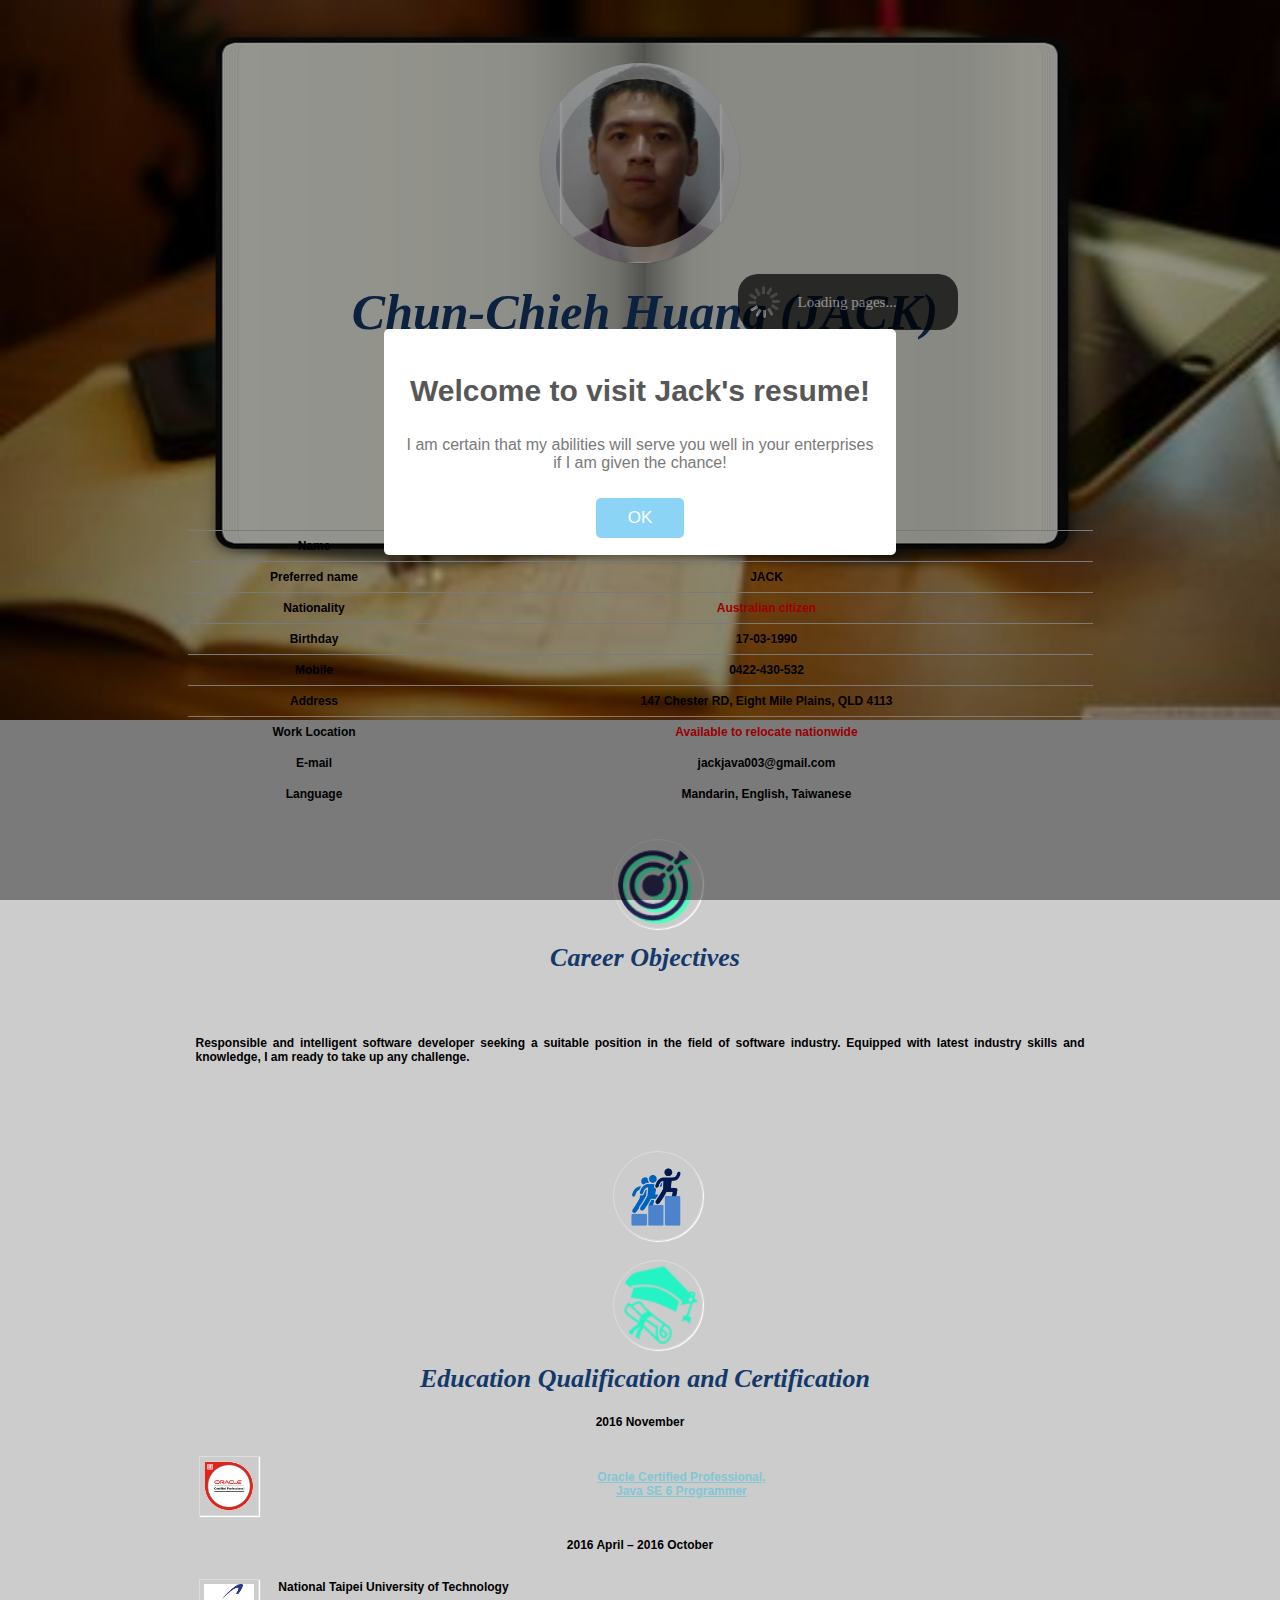
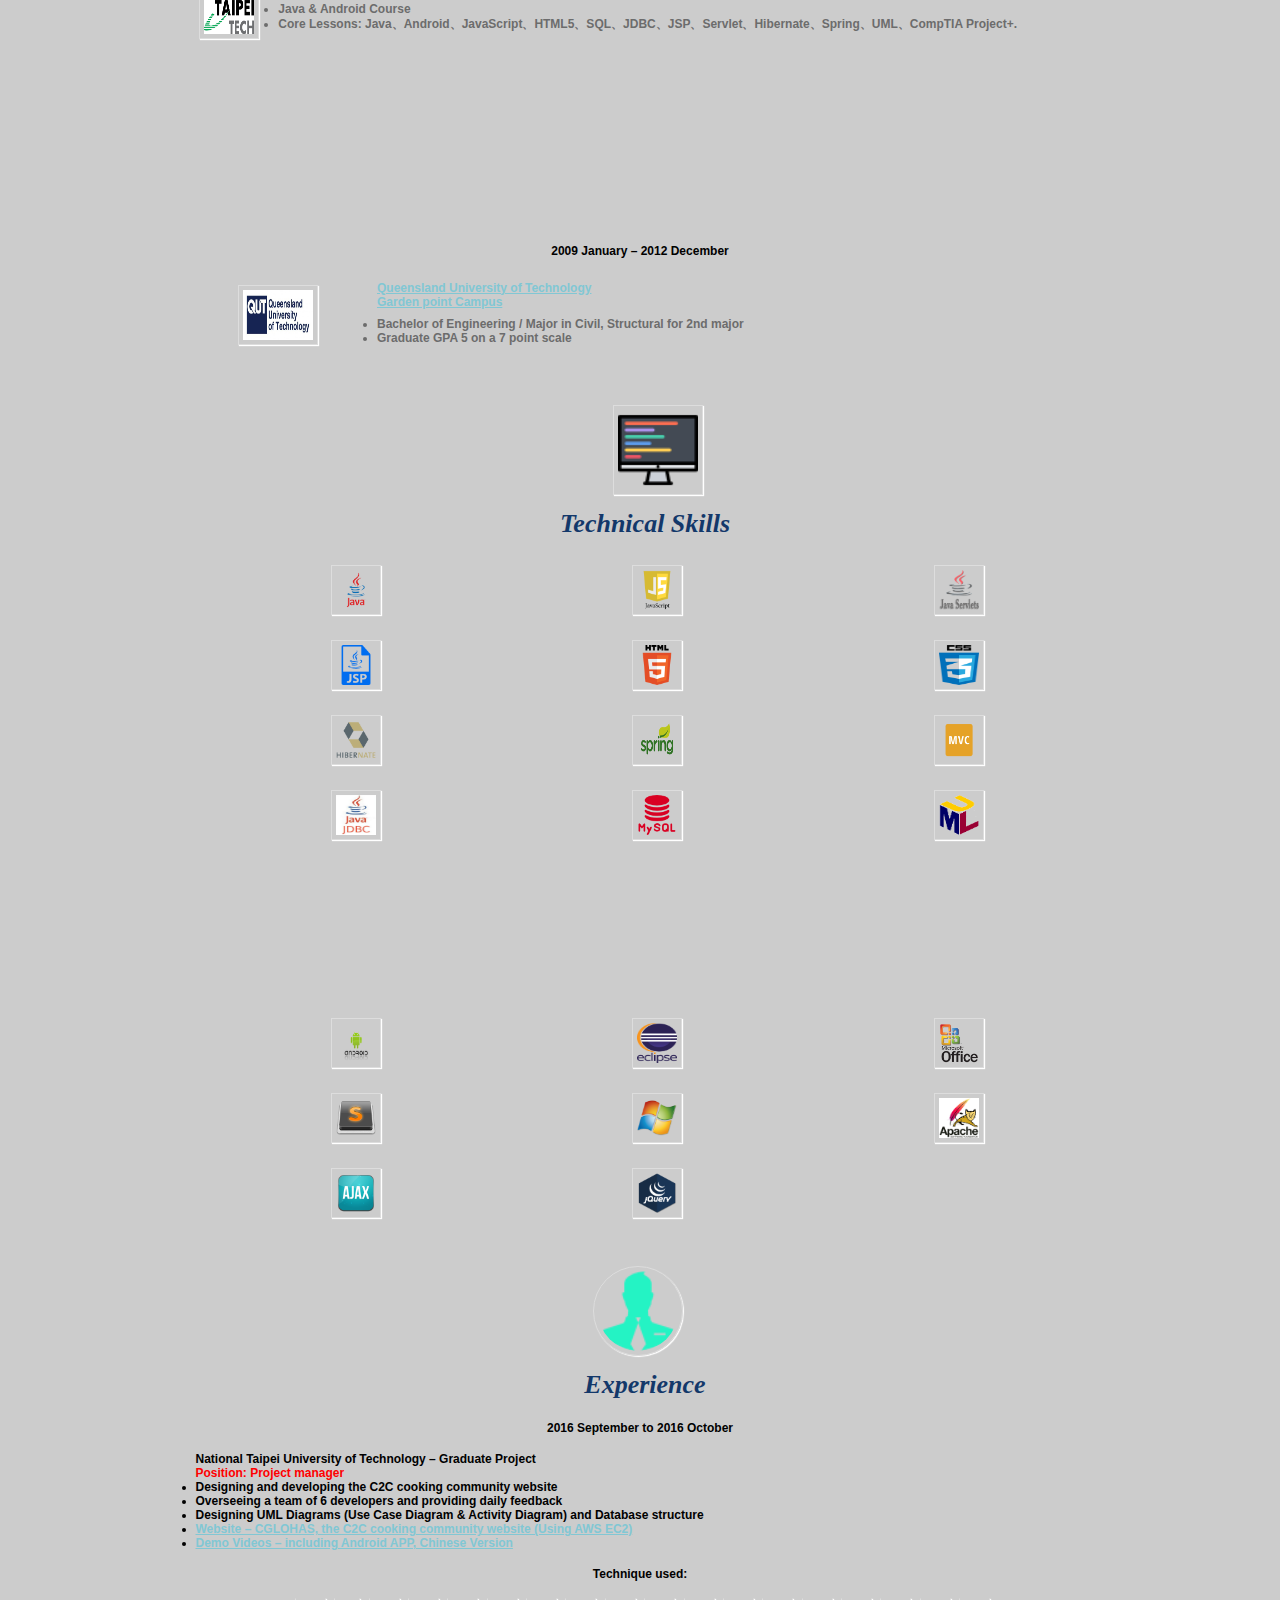
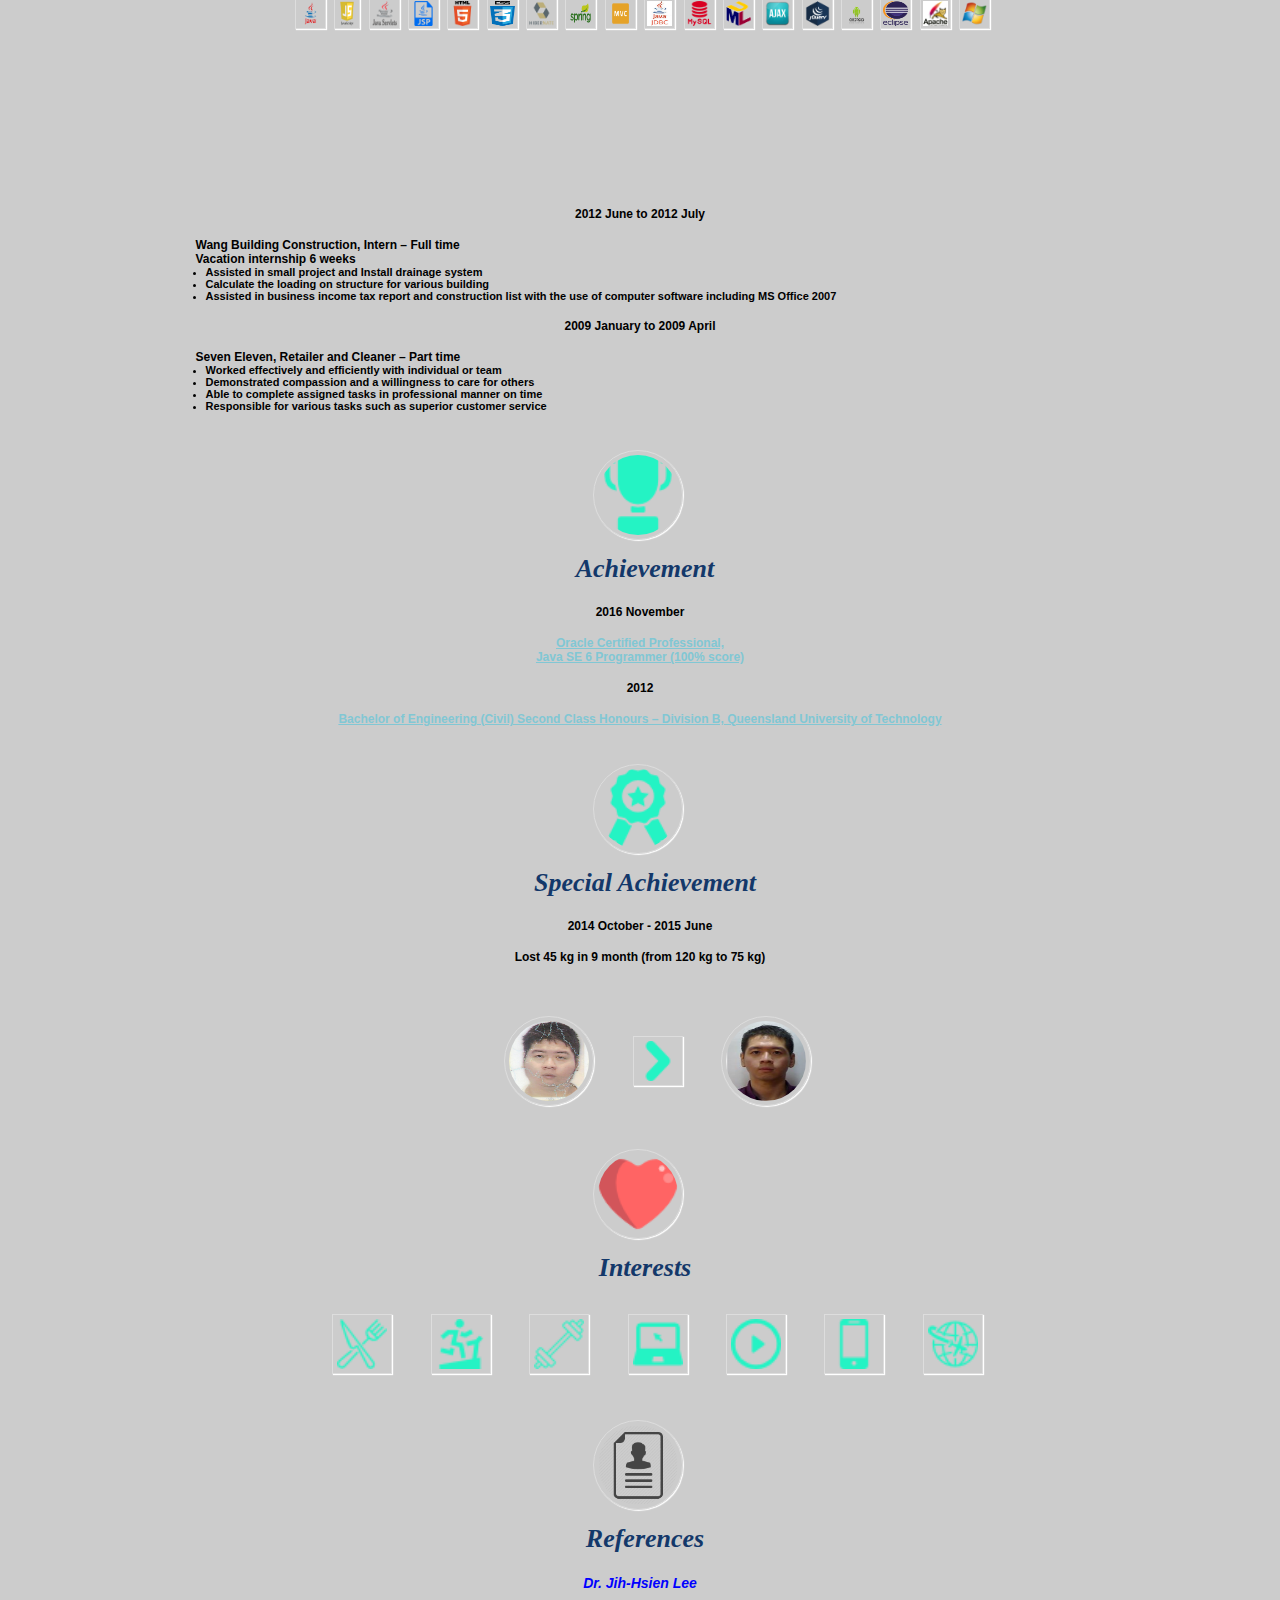
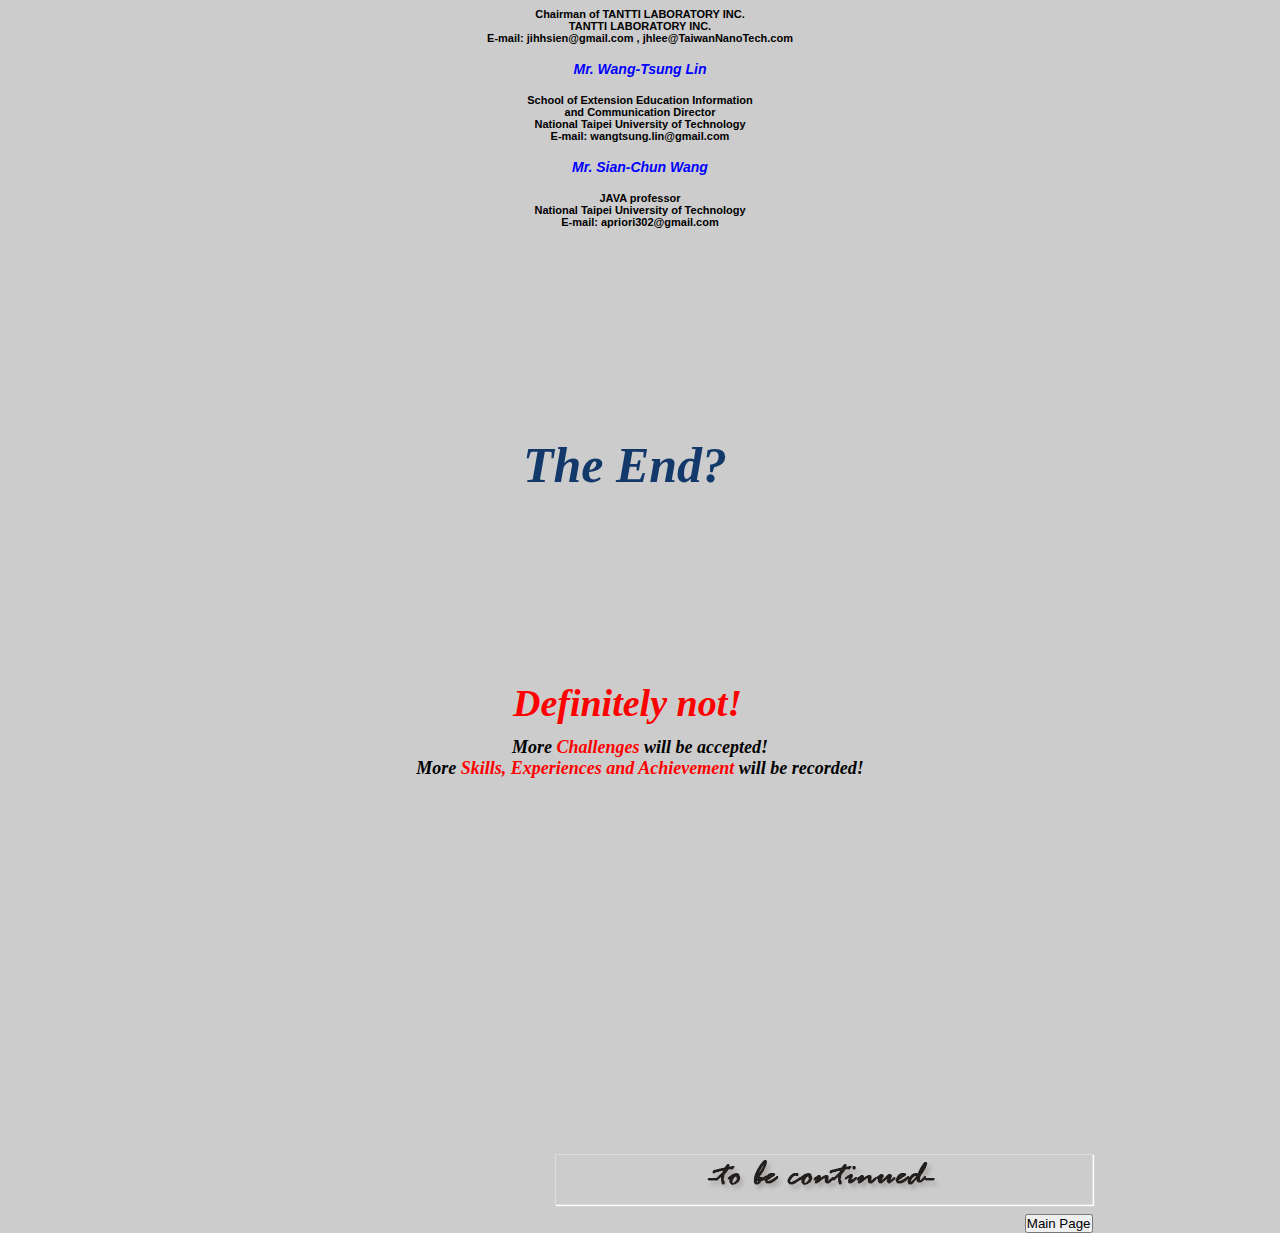
==== index.html @ 5b8d5ecf "https" ====
<!DOCTYPE html PUBLIC "-//W3C//DTD XHTML 1.0 Strict//EN" "https://www.w3.org/TR/xhtml1/DTD/xhtml1-strict.dtd">
<html>
    <head>
        <title>JACK's Resume</title>
        <meta http-equiv="Content-Type" content="text/html; charset=UTF-8"/>
        <meta name="description" content="Moleskine Notebook with jQuery Booklet" />
        <meta name="keywords" content="jquery, book, flip, pages, moleskine, booklet, plugin, css3 "/>
		<!-- <link rel="shortcut icon" href="../favicon.ico" type="image/x-icon"/> -->

		<script type="text/javascript" src="https://code.jquery.com/jquery-1.4.4.min.js"></script>
		<script src="booklet/jquery.easing.1.3.js" type="text/javascript"></script>
		<script src="booklet/jquery.booklet.1.1.0.min.js" type="text/javascript"></script>
		<link href="booklet/jquery.booklet.1.1.0.css" type="text/css" rel="stylesheet" media="screen" />
		<link rel="stylesheet" href="css/style.css" type="text/css" media="screen"/>
		<!-- <link rel="stylesheet" href="css/bootstrap.min.css"> -->
		<script src="cufon/cufon-yui.js" type="text/javascript"></script>
		<script src="js/sweetalert.min.js"></script>
		<link rel="stylesheet" type="text/css" href="css/sweetalert.css">
		<script src="js/resume.js" type="text/javascript"></script>
		<script type="text/javascript">
			Cufon.replace('h1,p,.b-counter');
			Cufon.replace('.book_wrapper a', {hover:true});
			Cufon.replace('.title', {textShadow: '1px 1px #C59471', fontFamily:'ChunkFive'});
			Cufon.replace('.reference a', {textShadow: '1px 1px #C59471', fontFamily:'ChunkFive'});
			Cufon.replace('.loading', {textShadow: '1px 1px #000', fontFamily:'ChunkFive'});
		</script>
    </head>
    <body>
		<h1 class="title"></h1>
		<div class="book_wrapper" id="top">
			<a id="next_page_button"></a>
			<a id="prev_page_button"></a>
			<div id="loading" class="loading">Loading pages...</div>
			<div id="mybook">
				<div class="b-load">
					<div>
						<!-- <img src="images/1.png" alt=""/> -->
						<div class="img1"></div>
						<h1 style="font-size:50px; font-style:italic;text-align:center; margin-top:20px;">Chun-Chieh Huang (JACK)</h1>
						<h2 style="font-style:italic; text-align:center;">Programmer. Designer. Developer.</h2>
					</div>
					<div>
						<div style="text-align: center">
							<img src="images/profile.png" height="80" width="80" style="border-radius: 50%;"/>
						</div>
						<h1 style="font-style:italic;text-align:center;"><strong>Personal Detail</strong></h1>
						<div>
                            <table class="table table-hover">
                                <tr>
                                    <td>Name</td>
                                    <td>Chun-Chieh Huang</td>
                                </tr>
                                <tr>
                                    <td>Preferred name</td>
                                    <td>JACK</td>
                                </tr>
								<tr>
                                    <td>Nationality</td>
                                    <td style="color:red;">Australian citizen</td>
                                </tr>
                                <tr>
                                    <td>Birthday</td>
                                    <td>17-03-1990</td>
                                </tr>
                                <tr>
                                    <td>Mobile</td>
                                    <td>0422-430-532</td>
                                </tr>
                                <tr>
                                    <td>Address</td>
                                    <td>147 Chester RD, Eight Mile Plains, QLD 4113</td>
                                </tr>
								<tr>
                                    <td>Work Location</td>
                                    <td style="color:red;">Available to relocate nationwide</td>
                                </tr>
                                <tr>
                                    <td>E-mail</td>
                                    <td>jackjava003@gmail.com</td>
                                </tr>
								<tr>
                                    <td>Language</td>
                                    <td>Mandarin, English, Taiwanese</td>
                                </tr>
								
                            </table>
                        </div>
						
					</div>
					<div>
						<div style="text-align: center">
							<img src="images/objective.png" height="80" width="80" style="border-radius: 50%;"/>
						</div>
						<h1 style="font-style:italic;text-align:center;"><strong>Career Objectives</strong></h1>
						<table class="table table-hover">
                            <tr>
								<td style="text-align:justify; padding-top:50px;padding-bottom:50px;">Responsible and intelligent software developer seeking a suitable position in the field of software industry. Equipped with latest industry skills and knowledge, I am ready to take up any challenge.</td>
							</tr>
							<tr>
								<td>
								</td>
							</tr>
						</table>
						<div style="text-align: center">
							<img src="images/Challenge.png" height="80" width="80" style="margin-top:0px; border-radius: 50%;"/>
						</div>
						
						
					</div>
					<div>
						<div style="text-align: center">
							<img src="images/education.png" height="80" width="80" style="border-radius: 50%;"/>
						</div>
						<h1 style="font-style:italic;text-align:center;"><strong>Education Qualification and Certification</strong></h1>
						<div>
                            <table class="table table-hover">
                                <tr>
                                    <td colspan="2">2016 November </td> 
								</tr>
								<tr>
									<td> <img src="images/oracle.png" height="50" width="50" style="vertical-align:middle; margin-left:0px;"></td>
									<td><a href="#" style="color: #81C7D4;text-align:left; " id="certificate">Oracle Certified Professional,<br> Java SE 6 Programmer</a>
									</td>
								</tr>
								<tr>
                                    <td colspan="2">2016 April – 2016 October </td> 
								</tr>
								<tr>
									<td> <img src="images/NTUT.jpg" height="50" width="50" style="vertical-align:middle; margin-left:0px;"></td>
									<td style="text-align:left;"> National Taipei University of Technology
										<ul style="margin-top:8px; color:#6C6C6C;">
											<li>Java & Android Course</li>
											<li>Core Lessons: Java、Android、JavaScript、HTML5、SQL、JDBC、JSP、Servlet、Hibernate、Spring、UML、CompTIA Project+.</li>
										</ul>
									</td>
								</tr>
                            </table>
                        </div>
					</div>
					<div>
						<div>
							<table class="table" style="margin-top:183px;">
								<tr>
                                    <td colspan="2">2009 January – 2012 December </td> 
								</tr>
								<tr>
									<td> <img src="images/qut.jpg" height="50" width="70" style="vertical-align:middle; margin-left:0px;"></td>
                                    <td style="text-align:left;"><a href="#" style="color: #81C7D4;" id="qutCerti" >Queensland University of Technology<br> Garden point Campus</a>
										<ul style="margin-top:8px;color:#6C6C6C;">
											<li>Bachelor of Engineering / Major in Civil, Structural for 2nd major</li>
											<li>Graduate GPA 5 on a 7 point scale</li>
										</ul>
									</td>
                                </tr>
								<tr>
									<td colspan="2"></td>
								</tr>
							</table>
                        </div>
					</div>
					<div>
						<div style="text-align: center">
							<img src="images/programming.png" height="80" width="80" />
						</div>
						<h1 style="font-style:italic;text-align:center;"><strong>Technical Skills</strong></h1>
						<div>
                            <table class="table table2">
                                <tr>
                                    <td><img src="images/JAVA.png" height="40" width="40" alt="JAVA"/></td>
                                    <td><img src="images/Javascript.png" height="40" width="40" alt="Javascript"/></td>
									<td><img src="images/javaservlet.png" height="40" width="40" alt="Java-Servlet"/></td>
									
                                </tr>
                                <tr>
                                    <td><img src="images/jsp.png" height="40" width="40" alt="JSP"/></td>
                                    <td><img src="images/HTML5.png" height="40" width="40" alt="HTML5"/></td>
									<td><img src="images/css3.png" height="40" width="40" alt="CSS3"/></td>
                                </tr>
								<tr>
                                    <td><img src="images/hibernate.png" height="40" width="40" alt="Hibernate"/></td>
                                    <td><img src="images/spring.png" height="40" width="40" alt="Spring"/></td>
									<td><img src="images/mvcIcon.png" height="40" width="40" alt="MVC"/></td>
                                </tr>
                                <tr>
                                    <td><img src="images/jdbc.png" height="40" width="40" alt="JDBC"/></td>
                                    <td><img src="images/mysql.png" height="40" width="40" alt="MySQL"/></td>
									<td><img src="images/UML.png" height="40" width="40" alt="UML"/></td>
                                </tr>

                            </table>
                        </div>
					</div>
					<div>
						<div>
							<table class="table table2" style="margin-top:153px;">
								<tr>
                                    <td><img src="images/android.png" height="40" width="40" alt="Android"/></td>
                                    <td><img src="images/eclipse.png" height="40" width="40" alt="Eclipse"/></td>
									<td><img src="images/msoffice.png" height="40" width="40" alt="Microsoft Suite (Word, Excel, PowerPoint)"/></td>
                                </tr>
								<tr>
                                    <td><img src="images/Sublime_Text.png" height="40" width="40" alt="Sublime_Text"/></td>
                                    <td><img src="images/Windows.png" height="40" width="40" alt="Windows"/></td>
									<td><img src="images/apache-tomcat.png" height="40" width="40" alt="Apache Tomcat 9.0"/></td>
                                </tr>
								<tr>
                                    <td><img src="images/ajax.png" height="40" width="40" alt="AJAX"/></td>
                                    <td><img src="images/JQuery.png" height="40" width="40" alt="JQuery"/></td>
									<td></td>
                                </tr>
								<tr>
                                    <td></td>
                                    <td></td>
									<td></td>
                                </tr>
							</table>
                        </div>
					</div>
					<div>
						<div style="text-align: center; margin-left:-40px;">
							<img src="images/Employment.png" height="80" width="80" style="border-radius: 50%;"/>
						</div>
						<h1 style="font-style:italic;text-align:center;"><strong>Experience</strong></h1>
						<div>
                            <table class="table table-hover">
                                <TR>
                                    <TD>2016 September to 2016 October</TD>
                                </TR>
								<TR>
									<td style="text-align:left;">National Taipei University of Technology – Graduate Project <BR>
									<strong style="color:red;">Position: Project manager</strong> <BR>
											<ul>
												<li>Designing and developing the C2C cooking community website</li>
												<li>Overseeing a team of 6 developers and providing daily feedback</li>
												<li>Designing UML Diagrams (Use Case Diagram & Activity Diagram) and Database structure</li>
												<li><a style="color: #81C7D4;" target="_blank" href="https://goo.gl/zmqkke"><strong>Website – CGLOHAS, the C2C cooking community website (Using AWS EC2)</strong></a></li>
												<li><a style="color: #81C7D4;" target="_blank" href="https://www.youtube.com/playlist?list=PLeGbKMJRiLI8YthlobsdcpwyipCuA5Ilg"><strong>Demo Videos – including Android APP, Chinese Version</strong></a></li>
											</ul>
									</td>
								</TR>
								<TR>
									<TD>Technique used:</TD>
								</TR>
								<tr>
									<td class="smallImg"><img src="images/JAVA.png" height="25" width="25" alt="JAVA"/>
                                    <img src="images/Javascript.png" height="25" width="20" alt="Javascript"/>
									<img src="images/javaservlet.png" height="25" width="25" alt="Java-Servlet"/>
									<img src="images/jsp.png" height="25" width="25" alt="JSP"/>
                                    <img src="images/HTML5.png" height="25" width="25" alt="HTML5"/>
									<img src="images/css3.png" height="25" width="25" alt="CSS3"/>
									<img src="images/hibernate.png" height="25" width="25" alt="Hibernate"/>
									<img src="images/spring.png" height="25" width="25" alt="Spring"/>
									<img src="images/mvcIcon.png" height="25" width="25" alt="MVC"/>
									<img src="images/jdbc.png" height="25" width="25" alt="JDBC"/>
									<img src="images/mysql.png" height="25" width="25" alt="MySQL"/>
									<img src="images/UML.png" height="25" width="25" alt="UML"/>
									<img src="images/ajax.png" height="25" width="25" alt="AJAX"/>
									<img src="images/JQuery.png" height="25" width="25" alt="JQuery"/>
									<img src="images/android.png" height="25" width="25" alt="Android"/>
									<img src="images/eclipse.png" height="25" width="25" alt="Eclipse"/>
									<img src="images/apache-tomcat.png" height="25" width="25" alt="Apache Tomcat 9.0"/>
									<img src="images/Windows.png" height="25" width="25" alt="Windows"/>
									</td>
								</tr>	 								
                            </table>
                        </div>
					</div>
					<div>
						<div>
							<table class="table" style="margin-top:153px;">
								<tr>
									<td>2012 June to 2012 July</td>
								</tr>
								<tr>
                                    <td style="text-align:left;">Wang Building Construction, Intern – Full time <br>
									Vacation internship 6 weeks<br>
										<ul style="margin-left:10px; font-size:11px; text-align:justify;">
											<li> Assisted in small project and Install drainage system</li>
											<li> Calculate the loading on structure for various building</li>
											<li> Assisted in business income tax report and construction list with the use of computer software including MS Office 2007</li>
										</ul>
									</td>
                                </tr>
								<tr>
									<td>2009 January to 2009 April</td>
                                </tr>
								<tr>
                                    <td style="text-align:left;">Seven Eleven, Retailer and Cleaner – Part time<br>
										<ul style="margin-left:10px; font-size:11px; text-align:justify;">
											<li> Worked effectively and efficiently with individual or team</li>
											<li> Demonstrated compassion and a willingness to care for others </li>
											<li> Able to complete assigned tasks in professional manner on time</li>
											<li> Responsible for various tasks such as superior customer service</li>
												
										</ul>
									</td>
                                </tr>
							</table>
                        </div>
					</div>
					<div>
						<div style="text-align: center; margin-left:-40px;">
							<img src="images/trophy.png" height="80" width="80" style="border-radius: 50%;"/>
						</div>
						<h1 style="font-style:italic;text-align:center;"><strong>Achievement</strong></h1>
						<div>
							<table class="table">
								<tr>
									<td>2016 November</td>
								</tr>
								<tr>
									<td><a href="#" style="color: #81C7D4;" id="ScroeReport">Oracle Certified Professional,<br> Java SE 6 Programmer (100% score)</a></td>
								</tr>
								<tr>
                                   <td>2012</td>
                                </tr>
								<tr>
									<td><a href="#" style="color: #81C7D4;" id="qutHonours">Bachelor of Engineering (Civil) Second Class Honours – Division B, Queensland University of Technology</a></td>
								</tr>
							</table>
                        </div>
					</div>
					<div>
						<div style="text-align: center; margin-left:-40px;">
							<img src="images/icon.png" height="80" width="80" style="border-radius: 50%;"/>
						</div>
						<h1 style="font-style:italic;text-align:center;"><strong>Special Achievement</strong></h1>
						<div>
							<table class="table">
								<tr>
									<td>2014 October - 2015 June</td>
								</tr>
								<tr>
									<td style="text-align:center;">Lost 45 kg in 9 month (from 120 kg to 75 kg)<br><br><br><br>
										<img src="images/before.png" height="80" width="80" style="border-radius: 50%; vertical-align:middle;">
										<img src="images/next.png" height="40" width="40" style="vertical-align:middle;">
										<img src="images/1.png" height="80" width="80" style="border-radius: 50%; vertical-align:middle;">
									
									</td>
								</tr>
							</table>
                        </div>
					</div>
					<div>
						<div style="text-align: center; margin-left:-40px;">
							<img src="images/lover.png" height="80" width="80" style="border-radius: 50%;"/>
						</div>
						<h1 style="font-style:italic;text-align:center;"><strong>Interests</strong></h1>
						<table class="table">
							<tr>
								<td>
									<div>
										<img src="images/food.png" height="50" width="50" />
										<img src="images/gym.png" height="50" width="50"/>
										<img src="images/gym-dumbbell.png" height="50" width="50"/>
										<img src="images/notebook-and-mouse-cursor.png" height="50" width="50"/>
										<img src="images/play-button.png" height="50" width="50"/>
										<img src="images/smartphone.png" height="50" width="50"/>
										<img src="images/transport.png" height="50" width="50"/>
									</div>
								</td>
							</tr>
						</table>
					</div>
					<div>
						<div style="text-align: center; margin-left:-40px;">
							<img src="images/ref.png" height="80" width="80" style="border-radius: 50%;"/>
						</div>
						<h1 style="font-style:italic;text-align:center;"><strong>References</strong></h1>
						<div>
							<table class="table">
								<tr>
									<td><strong style="text-align:center; font-size:14px; color:blue; font-style:italic;">Dr. Jih-Hsien Lee</strong></td>
								</tr>
								<tr>
									<td style="text-align:center; font-size:11px;">
										Chairman of TANTTI LABORATORY INC.<br>
										TANTTI LABORATORY INC. <br>
										E-mail: jihhsien@gmail.com , jhlee@TaiwanNanoTech.com 

									</td>
								</tr>
								<tr>
									<td><strong style="text-align:center; font-size:14px; color:blue; font-style:italic;">Mr. Wang-Tsung Lin</strong></td>
								</tr>
								<tr>
									<td style="text-align:center; font-size:11px;">
										School of Extension Education Information <br> and Communication Director<br>
										National Taipei University of Technology <br>
										E-mail: wangtsung.lin@gmail.com  

									</td>
								</tr>
								<tr>
									<td><strong style="text-align:center; font-size:14px;color:blue; font-style:italic;">Mr. Sian-Chun Wang</strong></td>
								</tr>
								<tr>
									<td style="text-align:center; font-size:11px;">
										JAVA professor<br>
										National Taipei University of Technology <br>
										E-mail: apriori302@gmail.com 

									</td>
								</tr>
							</table>
                        </div>
					</div>
					<div>
						<div style="text-align: center; margin-left:-40px;margin-top:200px;">
							<h1 style="font-style:italic;text-align:center;font-size:50px;">The End?</h1>
						</div>
					</div>	
					<div>
						<h1 style="font-style:italic;text-align:center; font-size:38px; color:red; margin-left:-20px;margin-top:180px;">Definitely not!</h1>
						<h2 style="font-style:italic;text-align:center;">More <strong style="color:red;">Challenges</strong> will be accepted!</h2>
						<h2 style="font-style:italic;text-align:center;">More <strong style="color:red;">Skills, Experiences and Achievement</strong> will be recorded!</h2>
					</div>
					<div>
						<div style="text-align: right; margin-left:-40px;margin-top:365px;">
							<img src="images/to-be-continued.png"/><br>
							<input type="button" onclick="location.href='';" value="Main Page" />
						</div>
					</div>
				</div>
			</div>
		</div>
        <!-- The JavaScript -->

        <script type="text/javascript">
			$(function() {
				var $mybook 		= $('#mybook');
				var $bttn_next		= $('#next_page_button');
				var $bttn_prev		= $('#prev_page_button');
				var $loading		= $('#loading');
				var $mybook_images	= $mybook.find('img');
				var cnt_images		= $mybook_images.length;
				var loaded			= 0;
				//preload all the images in the book,
				//and then call the booklet plugin

				$mybook_images.each(function(){
					var $img 	= $(this);
					var source	= $img.attr('src');
					$('<img/>').load(function(){
						++loaded;
						if(loaded == cnt_images){
							$loading.hide();
							$bttn_next.show();
							$bttn_prev.show();
							$mybook.show().booklet({
								name:               null,                            // name of the booklet to display in the document title bar
								width:              800,                             // container width
								height:             500,                             // container height
								speed:              600,                             // speed of the transition between pages
								direction:          'LTR',                           // direction of the overall content organization, default LTR, left to right, can be RTL for languages which read right to left
								startingPage:       0,                               // index of the first page to be displayed
								easing:             'easeInOutQuad',                 // easing method for complete transition
								easeIn:             'easeInQuad',                    // easing method for first half of transition
								easeOut:            'easeOutQuad',                   // easing method for second half of transition

								closed:             true,                           // start with the book "closed", will add empty pages to beginning and end of book
								closedFrontTitle:   null,                            // used with "closed", "menu" and "pageSelector", determines title of blank starting page
								closedFrontChapter: null,                            // used with "closed", "menu" and "chapterSelector", determines chapter name of blank starting page
								closedBackTitle:    null,                            // used with "closed", "menu" and "pageSelector", determines chapter name of blank ending page
								closedBackChapter:  null,                            // used with "closed", "menu" and "chapterSelector", determines chapter name of blank ending page
								covers:             false,                           // used with  "closed", makes first and last pages into covers, without page numbers (if enabled)

								pagePadding:        10,                              // padding for each page wrapper
								pageNumbers:        true,                            // display page numbers on each page

								hovers:             false,                            // enables preview pageturn hover animation, shows a small preview of previous or next page on hover
								overlays:           false,                            // enables navigation using a page sized overlay, when enabled links inside the content will not be clickable
								tabs:               false,                           // adds tabs along the top of the pages
								tabWidth:           60,                              // set the width of the tabs
								tabHeight:          20,                              // set the height of the tabs
								arrows:             false,                           // adds arrows overlayed over the book edges
								cursor:             'pointer',                       // cursor css setting for side bar areas

								hash:               false,                           // enables navigation using a hash string, ex: #/page/1 for page 1, will affect all booklets with 'hash' enabled
								keyboard:           true,                            // enables navigation with arrow keys (left: previous, right: next)
								next:               $bttn_next,          			// selector for element to use as click trigger for next page
								prev:               $bttn_prev,          			// selector for element to use as click trigger for previous page

								menu:               null,                            // selector for element to use as the menu area, required for 'pageSelector'
								pageSelector:       false,                           // enables navigation with a dropdown menu of pages, requires 'menu'
								chapterSelector:    false,                           // enables navigation with a dropdown menu of chapters, determined by the "rel" attribute, requires 'menu'

								shadows:            true,                            // display shadows on page animations
								shadowTopFwdWidth:  166,                             // shadow width for top forward anim
								shadowTopBackWidth: 166,                             // shadow width for top back anim
								shadowBtmWidth:     50,                              // shadow width for bottom shadow

								before:             function(){},                    // callback invoked before each page turn animation
								after:              function(){}                     // callback invoked after each page turn animation
							});
							Cufon.refresh();
						}
					}).attr('src',source);
				});
				
			});
        </script>
		<div  id="myModal" class="modal">
			<span class="close" onclick="document.getElementById('myModal').style.display='none'">&times;</span>
			<!-- Modal Content (The Image) -->
			<img class="modal-content" id="img01" src="" >
		</div>
		<div style="text-align:center;"><script type="text/javascript" src="https://services.webestools.com/cpt_visits/14888-8-5.js"></script></div>
    </body>
</html>
---- css/style.css ----
*{
	margin:0;
	padding:0;
}
body{
	background:#ccc url(../images/bg3.jpg);
	 background-repeat: no-repeat;
	 background-size: cover;
	/* font-family: Arial, Helvetica, sans-serif; */
	color:#444;
	font-size:12px;
	color: #000;
}
h1{
	color:#2F1B0C;
	font-size:40px;
	margin:20px 0px 0px 20px;
}
span.reference{
	/* font-family:Arial; */
	display:block;
	font-size:12px;
	text-align:center;
	margin-bottom:10px;
}
span.reference a{
	color:#000;
	text-transform:uppercase;
	text-decoration:none;
	margin:0px 20px;
}
span.reference a:hover{
	color:#ddd;
}
/* Booklet jQuery Plugin Style*/
.booklet{
	-moz-box-shadow:0px 0px 1px #fff;
	-webkit-box-shadow:0px 0px 1px #fff;
	box-shadow:0px 0px 1px #fff;
	-moz-border-radius:10px;
	-webkit-border-radius:10px;
	border-radius:10px;
}
.booklet .b-wrap-left  {
	background:#fff url(../images/left_bg.jpg) no-repeat top left;
	-webkit-border-top-left-radius: 10px;
	-webkit-border-bottom-left-radius: 10px;
	-moz-border-radius-topleft:10px;
	-moz-border-radius-bottomleft: 10px;
	border-top-left-radius: 10px;
	border-bottom-left-radius: 10px;
}
.booklet .b-wrap-right {
	background:#efefef url(../images/right_bg.jpg) no-repeat top left;
	-webkit-border-top-right-radius: 10px;
	-webkit-border-bottom-right-radius: 10px;
	-moz-border-radius-topright: 10px;
	-moz-border-radius-bottomright: 10px;
	border-top-right-radius: 10px;
	border-bottom-right-radius: 10px;
}
.booklet .b-counter {
	bottom:10px;
	position:absolute;
	display:block;
	width:90%;
	height:20px;
	border-top:1px solid #ddd;
	color:#222;
	text-align:center;
	font-size:12px;
	padding:5px 0 0;
	background:transparent;
	-moz-box-shadow:0px -1px 1px #fff;
	-webkit-box-shadow:0px -1px 1px #fff;
	box-shadow:0px -1px 1px #fff;
	opacity:0.8;
}
.book_wrapper{
	margin:0 auto;
	padding-top:23px;
	width:905px;
	height:540px;
	position:relative;
	background:transparent url(../images/bg.png) no-repeat 9px 0px;
}
.book_wrapper h1{
	color:#13386a;
	margin:5px 5px 5px 15px;
	font-size:26px;
	/* background:transparent url(../images/h1.png) no-repeat bottom left; */
	padding-bottom:7px;
}
.book_wrapper p{
	font-size:16px;
	margin:5px 5px 5px 15px;
}
.book_wrapper a.article,
.book_wrapper a.demo{
	background:transparent url(../images/circle.png) no-repeat 50% 0px;
	display:block;
	width:95px;
	height:41px;
	text-decoration:none;
	outline:none;
	font-size:16px;
	color:#555;
	float:left;
	line-height:41px;
	padding-left:47px;
}
.book_wrapper a.demo{
	margin-left:50px;
}
.book_wrapper a.article:hover,
.book_wrapper a.demo:hover{
	background-position:50% -41px;
	color:#13386a;
}
.book_wrapper img{
	margin:10px 0px 5px 35px;
	/* width:300px; */
	padding:4px;
	border:1px solid #ddd;
	-moz-box-shadow:1px 1px 1px #fff;
	-webkit-box-shadow:1px 1px 1px #fff;
	box-shadow:1px 1px 1px #fff;
}
.booklet .b-wrap-right img{
	border:1px solid #E6E3C2;
}
a#next_page_button,
a#prev_page_button{
	display:none;
	position:absolute;
	width:41px;
	height:40px;
	cursor:pointer;
	margin-top:-20px;
	top:50%;
	background:transparent url(../images/buttons.png) no-repeat 0px -40px;
}
a#prev_page_button{
	left:-30px;
}
a#next_page_button{
	right:-30px;
	background-position:-41px -40px;
}
a#next_page_button:hover{
	background-position:-41px 0px;
}
a#prev_page_button:hover{
	background-position:0px 0px;
}
.loading{
	width:160px;
	height:56px;
	position: absolute;
	top:50%;
	margin-top:-28px;
	right:135px;
	line-height:56px;
	color:#fff;
	padding-left:60px;
	font-size:15px;
	background: #000 url(../images/ajax-loader.gif) no-repeat 10px 50%;
	opacity: 0.7;
	z-index:9999;
	-moz-border-radius:20px;
	-webkit-border-radius:20px;
	border-radius:20px;
	filter:progid:DXImageTransform.Microsoft.Alpha(opacity=70);
}

.img1 {
    box-shadow: inset 0 0 0 0 rgba(200, 95, 66, 0.4), inset 0 0 0 16px rgba(255, 255, 255, 0.6), 0 1px 2px rgba(0, 0, 0, 0.1);
    background-image: url(../images/1.png);
    background-size: 80%;
    background-position:bottom;
	border-radius: 50%;

    margin: auto auto;
	margin-top:20px;
    height: 200px;
    width: 200px;
    /* transition: 3s all infinite; */
    /* animation: animatedBackground 1s linear infinite alternate; */
}

table {
    border-spacing: 0;
}
.table>tbody>tr>td{
	padding: 8px;
	text-align: center;
	border-top: 1px solid #CCC;
	font-weight: bold;
	font-family: 'Montserrat', sans-serif, Arial;
}
.table {
	width: 100%;
    max-width: 100%;
    margin-bottom: 20px;
	background-color: transparent;
	border-collapse: collapse;
	box-sizing: border-box;
	border-color: black;
}

.modal {
    display: none; /* Hidden by default */
    position: fixed; /* Stay in place */
    z-index: 1; /* Sit on top */
    top: 0;
    width: 100%; /* Full width */
    height: 100%; /* Full height */
    overflow: hidden; /* Enable scroll if needed */
    background-color: rgb(0,0,0); /* Fallback color */
    background-color: rgba(0,0,0,0.9); /* Black w/ opacity */
}

/* Modal Content (Image) */
.modal-content {
    margin: auto;
    display: block;
	height: 100%;
    max-width: 700px;
}

/* Add Animation - Zoom in the Modal */
.modal-content, #caption { 
    -webkit-animation-name: zoom;
    -webkit-animation-duration: 0.6s;
    animation-name: zoom;
    animation-duration: 0.6s;
}

@-webkit-keyframes zoom {
    from {-webkit-transform:scale(0)} 
    to {-webkit-transform:scale(1)}
}

@keyframes zoom {
    from {transform:scale(0)} 
    to {transform:scale(1)}
}

/* The Close Button */
.close {
	margin-right:170px;
    position: absolute;
    right: 35px;
    color: #f1f1f1;
    font-size: 40px;
    font-weight: bold;
    transition: 0.3s;
}

.close:hover,
.close:focus {
    color: #bbb;
    text-decoration: none;
    cursor: pointer;
}

/* 100% Image Width on Smaller Screens */
@media only screen and (max-width: 700px){
    .modal-content {
        width: 100%;
    }
}
.table2>tbody>tr>td{
	padding: 3px;
	text-align: center;
	border-top: 1px solid #CCC;
	font-weight: bold;
	font-family: 'Montserrat', sans-serif, Arial;
}
.smallImg img{
	padding: 2px;
	margin:0px 0px 5px 5px;
	/* text-align: center; */
	border-top: 1px solid #CCC;
	font-weight: bold;
	font-family: 'Montserrat', sans-serif, Arial;
}
---- css/sweetalert.css ----
body.stop-scrolling {
  height: 100%;
  overflow: hidden; }

.sweet-overlay {
  background-color: black;
  /* IE8 */
  -ms-filter: "progid:DXImageTransform.Microsoft.Alpha(Opacity=40)";
  /* IE8 */
  background-color: rgba(0, 0, 0, 0.4);
  position: fixed;
  left: 0;
  right: 0;
  top: 0;
  bottom: 0;
  display: none;
  z-index: 10000; }

.sweet-alert {
  background-color: white;
  font-family: 'Open Sans', 'Helvetica Neue', Helvetica, Arial, sans-serif;
  width: 478px;
  padding: 17px;
  border-radius: 5px;
  text-align: center;
  position: fixed;
  left: 50%;
  top: 50%;
  margin-left: -256px;
  margin-top: -200px;
  overflow: hidden;
  display: none;
  z-index: 99999; }
  @media all and (max-width: 540px) {
    .sweet-alert {
      width: auto;
      margin-left: 0;
      margin-right: 0;
      left: 15px;
      right: 15px; } }
  .sweet-alert h2 {
    color: #575757;
    font-size: 30px;
    text-align: center;
    font-weight: 600;
    text-transform: none;
    position: relative;
    margin: 25px 0;
    padding: 0;
    line-height: 40px;
    display: block; }
  .sweet-alert p {
    color: #797979;
    font-size: 16px;
    text-align: center;
    font-weight: 300;
    position: relative;
    text-align: inherit;
    float: none;
    margin: 0;
    padding: 0;
    line-height: normal; }
  .sweet-alert fieldset {
    border: none;
    position: relative; }
  .sweet-alert .sa-error-container {
    background-color: #f1f1f1;
    margin-left: -17px;
    margin-right: -17px;
    overflow: hidden;
    padding: 0 10px;
    max-height: 0;
    webkit-transition: padding 0.15s, max-height 0.15s;
    transition: padding 0.15s, max-height 0.15s; }
    .sweet-alert .sa-error-container.show {
      padding: 10px 0;
      max-height: 100px;
      webkit-transition: padding 0.2s, max-height 0.2s;
      transition: padding 0.25s, max-height 0.25s; }
    .sweet-alert .sa-error-container .icon {
      display: inline-block;
      width: 24px;
      height: 24px;
      border-radius: 50%;
      background-color: #ea7d7d;
      color: white;
      line-height: 24px;
      text-align: center;
      margin-right: 3px; }
    .sweet-alert .sa-error-container p {
      display: inline-block; }
  .sweet-alert .sa-input-error {
    position: absolute;
    top: 29px;
    right: 26px;
    width: 20px;
    height: 20px;
    opacity: 0;
    -webkit-transform: scale(0.5);
    transform: scale(0.5);
    -webkit-transform-origin: 50% 50%;
    transform-origin: 50% 50%;
    -webkit-transition: all 0.1s;
    transition: all 0.1s; }
    .sweet-alert .sa-input-error::before, .sweet-alert .sa-input-error::after {
      content: "";
      width: 20px;
      height: 6px;
      background-color: #f06e57;
      border-radius: 3px;
      position: absolute;
      top: 50%;
      margin-top: -4px;
      left: 50%;
      margin-left: -9px; }
    .sweet-alert .sa-input-error::before {
      -webkit-transform: rotate(-45deg);
      transform: rotate(-45deg); }
    .sweet-alert .sa-input-error::after {
      -webkit-transform: rotate(45deg);
      transform: rotate(45deg); }
    .sweet-alert .sa-input-error.show {
      opacity: 1;
      -webkit-transform: scale(1);
      transform: scale(1); }
  .sweet-alert input {
    width: 100%;
    box-sizing: border-box;
    border-radius: 3px;
    border: 1px solid #d7d7d7;
    height: 43px;
    margin-top: 10px;
    margin-bottom: 17px;
    font-size: 18px;
    box-shadow: inset 0px 1px 1px rgba(0, 0, 0, 0.06);
    padding: 0 12px;
    display: none;
    -webkit-transition: all 0.3s;
    transition: all 0.3s; }
    .sweet-alert input:focus {
      outline: none;
      box-shadow: 0px 0px 3px #c4e6f5;
      border: 1px solid #b4dbed; }
      .sweet-alert input:focus::-moz-placeholder {
        transition: opacity 0.3s 0.03s ease;
        opacity: 0.5; }
      .sweet-alert input:focus:-ms-input-placeholder {
        transition: opacity 0.3s 0.03s ease;
        opacity: 0.5; }
      .sweet-alert input:focus::-webkit-input-placeholder {
        transition: opacity 0.3s 0.03s ease;
        opacity: 0.5; }
    .sweet-alert input::-moz-placeholder {
      color: #bdbdbd; }
    .sweet-alert input:-ms-input-placeholder {
      color: #bdbdbd; }
    .sweet-alert input::-webkit-input-placeholder {
      color: #bdbdbd; }
  .sweet-alert.show-input input {
    display: block; }
  .sweet-alert .sa-confirm-button-container {
    display: inline-block;
    position: relative; }
  .sweet-alert .la-ball-fall {
    position: absolute;
    left: 50%;
    top: 50%;
    margin-left: -27px;
    margin-top: 4px;
    opacity: 0;
    visibility: hidden; }
  .sweet-alert button {
    background-color: #8CD4F5;
    color: white;
    border: none;
    box-shadow: none;
    font-size: 17px;
    font-weight: 500;
    -webkit-border-radius: 4px;
    border-radius: 5px;
    padding: 10px 32px;
    margin: 26px 5px 0 5px;
    cursor: pointer; }
    .sweet-alert button:focus {
      outline: none;
      box-shadow: 0 0 2px rgba(128, 179, 235, 0.5), inset 0 0 0 1px rgba(0, 0, 0, 0.05); }
    .sweet-alert button:hover {
      background-color: #7ecff4; }
    .sweet-alert button:active {
      background-color: #5dc2f1; }
    .sweet-alert button.cancel {
      background-color: #C1C1C1; }
      .sweet-alert button.cancel:hover {
        background-color: #b9b9b9; }
      .sweet-alert button.cancel:active {
        background-color: #a8a8a8; }
      .sweet-alert button.cancel:focus {
        box-shadow: rgba(197, 205, 211, 0.8) 0px 0px 2px, rgba(0, 0, 0, 0.0470588) 0px 0px 0px 1px inset !important; }
    .sweet-alert button[disabled] {
      opacity: .6;
      cursor: default; }
    .sweet-alert button.confirm[disabled] {
      color: transparent; }
      .sweet-alert button.confirm[disabled] ~ .la-ball-fall {
        opacity: 1;
        visibility: visible;
        transition-delay: 0s; }
    .sweet-alert button::-moz-focus-inner {
      border: 0; }
  .sweet-alert[data-has-cancel-button=false] button {
    box-shadow: none !important; }
  .sweet-alert[data-has-confirm-button=false][data-has-cancel-button=false] {
    padding-bottom: 40px; }
  .sweet-alert .sa-icon {
    width: 80px;
    height: 80px;
    border: 4px solid gray;
    -webkit-border-radius: 40px;
    border-radius: 40px;
    border-radius: 50%;
    margin: 20px auto;
    padding: 0;
    position: relative;
    box-sizing: content-box; }
    .sweet-alert .sa-icon.sa-error {
      border-color: #F27474; }
      .sweet-alert .sa-icon.sa-error .sa-x-mark {
        position: relative;
        display: block; }
      .sweet-alert .sa-icon.sa-error .sa-line {
        position: absolute;
        height: 5px;
        width: 47px;
        background-color: #F27474;
        display: block;
        top: 37px;
        border-radius: 2px; }
        .sweet-alert .sa-icon.sa-error .sa-line.sa-left {
          -webkit-transform: rotate(45deg);
          transform: rotate(45deg);
          left: 17px; }
        .sweet-alert .sa-icon.sa-error .sa-line.sa-right {
          -webkit-transform: rotate(-45deg);
          transform: rotate(-45deg);
          right: 16px; }
    .sweet-alert .sa-icon.sa-warning {
      border-color: #F8BB86; }
      .sweet-alert .sa-icon.sa-warning .sa-body {
        position: absolute;
        width: 5px;
        height: 47px;
        left: 50%;
        top: 10px;
        -webkit-border-radius: 2px;
        border-radius: 2px;
        margin-left: -2px;
        background-color: #F8BB86; }
      .sweet-alert .sa-icon.sa-warning .sa-dot {
        position: absolute;
        width: 7px;
        height: 7px;
        -webkit-border-radius: 50%;
        border-radius: 50%;
        margin-left: -3px;
        left: 50%;
        bottom: 10px;
        background-color: #F8BB86; }
    .sweet-alert .sa-icon.sa-info {
      border-color: #C9DAE1; }
      .sweet-alert .sa-icon.sa-info::before {
        content: "";
        position: absolute;
        width: 5px;
        height: 29px;
        left: 50%;
        bottom: 17px;
        border-radius: 2px;
        margin-left: -2px;
        background-color: #C9DAE1; }
      .sweet-alert .sa-icon.sa-info::after {
        content: "";
        position: absolute;
        width: 7px;
        height: 7px;
        border-radius: 50%;
        margin-left: -3px;
        top: 19px;
        background-color: #C9DAE1;
        left: 50%; }
    .sweet-alert .sa-icon.sa-success {
      border-color: #A5DC86; }
      .sweet-alert .sa-icon.sa-success::before, .sweet-alert .sa-icon.sa-success::after {
        content: '';
        -webkit-border-radius: 40px;
        border-radius: 40px;
        border-radius: 50%;
        position: absolute;
        width: 60px;
        height: 120px;
        background: white;
        -webkit-transform: rotate(45deg);
        transform: rotate(45deg); }
      .sweet-alert .sa-icon.sa-success::before {
        -webkit-border-radius: 120px 0 0 120px;
        border-radius: 120px 0 0 120px;
        top: -7px;
        left: -33px;
        -webkit-transform: rotate(-45deg);
        transform: rotate(-45deg);
        -webkit-transform-origin: 60px 60px;
        transform-origin: 60px 60px; }
      .sweet-alert .sa-icon.sa-success::after {
        -webkit-border-radius: 0 120px 120px 0;
        border-radius: 0 120px 120px 0;
        top: -11px;
        left: 30px;
        -webkit-transform: rotate(-45deg);
        transform: rotate(-45deg);
        -webkit-transform-origin: 0px 60px;
        transform-origin: 0px 60px; }
      .sweet-alert .sa-icon.sa-success .sa-placeholder {
        width: 80px;
        height: 80px;
        border: 4px solid rgba(165, 220, 134, 0.2);
        -webkit-border-radius: 40px;
        border-radius: 40px;
        border-radius: 50%;
        box-sizing: content-box;
        position: absolute;
        left: -4px;
        top: -4px;
        z-index: 2; }
      .sweet-alert .sa-icon.sa-success .sa-fix {
        width: 5px;
        height: 90px;
        background-color: white;
        position: absolute;
        left: 28px;
        top: 8px;
        z-index: 1;
        -webkit-transform: rotate(-45deg);
        transform: rotate(-45deg); }
      .sweet-alert .sa-icon.sa-success .sa-line {
        height: 5px;
        background-color: #A5DC86;
        display: block;
        border-radius: 2px;
        position: absolute;
        z-index: 2; }
        .sweet-alert .sa-icon.sa-success .sa-line.sa-tip {
          width: 25px;
          left: 14px;
          top: 46px;
          -webkit-transform: rotate(45deg);
          transform: rotate(45deg); }
        .sweet-alert .sa-icon.sa-success .sa-line.sa-long {
          width: 47px;
          right: 8px;
          top: 38px;
          -webkit-transform: rotate(-45deg);
          transform: rotate(-45deg); }
    .sweet-alert .sa-icon.sa-custom {
      background-size: contain;
      border-radius: 0;
      border: none;
      background-position: center center;
      background-repeat: no-repeat; }

/*
 * Animations
 */
@-webkit-keyframes showSweetAlert {
  0% {
    transform: scale(0.7);
    -webkit-transform: scale(0.7); }
  45% {
    transform: scale(1.05);
    -webkit-transform: scale(1.05); }
  80% {
    transform: scale(0.95);
    -webkit-transform: scale(0.95); }
  100% {
    transform: scale(1);
    -webkit-transform: scale(1); } }

@keyframes showSweetAlert {
  0% {
    transform: scale(0.7);
    -webkit-transform: scale(0.7); }
  45% {
    transform: scale(1.05);
    -webkit-transform: scale(1.05); }
  80% {
    transform: scale(0.95);
    -webkit-transform: scale(0.95); }
  100% {
    transform: scale(1);
    -webkit-transform: scale(1); } }

@-webkit-keyframes hideSweetAlert {
  0% {
    transform: scale(1);
    -webkit-transform: scale(1); }
  100% {
    transform: scale(0.5);
    -webkit-transform: scale(0.5); } }

@keyframes hideSweetAlert {
  0% {
    transform: scale(1);
    -webkit-transform: scale(1); }
  100% {
    transform: scale(0.5);
    -webkit-transform: scale(0.5); } }

@-webkit-keyframes slideFromTop {
  0% {
    top: 0%; }
  100% {
    top: 50%; } }

@keyframes slideFromTop {
  0% {
    top: 0%; }
  100% {
    top: 50%; } }

@-webkit-keyframes slideToTop {
  0% {
    top: 50%; }
  100% {
    top: 0%; } }

@keyframes slideToTop {
  0% {
    top: 50%; }
  100% {
    top: 0%; } }

@-webkit-keyframes slideFromBottom {
  0% {
    top: 70%; }
  100% {
    top: 50%; } }

@keyframes slideFromBottom {
  0% {
    top: 70%; }
  100% {
    top: 50%; } }

@-webkit-keyframes slideToBottom {
  0% {
    top: 50%; }
  100% {
    top: 70%; } }

@keyframes slideToBottom {
  0% {
    top: 50%; }
  100% {
    top: 70%; } }

.showSweetAlert[data-animation=pop] {
  -webkit-animation: showSweetAlert 0.3s;
  animation: showSweetAlert 0.3s; }

.showSweetAlert[data-animation=none] {
  -webkit-animation: none;
  animation: none; }

.showSweetAlert[data-animation=slide-from-top] {
  -webkit-animation: slideFromTop 0.3s;
  animation: slideFromTop 0.3s; }

.showSweetAlert[data-animation=slide-from-bottom] {
  -webkit-animation: slideFromBottom 0.3s;
  animation: slideFromBottom 0.3s; }

.hideSweetAlert[data-animation=pop] {
  -webkit-animation: hideSweetAlert 0.2s;
  animation: hideSweetAlert 0.2s; }

.hideSweetAlert[data-animation=none] {
  -webkit-animation: none;
  animation: none; }

.hideSweetAlert[data-animation=slide-from-top] {
  -webkit-animation: slideToTop 0.4s;
  animation: slideToTop 0.4s; }

.hideSweetAlert[data-animation=slide-from-bottom] {
  -webkit-animation: slideToBottom 0.3s;
  animation: slideToBottom 0.3s; }

@-webkit-keyframes animateSuccessTip {
  0% {
    width: 0;
    left: 1px;
    top: 19px; }
  54% {
    width: 0;
    left: 1px;
    top: 19px; }
  70% {
    width: 50px;
    left: -8px;
    top: 37px; }
  84% {
    width: 17px;
    left: 21px;
    top: 48px; }
  100% {
    width: 25px;
    left: 14px;
    top: 45px; } }

@keyframes animateSuccessTip {
  0% {
    width: 0;
    left: 1px;
    top: 19px; }
  54% {
    width: 0;
    left: 1px;
    top: 19px; }
  70% {
    width: 50px;
    left: -8px;
    top: 37px; }
  84% {
    width: 17px;
    left: 21px;
    top: 48px; }
  100% {
    width: 25px;
    left: 14px;
    top: 45px; } }

@-webkit-keyframes animateSuccessLong {
  0% {
    width: 0;
    right: 46px;
    top: 54px; }
  65% {
    width: 0;
    right: 46px;
    top: 54px; }
  84% {
    width: 55px;
    right: 0px;
    top: 35px; }
  100% {
    width: 47px;
    right: 8px;
    top: 38px; } }

@keyframes animateSuccessLong {
  0% {
    width: 0;
    right: 46px;
    top: 54px; }
  65% {
    width: 0;
    right: 46px;
    top: 54px; }
  84% {
    width: 55px;
    right: 0px;
    top: 35px; }
  100% {
    width: 47px;
    right: 8px;
    top: 38px; } }

@-webkit-keyframes rotatePlaceholder {
  0% {
    transform: rotate(-45deg);
    -webkit-transform: rotate(-45deg); }
  5% {
    transform: rotate(-45deg);
    -webkit-transform: rotate(-45deg); }
  12% {
    transform: rotate(-405deg);
    -webkit-transform: rotate(-405deg); }
  100% {
    transform: rotate(-405deg);
    -webkit-transform: rotate(-405deg); } }

@keyframes rotatePlaceholder {
  0% {
    transform: rotate(-45deg);
    -webkit-transform: rotate(-45deg); }
  5% {
    transform: rotate(-45deg);
    -webkit-transform: rotate(-45deg); }
  12% {
    transform: rotate(-405deg);
    -webkit-transform: rotate(-405deg); }
  100% {
    transform: rotate(-405deg);
    -webkit-transform: rotate(-405deg); } }

.animateSuccessTip {
  -webkit-animation: animateSuccessTip 0.75s;
  animation: animateSuccessTip 0.75s; }

.animateSuccessLong {
  -webkit-animation: animateSuccessLong 0.75s;
  animation: animateSuccessLong 0.75s; }

.sa-icon.sa-success.animate::after {
  -webkit-animation: rotatePlaceholder 4.25s ease-in;
  animation: rotatePlaceholder 4.25s ease-in; }

@-webkit-keyframes animateErrorIcon {
  0% {
    transform: rotateX(100deg);
    -webkit-transform: rotateX(100deg);
    opacity: 0; }
  100% {
    transform: rotateX(0deg);
    -webkit-transform: rotateX(0deg);
    opacity: 1; } }

@keyframes animateErrorIcon {
  0% {
    transform: rotateX(100deg);
    -webkit-transform: rotateX(100deg);
    opacity: 0; }
  100% {
    transform: rotateX(0deg);
    -webkit-transform: rotateX(0deg);
    opacity: 1; } }

.animateErrorIcon {
  -webkit-animation: animateErrorIcon 0.5s;
  animation: animateErrorIcon 0.5s; }

@-webkit-keyframes animateXMark {
  0% {
    transform: scale(0.4);
    -webkit-transform: scale(0.4);
    margin-top: 26px;
    opacity: 0; }
  50% {
    transform: scale(0.4);
    -webkit-transform: scale(0.4);
    margin-top: 26px;
    opacity: 0; }
  80% {
    transform: scale(1.15);
    -webkit-transform: scale(1.15);
    margin-top: -6px; }
  100% {
    transform: scale(1);
    -webkit-transform: scale(1);
    margin-top: 0;
    opacity: 1; } }

@keyframes animateXMark {
  0% {
    transform: scale(0.4);
    -webkit-transform: scale(0.4);
    margin-top: 26px;
    opacity: 0; }
  50% {
    transform: scale(0.4);
    -webkit-transform: scale(0.4);
    margin-top: 26px;
    opacity: 0; }
  80% {
    transform: scale(1.15);
    -webkit-transform: scale(1.15);
    margin-top: -6px; }
  100% {
    transform: scale(1);
    -webkit-transform: scale(1);
    margin-top: 0;
    opacity: 1; } }

.animateXMark {
  -webkit-animation: animateXMark 0.5s;
  animation: animateXMark 0.5s; }

@-webkit-keyframes pulseWarning {
  0% {
    border-color: #F8D486; }
  100% {
    border-color: #F8BB86; } }

@keyframes pulseWarning {
  0% {
    border-color: #F8D486; }
  100% {
    border-color: #F8BB86; } }

.pulseWarning {
  -webkit-animation: pulseWarning 0.75s infinite alternate;
  animation: pulseWarning 0.75s infinite alternate; }

@-webkit-keyframes pulseWarningIns {
  0% {
    background-color: #F8D486; }
  100% {
    background-color: #F8BB86; } }

@keyframes pulseWarningIns {
  0% {
    background-color: #F8D486; }
  100% {
    background-color: #F8BB86; } }

.pulseWarningIns {
  -webkit-animation: pulseWarningIns 0.75s infinite alternate;
  animation: pulseWarningIns 0.75s infinite alternate; }

@-webkit-keyframes rotate-loading {
  0% {
    transform: rotate(0deg); }
  100% {
    transform: rotate(360deg); } }

@keyframes rotate-loading {
  0% {
    transform: rotate(0deg); }
  100% {
    transform: rotate(360deg); } }

/* Internet Explorer 9 has some special quirks that are fixed here */
/* The icons are not animated. */
/* This file is automatically merged into sweet-alert.min.js through Gulp */
/* Error icon */
.sweet-alert .sa-icon.sa-error .sa-line.sa-left {
  -ms-transform: rotate(45deg) \9; }

.sweet-alert .sa-icon.sa-error .sa-line.sa-right {
  -ms-transform: rotate(-45deg) \9; }

/* Success icon */
.sweet-alert .sa-icon.sa-success {
  border-color: transparent\9; }

.sweet-alert .sa-icon.sa-success .sa-line.sa-tip {
  -ms-transform: rotate(45deg) \9; }

.sweet-alert .sa-icon.sa-success .sa-line.sa-long {
  -ms-transform: rotate(-45deg) \9; }

/*!
 * Load Awesome v1.1.0 (http://github.danielcardoso.net/load-awesome/)
 * Copyright 2015 Daniel Cardoso <@DanielCardoso>
 * Licensed under MIT
 */
.la-ball-fall,
.la-ball-fall > div {
  position: relative;
  -webkit-box-sizing: border-box;
  -moz-box-sizing: border-box;
  box-sizing: border-box; }

.la-ball-fall {
  display: block;
  font-size: 0;
  color: #fff; }

.la-ball-fall.la-dark {
  color: #333; }

.la-ball-fall > div {
  display: inline-block;
  float: none;
  background-color: currentColor;
  border: 0 solid currentColor; }

.la-ball-fall {
  width: 54px;
  height: 18px; }

.la-ball-fall > div {
  width: 10px;
  height: 10px;
  margin: 4px;
  border-radius: 100%;
  opacity: 0;
  -webkit-animation: ball-fall 1s ease-in-out infinite;
  -moz-animation: ball-fall 1s ease-in-out infinite;
  -o-animation: ball-fall 1s ease-in-out infinite;
  animation: ball-fall 1s ease-in-out infinite; }

.la-ball-fall > div:nth-child(1) {
  -webkit-animation-delay: -200ms;
  -moz-animation-delay: -200ms;
  -o-animation-delay: -200ms;
  animation-delay: -200ms; }

.la-ball-fall > div:nth-child(2) {
  -webkit-animation-delay: -100ms;
  -moz-animation-delay: -100ms;
  -o-animation-delay: -100ms;
  animation-delay: -100ms; }

.la-ball-fall > div:nth-child(3) {
  -webkit-animation-delay: 0ms;
  -moz-animation-delay: 0ms;
  -o-animation-delay: 0ms;
  animation-delay: 0ms; }

.la-ball-fall.la-sm {
  width: 26px;
  height: 8px; }

.la-ball-fall.la-sm > div {
  width: 4px;
  height: 4px;
  margin: 2px; }

.la-ball-fall.la-2x {
  width: 108px;
  height: 36px; }

.la-ball-fall.la-2x > div {
  width: 20px;
  height: 20px;
  margin: 8px; }

.la-ball-fall.la-3x {
  width: 162px;
  height: 54px; }

.la-ball-fall.la-3x > div {
  width: 30px;
  height: 30px;
  margin: 12px; }

/*
 * Animation
 */
@-webkit-keyframes ball-fall {
  0% {
    opacity: 0;
    -webkit-transform: translateY(-145%);
    transform: translateY(-145%); }
  10% {
    opacity: .5; }
  20% {
    opacity: 1;
    -webkit-transform: translateY(0);
    transform: translateY(0); }
  80% {
    opacity: 1;
    -webkit-transform: translateY(0);
    transform: translateY(0); }
  90% {
    opacity: .5; }
  100% {
    opacity: 0;
    -webkit-transform: translateY(145%);
    transform: translateY(145%); } }

@-moz-keyframes ball-fall {
  0% {
    opacity: 0;
    -moz-transform: translateY(-145%);
    transform: translateY(-145%); }
  10% {
    opacity: .5; }
  20% {
    opacity: 1;
    -moz-transform: translateY(0);
    transform: translateY(0); }
  80% {
    opacity: 1;
    -moz-transform: translateY(0);
    transform: translateY(0); }
  90% {
    opacity: .5; }
  100% {
    opacity: 0;
    -moz-transform: translateY(145%);
    transform: translateY(145%); } }

@-o-keyframes ball-fall {
  0% {
    opacity: 0;
    -o-transform: translateY(-145%);
    transform: translateY(-145%); }
  10% {
    opacity: .5; }
  20% {
    opacity: 1;
    -o-transform: translateY(0);
    transform: translateY(0); }
  80% {
    opacity: 1;
    -o-transform: translateY(0);
    transform: translateY(0); }
  90% {
    opacity: .5; }
  100% {
    opacity: 0;
    -o-transform: translateY(145%);
    transform: translateY(145%); } }

@keyframes ball-fall {
  0% {
    opacity: 0;
    -webkit-transform: translateY(-145%);
    -moz-transform: translateY(-145%);
    -o-transform: translateY(-145%);
    transform: translateY(-145%); }
  10% {
    opacity: .5; }
  20% {
    opacity: 1;
    -webkit-transform: translateY(0);
    -moz-transform: translateY(0);
    -o-transform: translateY(0);
    transform: translateY(0); }
  80% {
    opacity: 1;
    -webkit-transform: translateY(0);
    -moz-transform: translateY(0);
    -o-transform: translateY(0);
    transform: translateY(0); }
  90% {
    opacity: .5; }
  100% {
    opacity: 0;
    -webkit-transform: translateY(145%);
    -moz-transform: translateY(145%);
    -o-transform: translateY(145%);
    transform: translateY(145%); } }
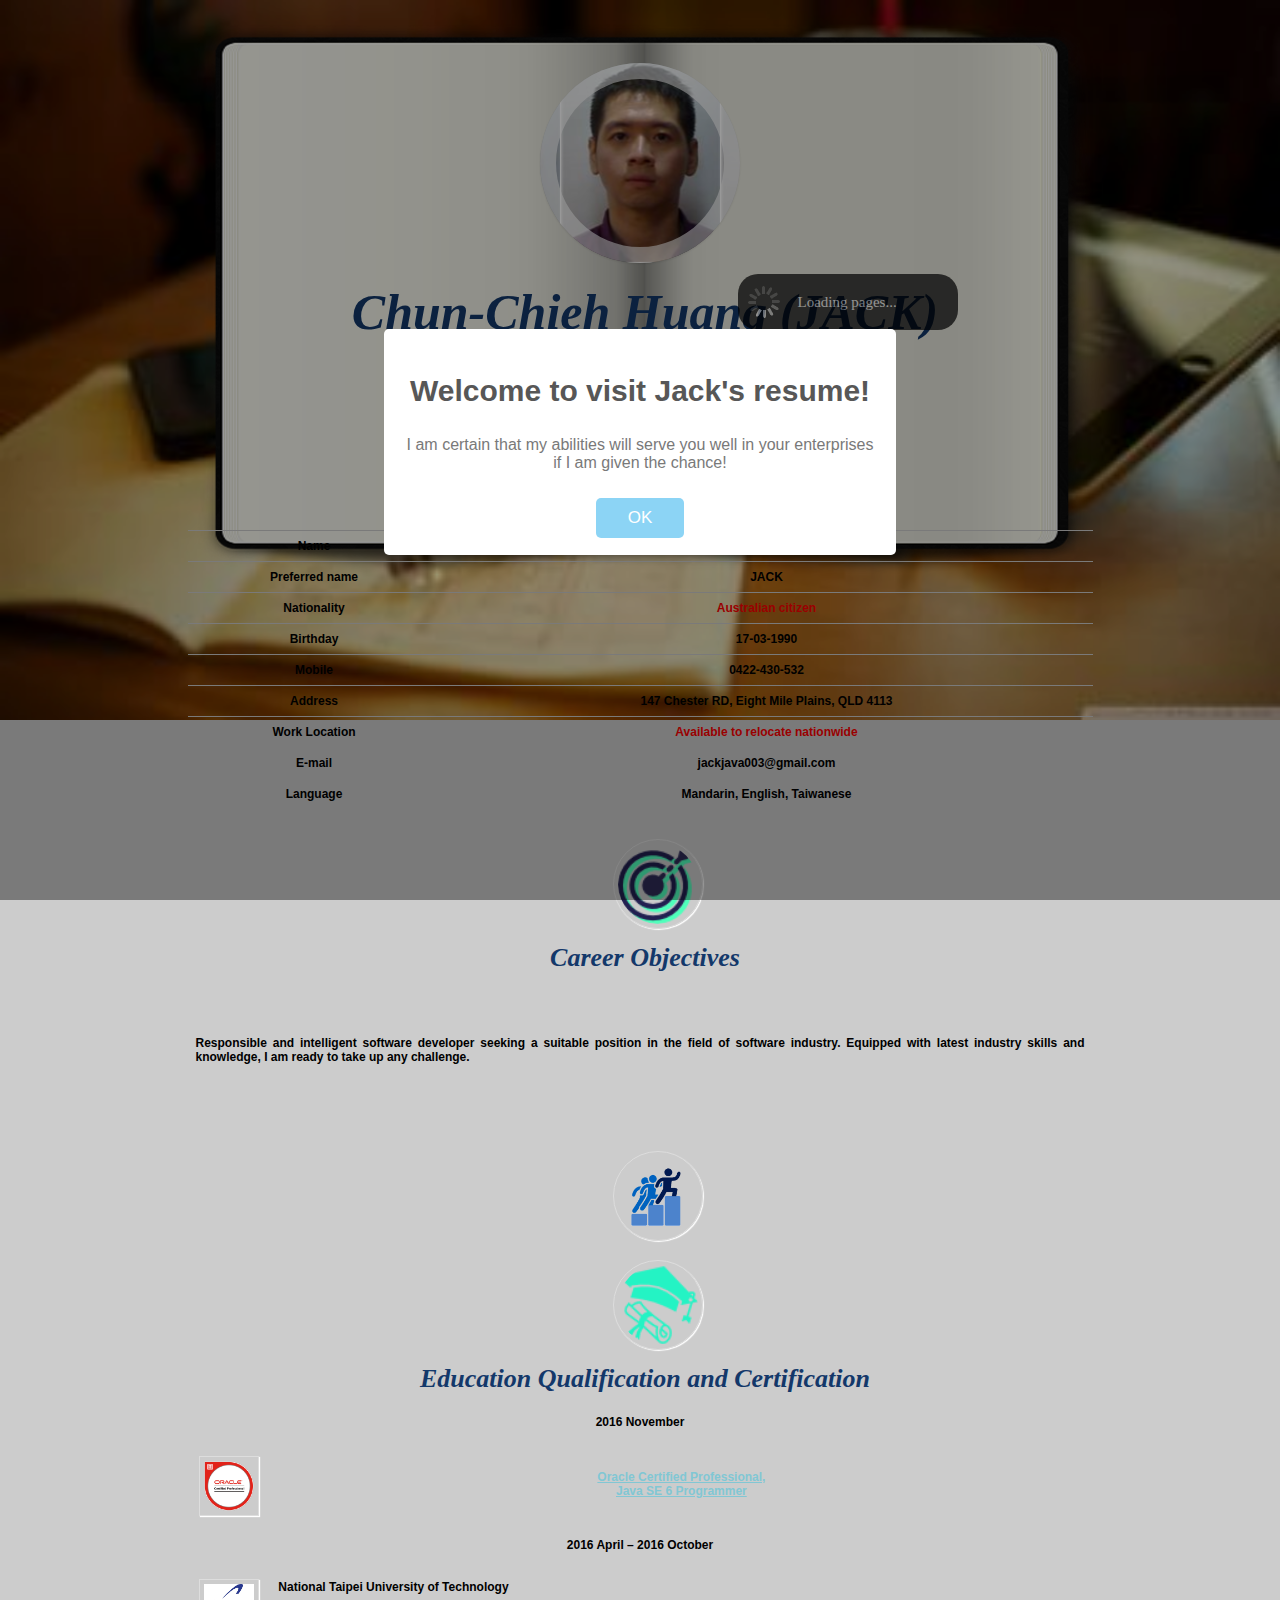
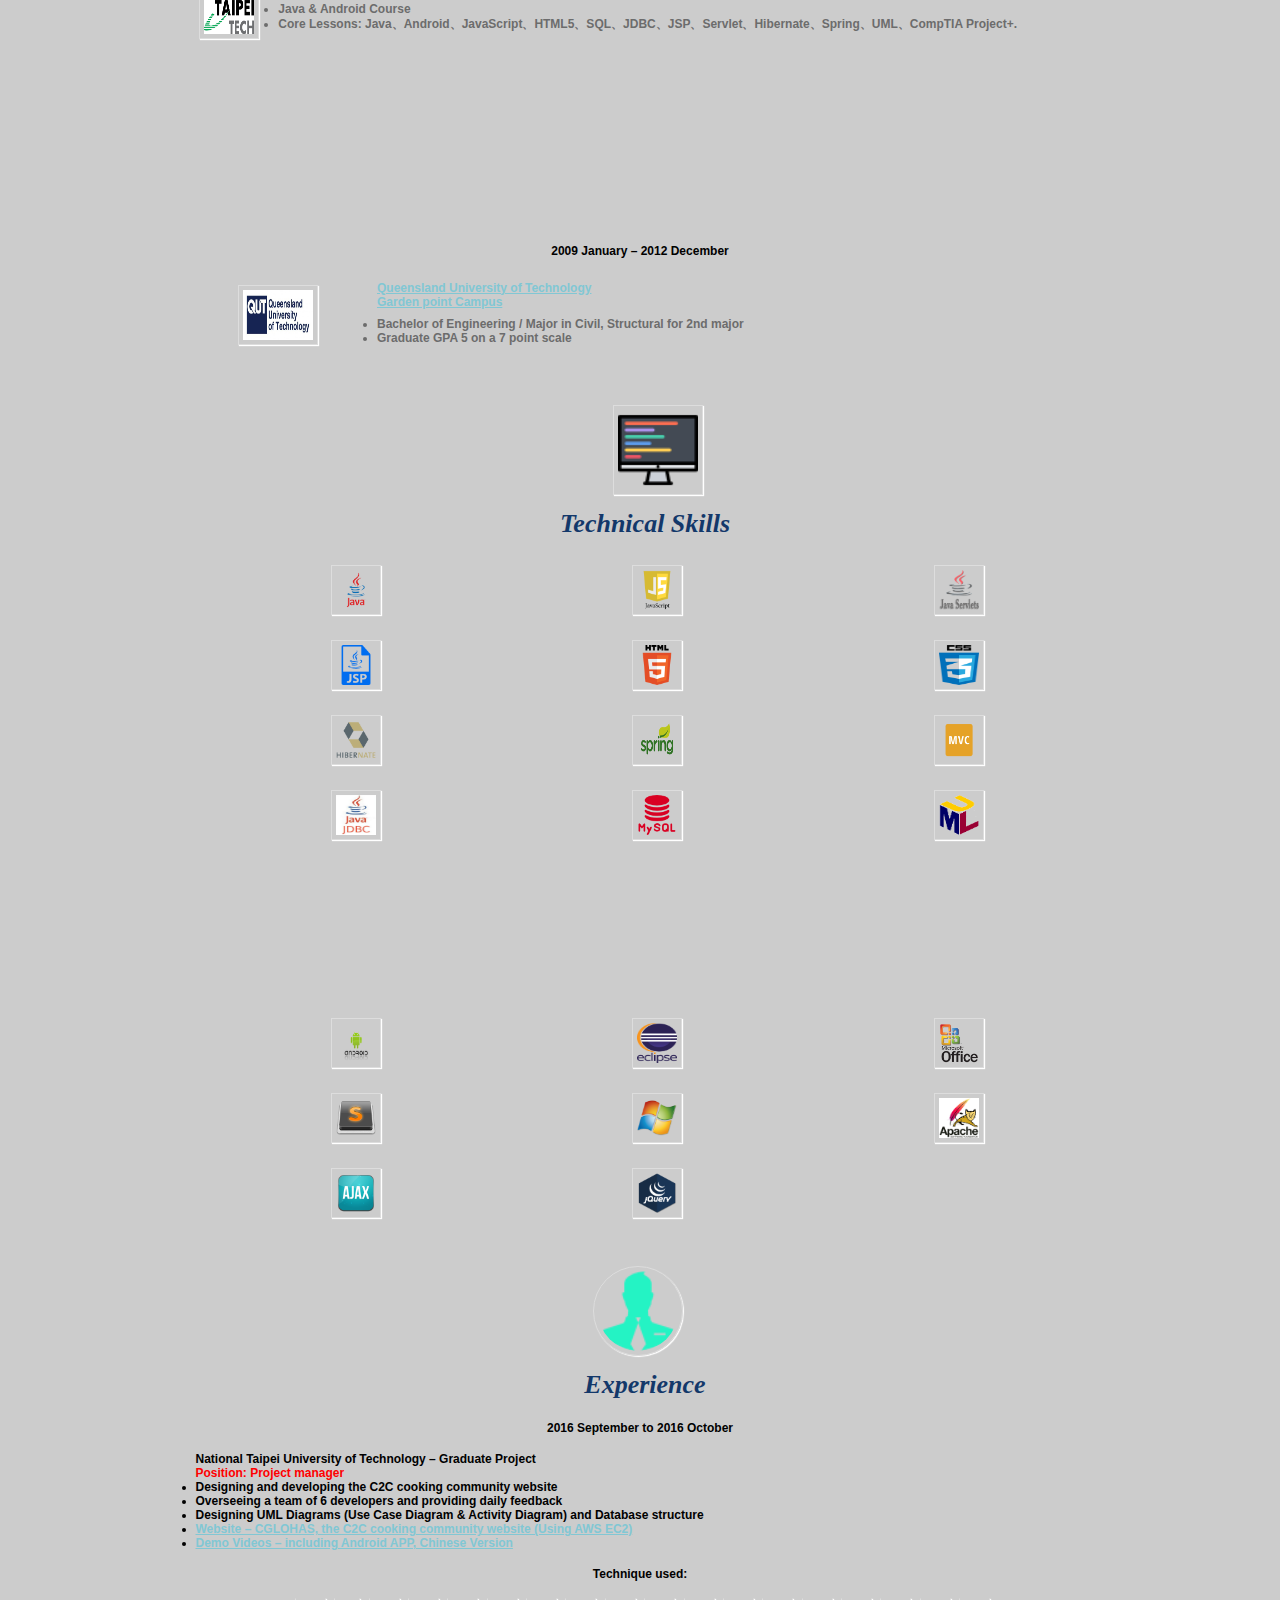
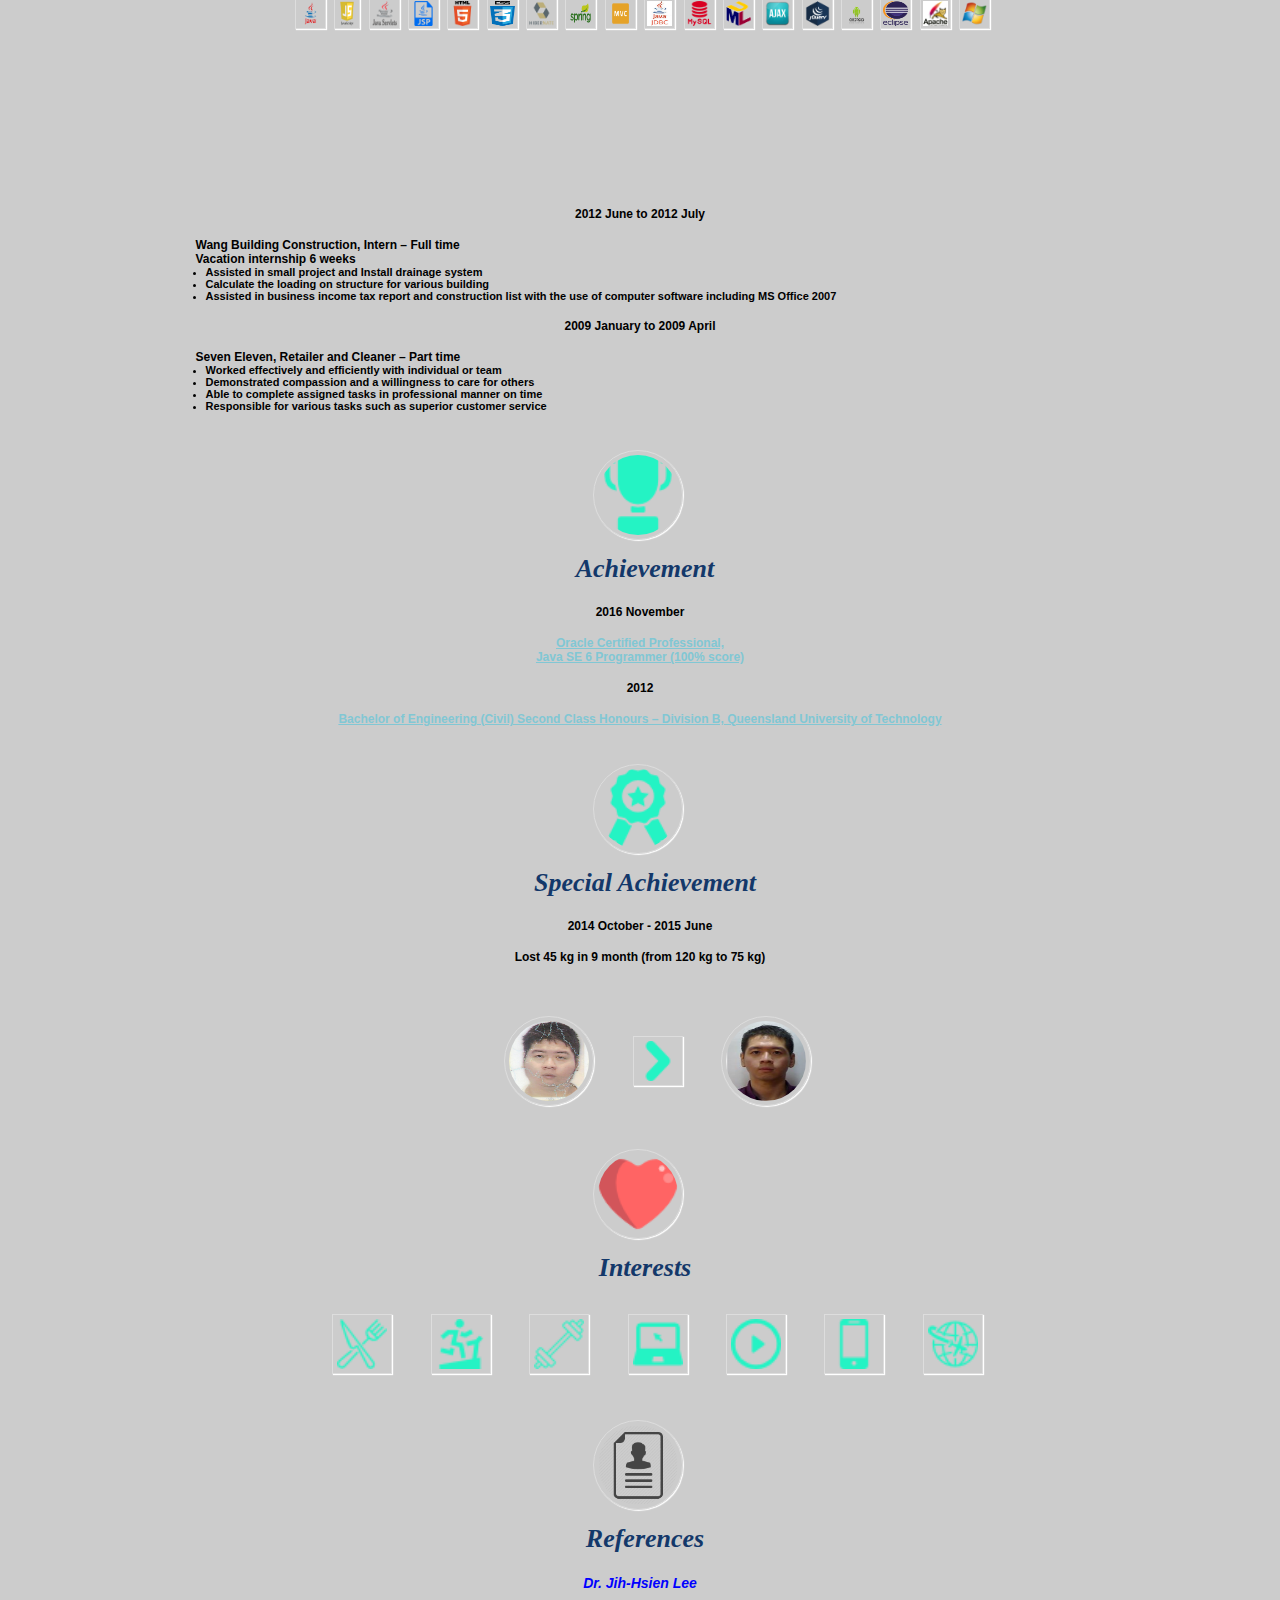
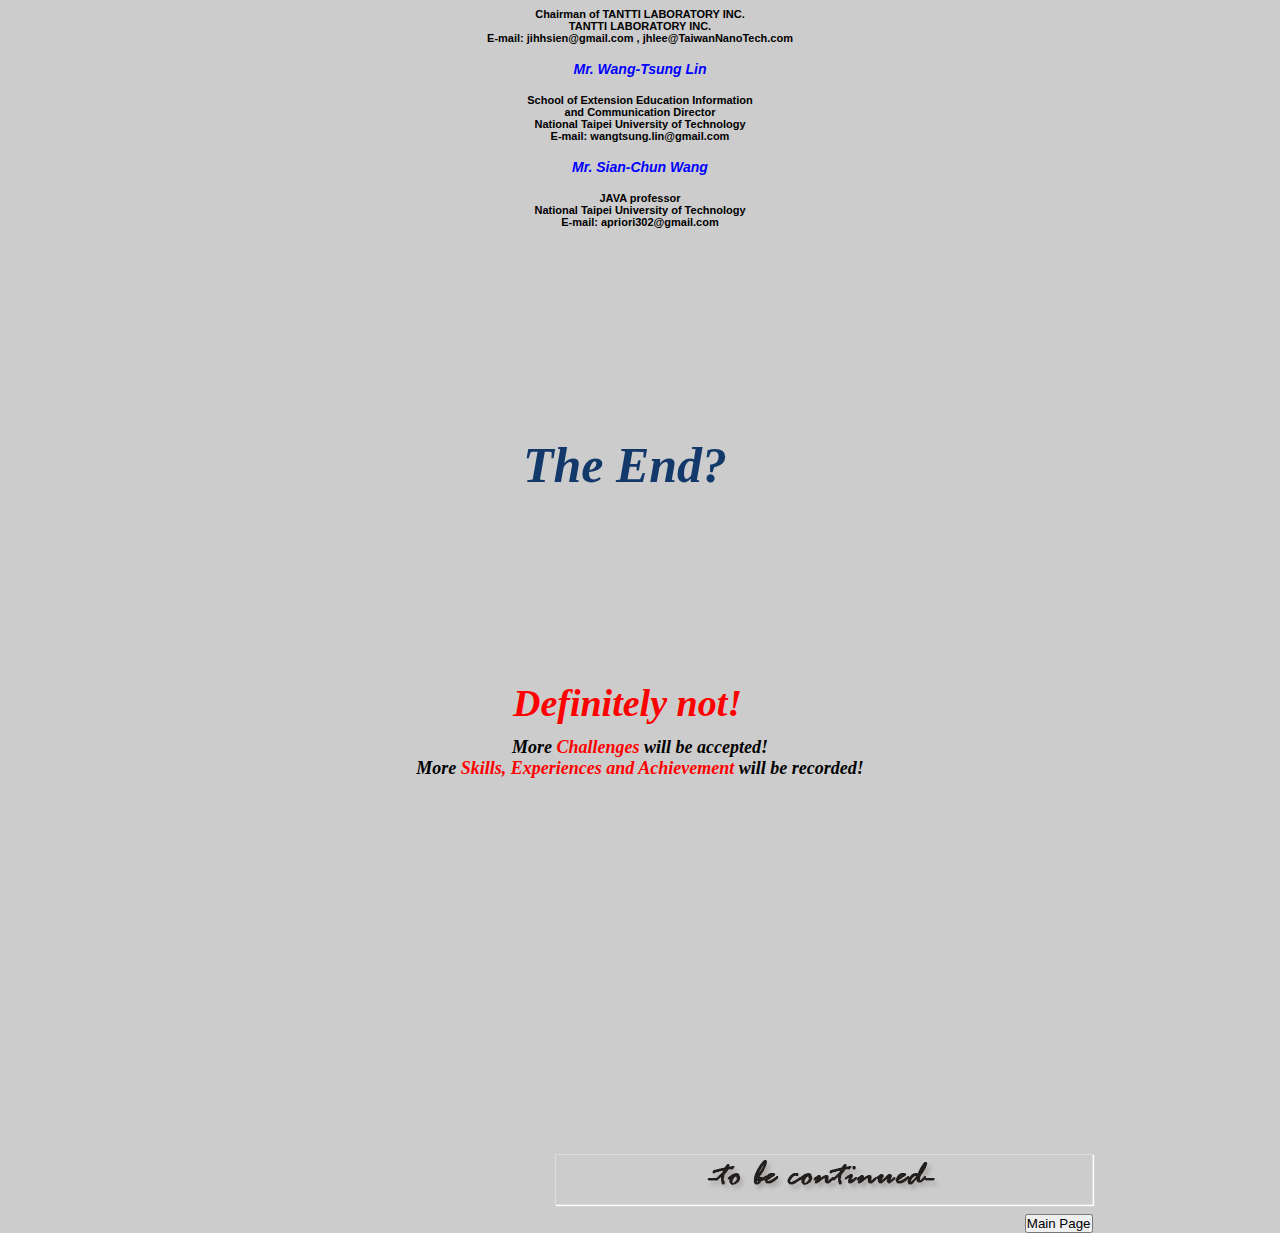
==== commit 8a629dcf: "https new" ====
--- a/index.html
+++ b/index.html
@@ -505,6 +505,6 @@
 			<!-- Modal Content (The Image) -->
 			<img class="modal-content" id="img01" src="" >
 		</div>
-		<div style="text-align:center;"><script type="text/javascript" src="https://services.webestools.com/cpt_visits/14888-8-5.js"></script></div>
+		<div align='center'><img src='https://www.hit-counts.com/counter.php?t=MTQwMDk5MA==' border='0' alt=''></div>
     </body>
 </html>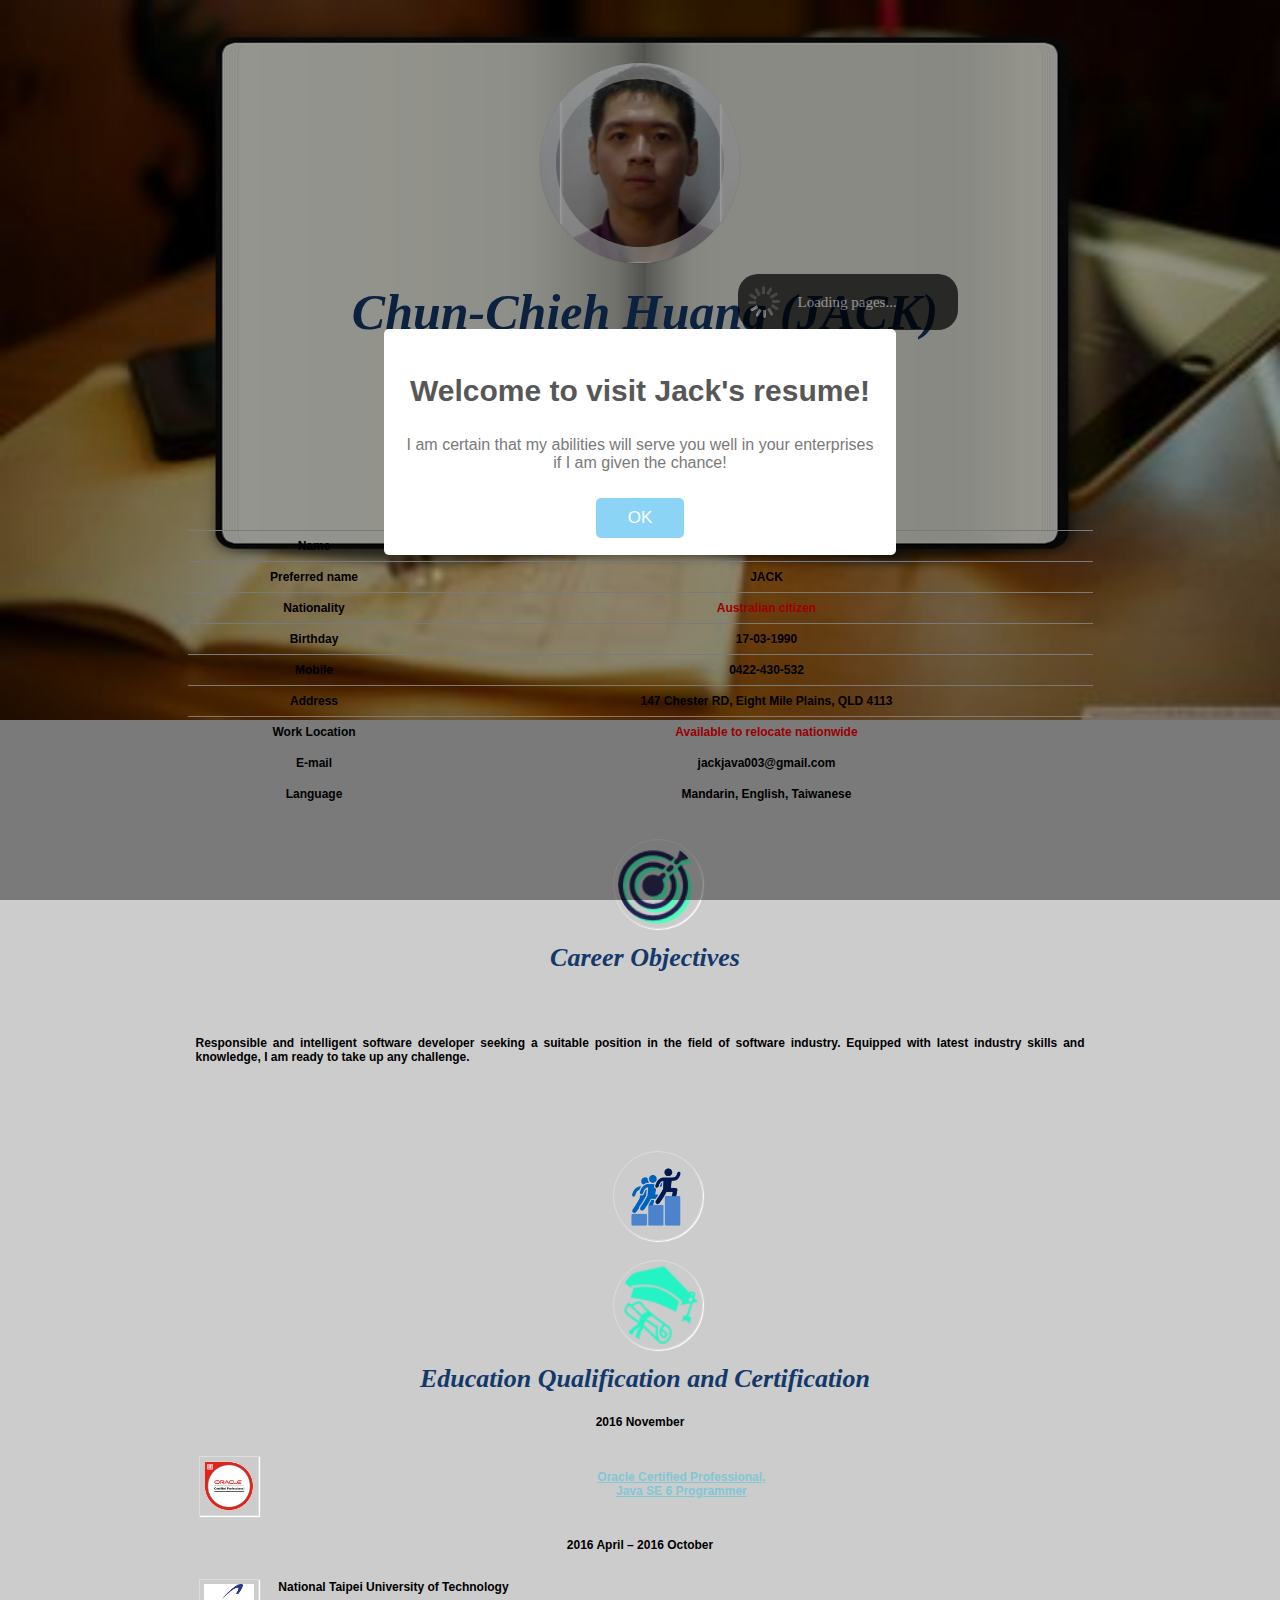
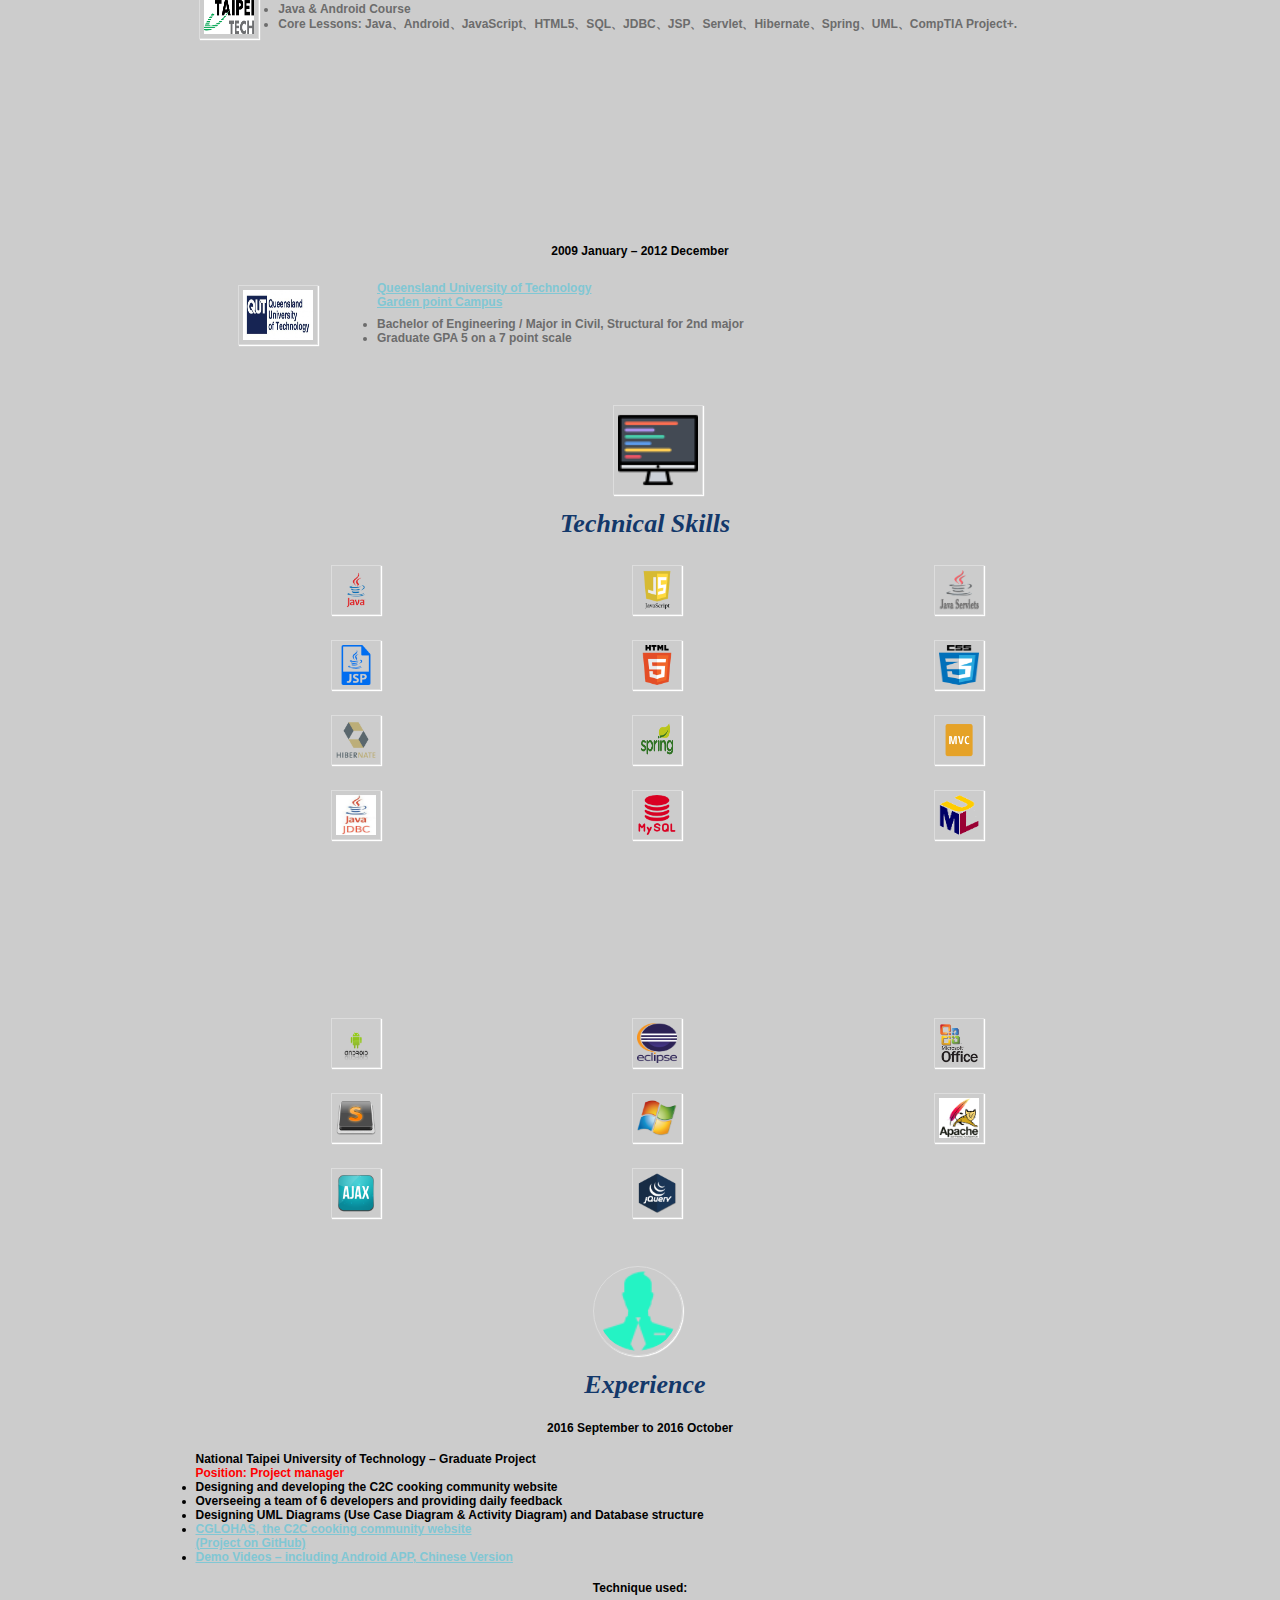
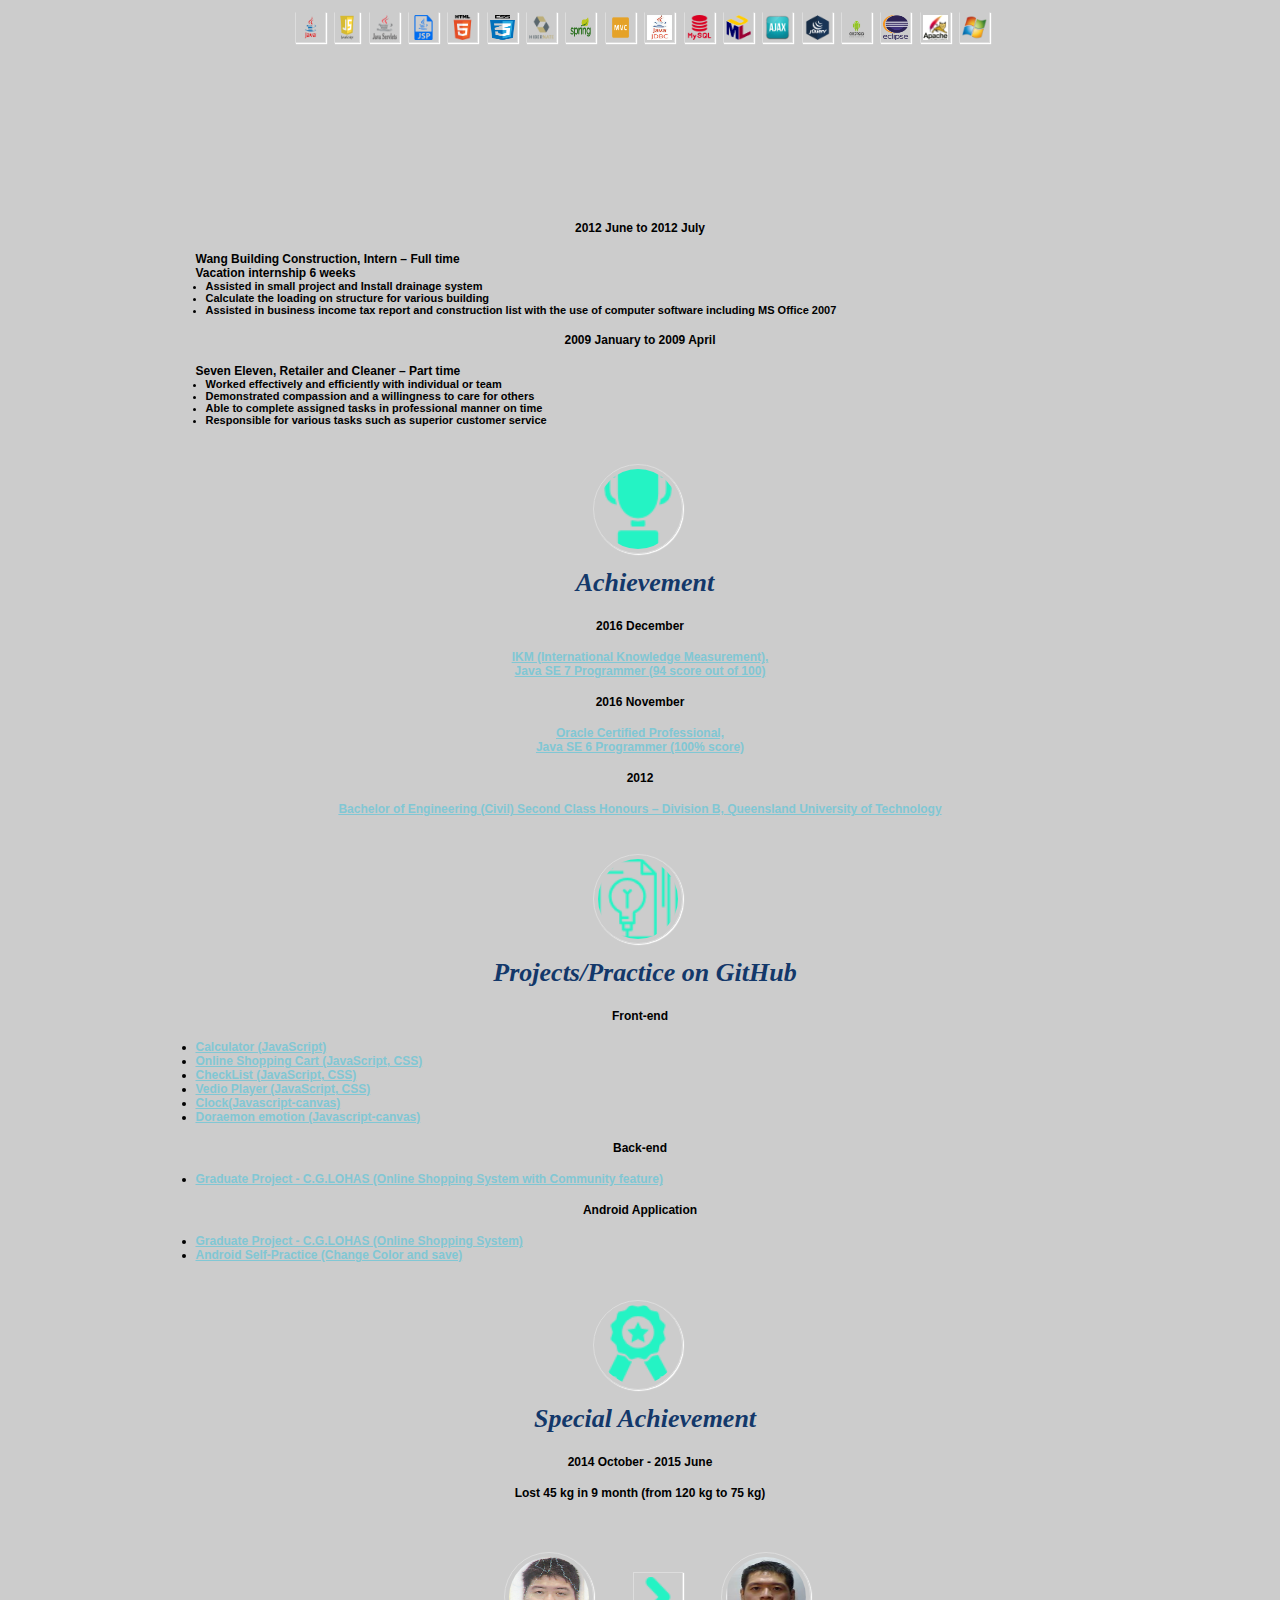
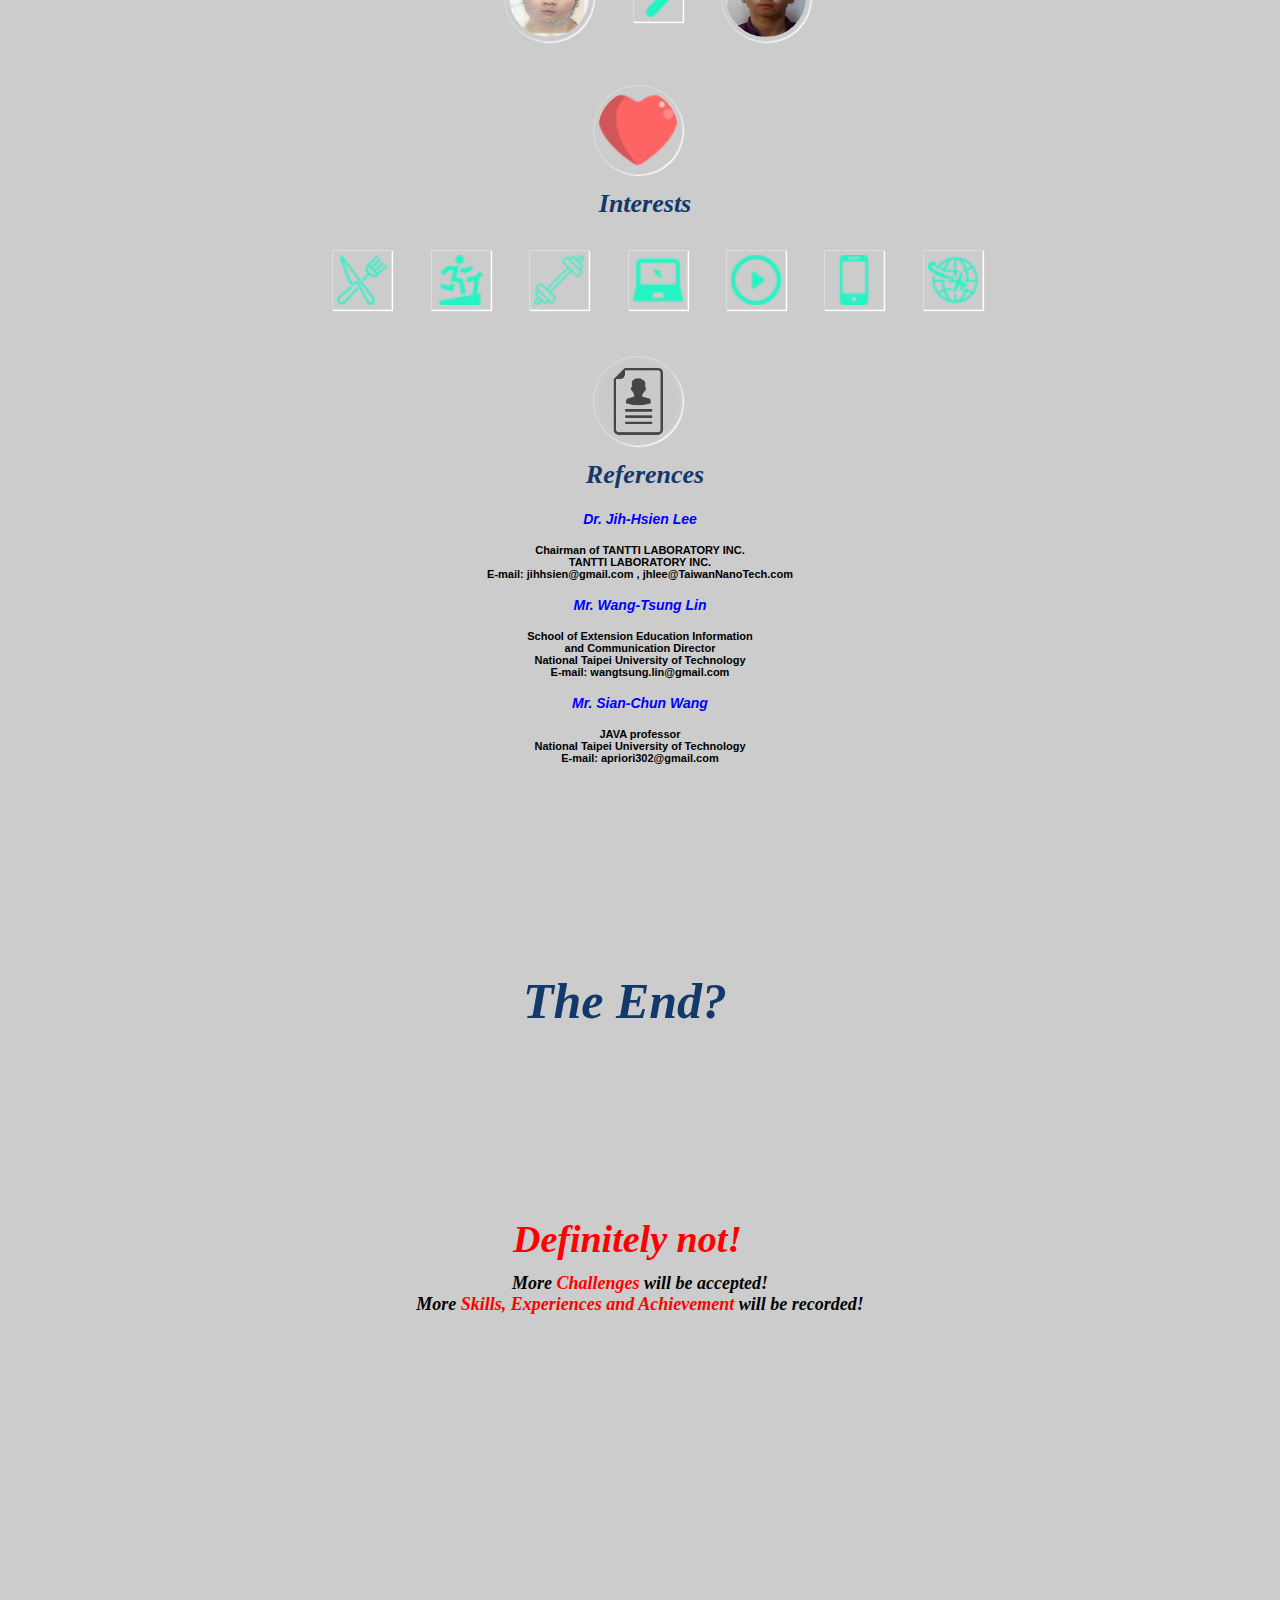
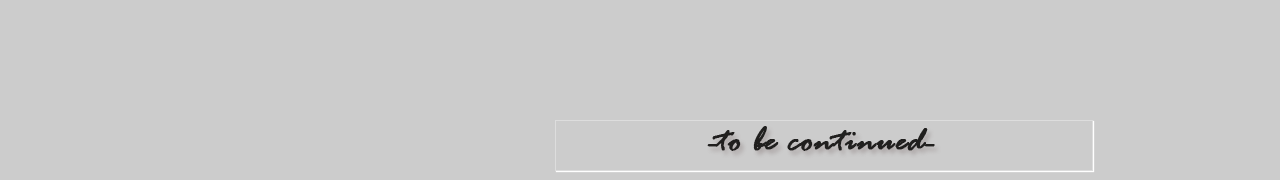
==== commit d5daad87: "project include" ====
--- a/index.html
+++ b/index.html
@@ -233,7 +233,7 @@
 												<li>Designing and developing the C2C cooking community website</li>
 												<li>Overseeing a team of 6 developers and providing daily feedback</li>
 												<li>Designing UML Diagrams (Use Case Diagram & Activity Diagram) and Database structure</li>
-												<li><a style="color: #81C7D4;" target="_blank" href="https://goo.gl/zmqkke"><strong>Website – CGLOHAS, the C2C cooking community website (Using AWS EC2)</strong></a></li>
+												<li><a style="color: #81C7D4;" target="_blank" href="https://github.com/jackjava003/CGLOHAS"><strong>CGLOHAS, the C2C cooking community website <br> (Project on GitHub)</strong></a></li>
 												<li><a style="color: #81C7D4;" target="_blank" href="https://www.youtube.com/playlist?list=PLeGbKMJRiLI8YthlobsdcpwyipCuA5Ilg"><strong>Demo Videos – including Android APP, Chinese Version</strong></a></li>
 											</ul>
 									</td>
@@ -306,6 +306,12 @@
 						<div>
 							<table class="table">
 								<tr>
+									<td>2016 December</td>
+								</tr>
+								<tr>
+									<td><a href="#" style="color: #81C7D4;" id="IKM">IKM (International Knowledge Measurement),<br> Java SE 7 Programmer (94 score out of 100)</a></td>
+								</tr>
+								<tr>
 									<td>2016 November</td>
 								</tr>
 								<tr>
@@ -319,6 +325,54 @@
 								</tr>
 							</table>
                         </div>
+					</div>
+					<div>
+						<div style="text-align: center; margin-left:-40px;">
+							<img src="images/project.png" height="80" width="80" style="border-radius: 50%;"/>
+						</div>
+						<h1 style="font-style:italic;text-align:center;"><strong>Projects/Practice on GitHub</strong></h1>
+						<div>
+							<table class="table table-hover">
+                                <TR>
+                                    <TD>Front-end</TD>
+                                </TR>
+								<TR>
+									<td style="text-align:left;">
+										<ul>
+											<li><a style="color: #81C7D4;" target="_blank" href="JavaScriptPractice/calculator/calculator.html">Calculator (JavaScript)</a></li>
+											<li><a style="color: #81C7D4;" target="_blank" href="shoppingCart/8_shoppingCart.html">Online Shopping Cart (JavaScript, CSS)</a></li>
+											<li><a style="color: #81C7D4;" target="_blank" href="checkList/tasks.html">CheckList (JavaScript, CSS)</a></li>
+											<li><a style="color: #81C7D4;" target="_blank" href="video/customize.html">Vedio Player (JavaScript, CSS)</a></li>
+											<li><a style="color: #81C7D4;" target="_blank" href="clock/clock.html">Clock(Javascript-canvas)</a></li>
+											<li><a style="color: #81C7D4;" target="_blank" href="face/face.html">Doraemon emotion (Javascript-canvas)</a></li>
+										</ul>
+									</td>
+								</TR>
+								<TR>
+                                    <TD>Back-end</TD>
+                                </TR>
+								<TR>
+									<td style="text-align:left;">
+										<ul>
+											<li><a style="color: #81C7D4;" target="_blank" href="https://github.com/jackjava003/CGLOHAS"> Graduate Project - C.G.LOHAS (Online Shopping System with Community feature)</a></li>
+										</ul>
+									</td>
+								</TR>
+								<TR>
+                                    <TD>Android Application</TD>
+                                </TR>
+								<TR>
+									<td style="text-align:left;">
+										<ul>
+											<li><a style="color: #81C7D4;" target="_blank" href="https://github.com/jackjava003/CGLOHAS_Android"> Graduate Project - C.G.LOHAS (Online Shopping System)</a></li>
+										</ul>
+										<ul>
+											<li><a style="color: #81C7D4;" target="_blank" href="https://github.com/jackjava003/Android_Change_and_Save_Color"> Android Self-Practice (Change Color and save)</a></li>
+										</ul>
+									</td>
+								</TR>
+							</table>
+						</div>
 					</div>
 					<div>
 						<div style="text-align: center; margin-left:-40px;">
@@ -415,10 +469,11 @@
 						<h2 style="font-style:italic;text-align:center;">More <strong style="color:red;">Challenges</strong> will be accepted!</h2>
 						<h2 style="font-style:italic;text-align:center;">More <strong style="color:red;">Skills, Experiences and Achievement</strong> will be recorded!</h2>
 					</div>
-					<div>
-						<div style="text-align: right; margin-left:-40px;margin-top:365px;">
+					
+					<div>
+						<div style="text-align: right; margin-left:-40px;margin-top:395px;">
 							<img src="images/to-be-continued.png"/><br>
-							<input type="button" onclick="location.href='';" value="Main Page" />
+							
 						</div>
 					</div>
 				</div>
@@ -505,6 +560,6 @@
 			<!-- Modal Content (The Image) -->
 			<img class="modal-content" id="img01" src="" >
 		</div>
-		<div align='center'><img src='https://www.hit-counts.com/counter.php?t=MTQwMDk5MA==' border='0' alt=''></div>
+		<!-- <div align='center'><img src='https://www.hit-counts.com/counter.php?t=MTQwMDk5MA==' border='0' alt=''></div> -->
     </body>
 </html>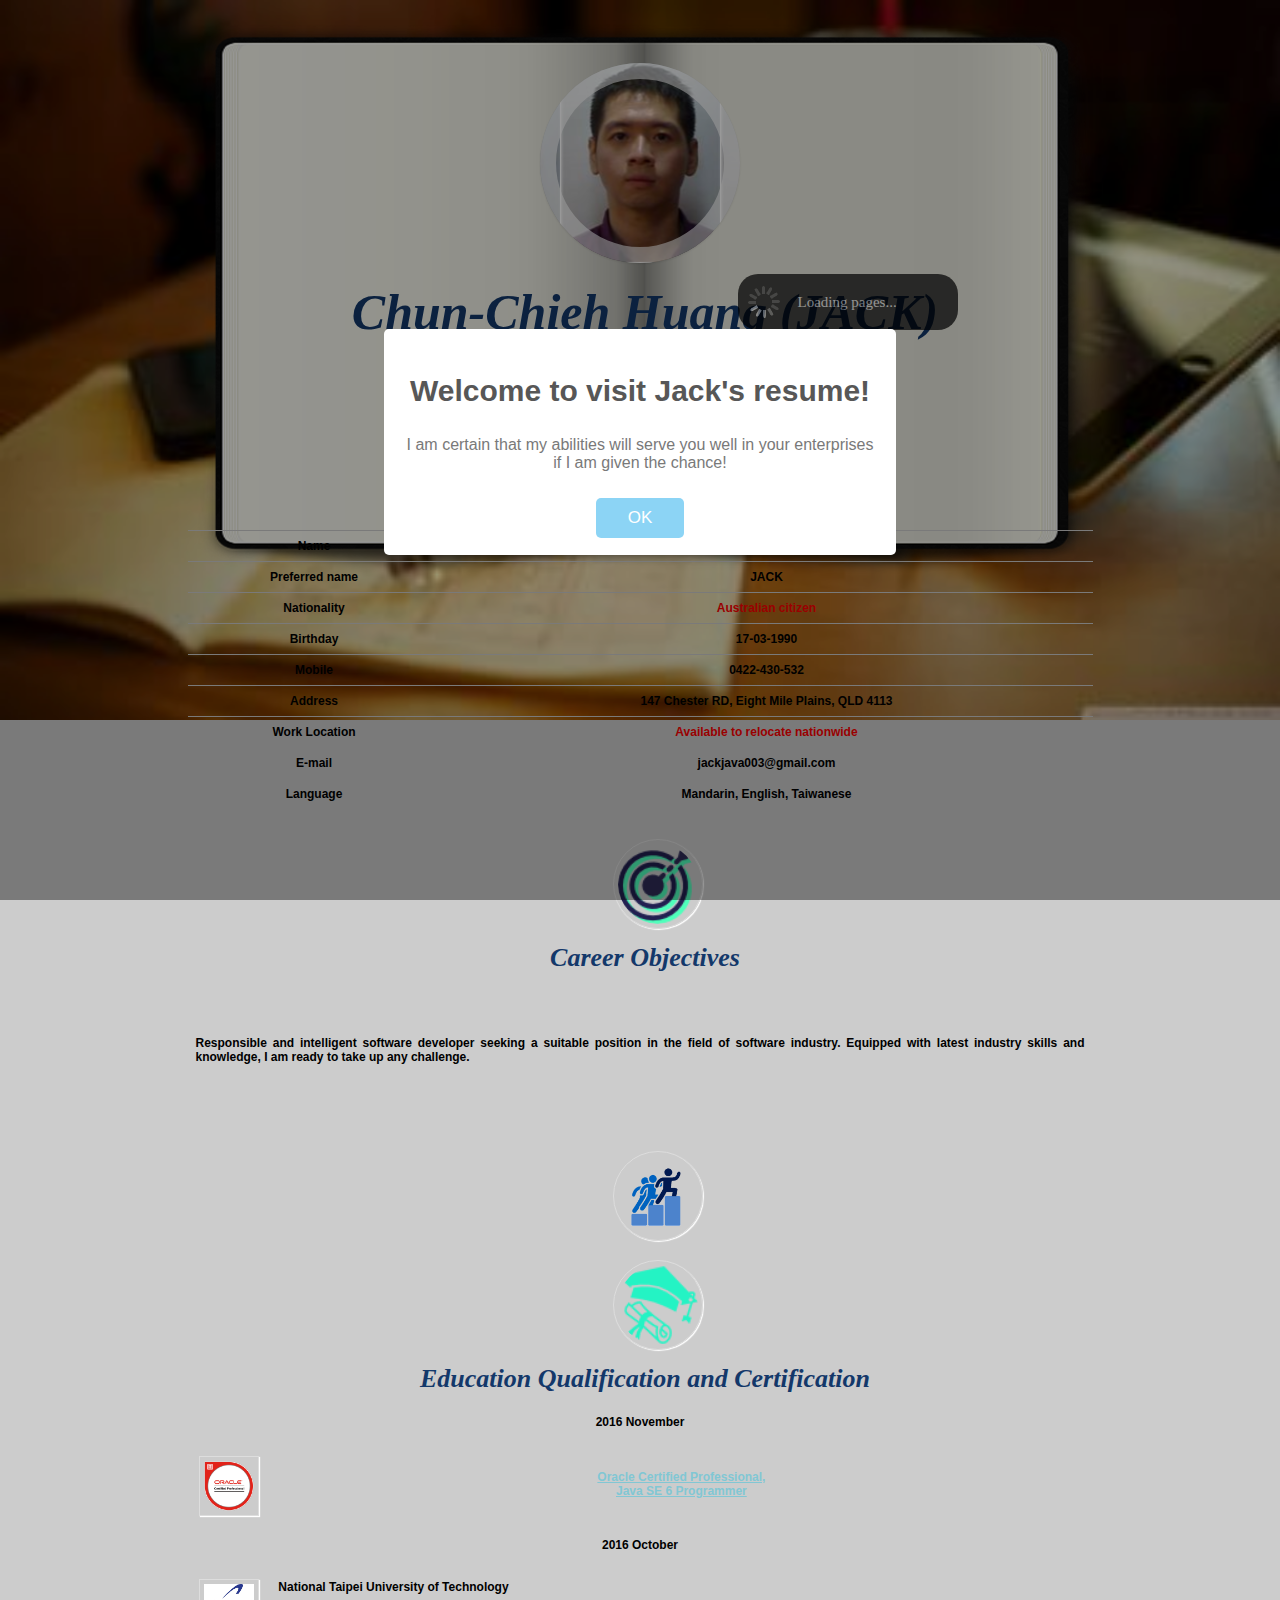
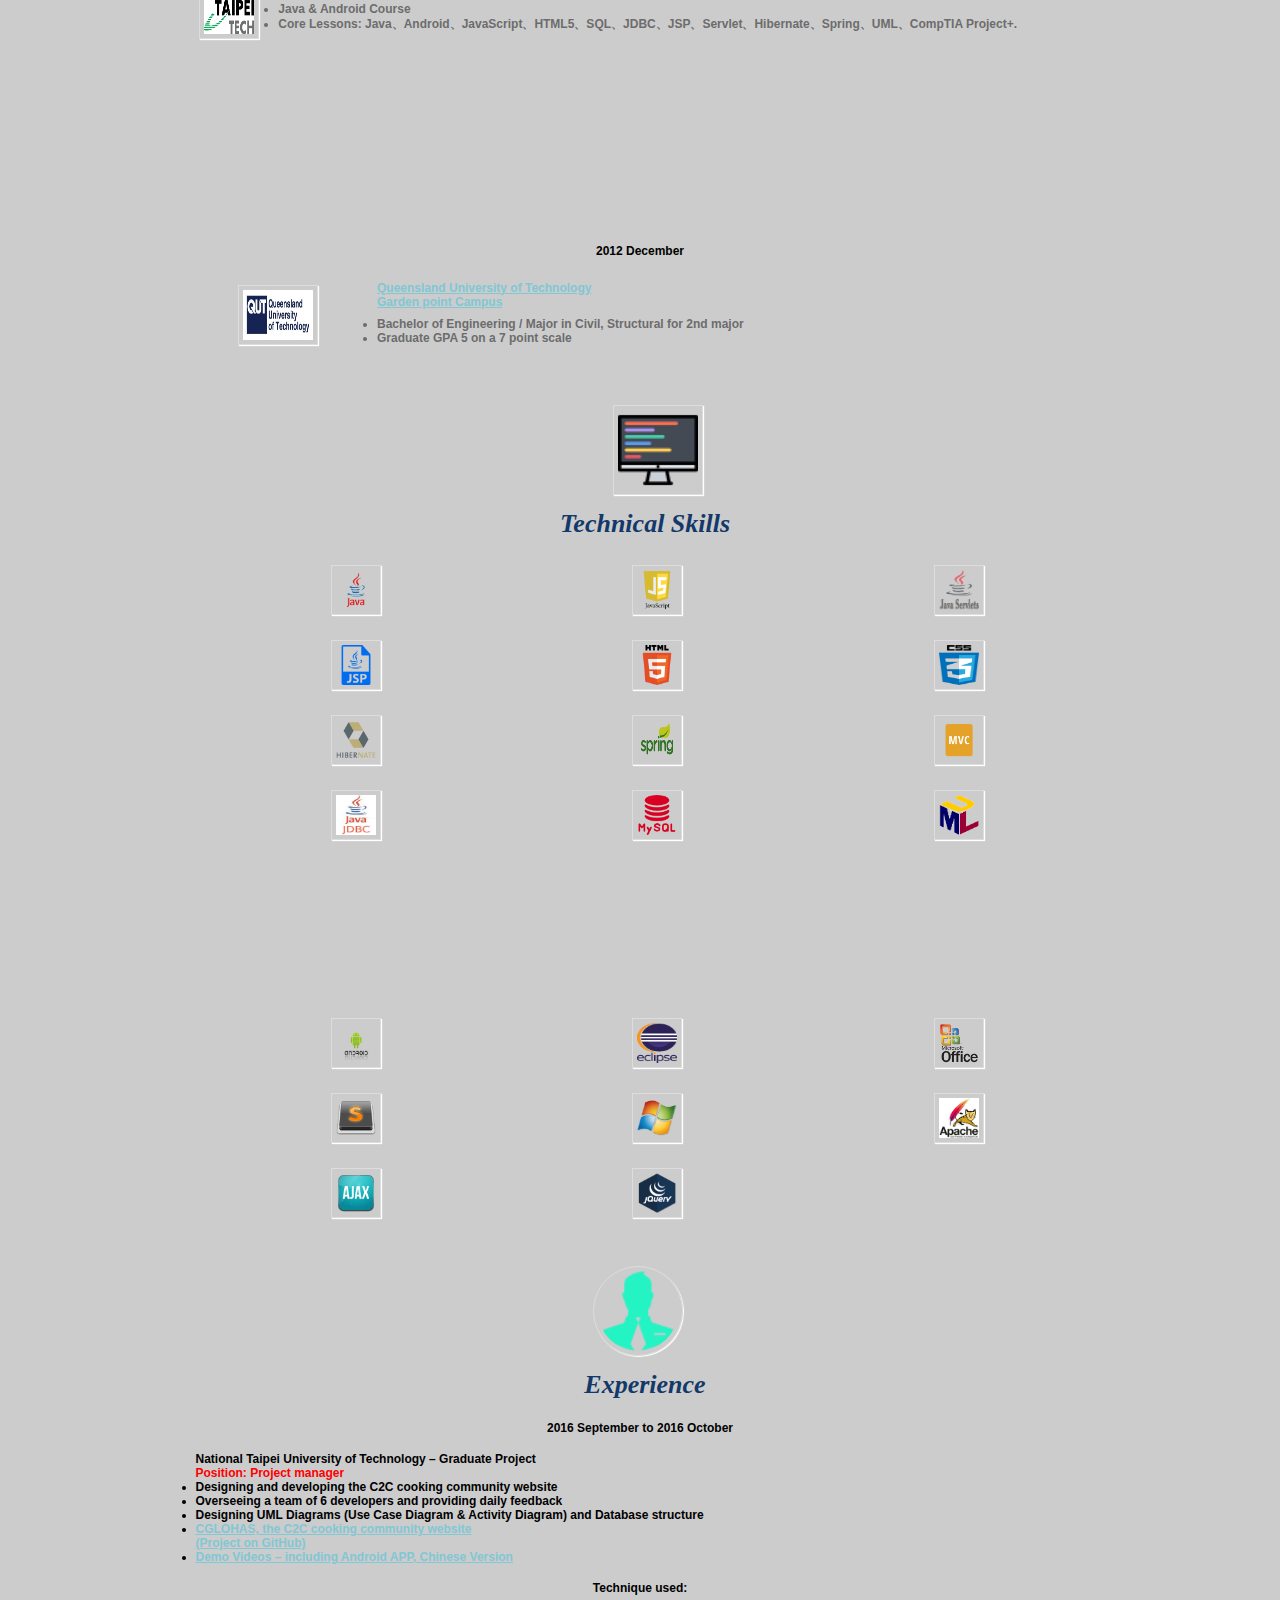
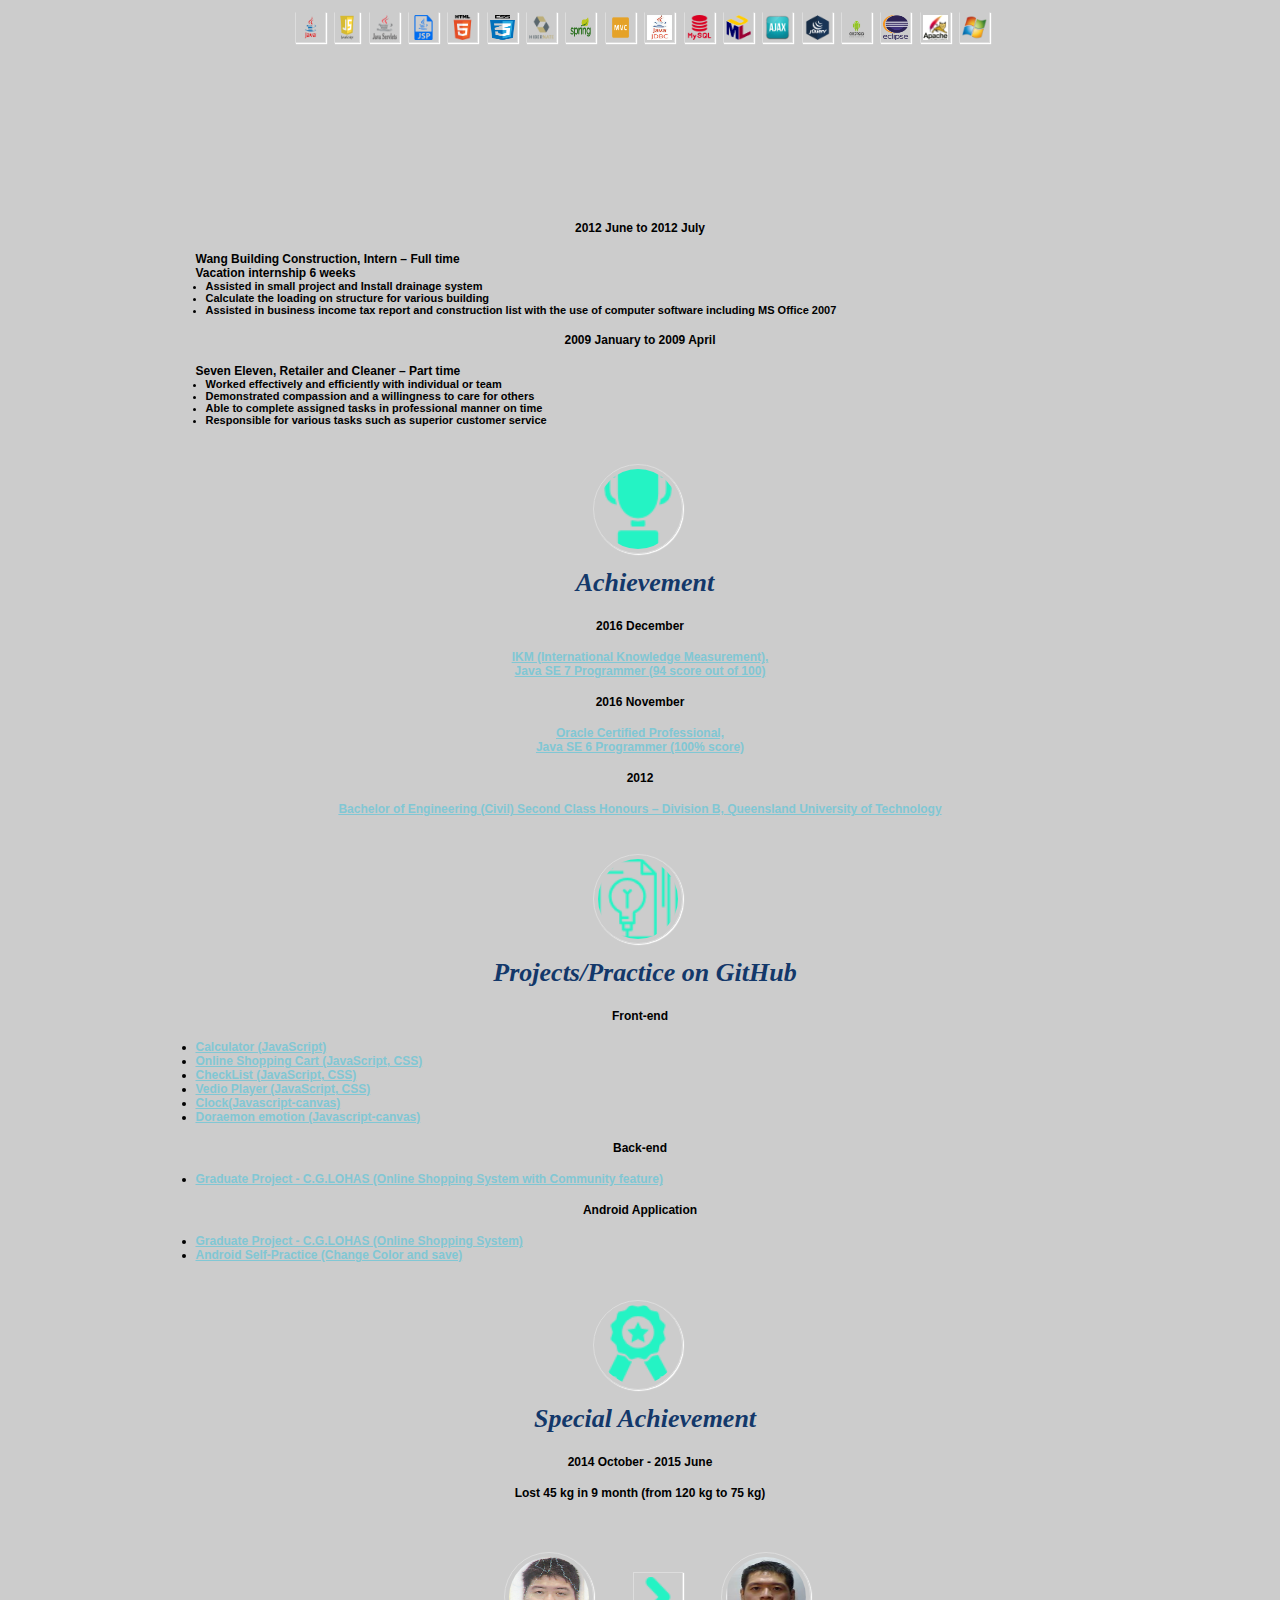
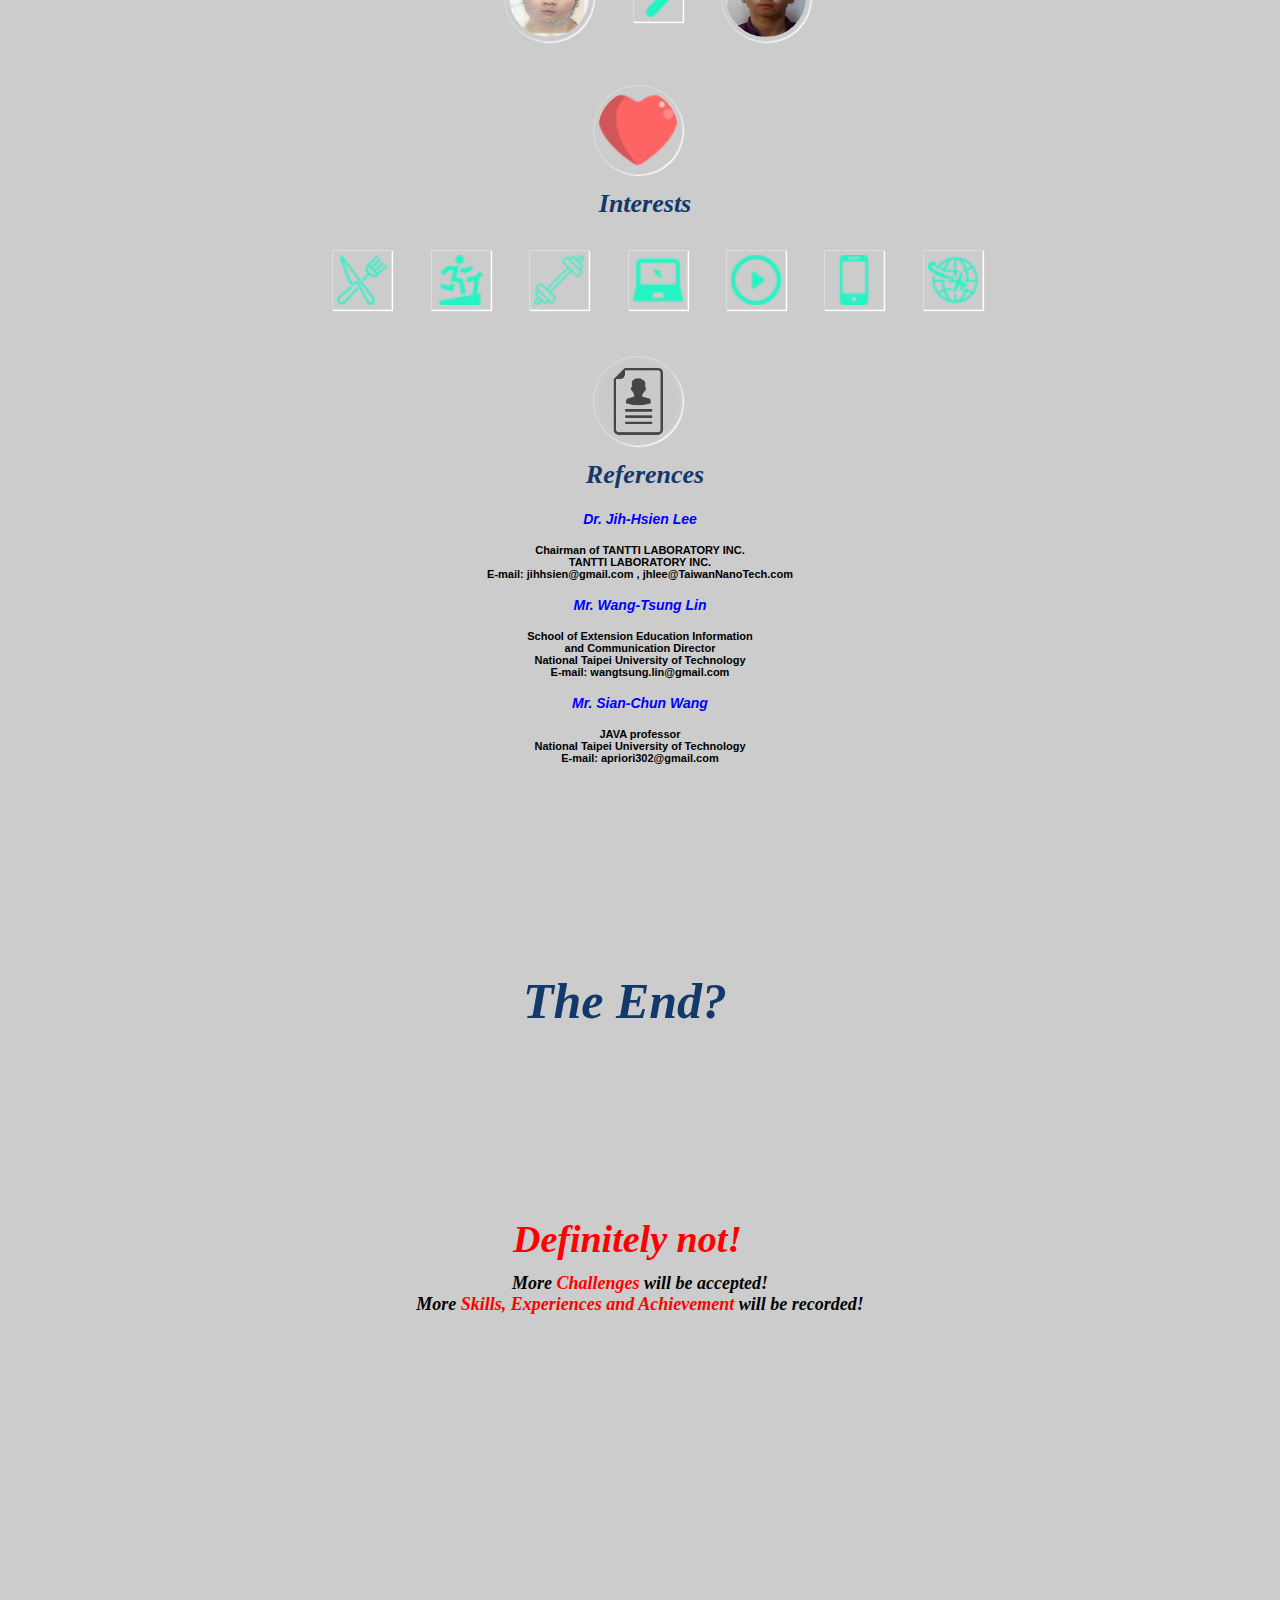
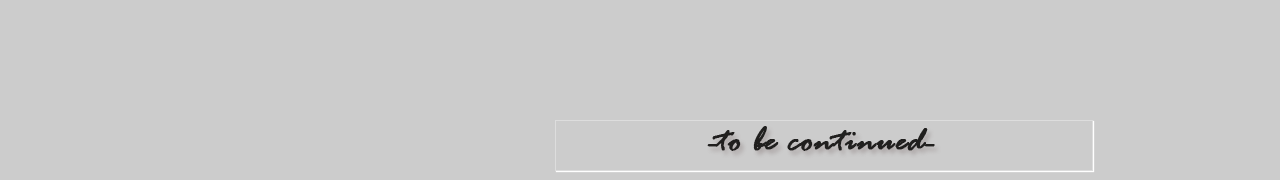
==== commit 45a503bf: "update" ====
--- a/index.html
+++ b/index.html
@@ -123,7 +123,7 @@
 									</td>
 								</tr>
 								<tr>
-                                    <td colspan="2">2016 April – 2016 October </td> 
+                                    <td colspan="2">2016 October </td> 
 								</tr>
 								<tr>
 									<td> <img src="images/NTUT.jpg" height="50" width="50" style="vertical-align:middle; margin-left:0px;"></td>
@@ -141,7 +141,7 @@
 						<div>
 							<table class="table" style="margin-top:183px;">
 								<tr>
-                                    <td colspan="2">2009 January – 2012 December </td> 
+                                    <td colspan="2">2012 December </td> 
 								</tr>
 								<tr>
 									<td> <img src="images/qut.jpg" height="50" width="70" style="vertical-align:middle; margin-left:0px;"></td>
@@ -560,6 +560,6 @@
 			<!-- Modal Content (The Image) -->
 			<img class="modal-content" id="img01" src="" >
 		</div>
-		<!-- <div align='center'><img src='https://www.hit-counts.com/counter.php?t=MTQwMDk5MA==' border='0' alt=''></div> -->
+		<div align='center'><img src='https://www.hit-counts.com/counter.php?t=MTQwMDk5MA==' border='0' alt=''></div>
     </body>
 </html>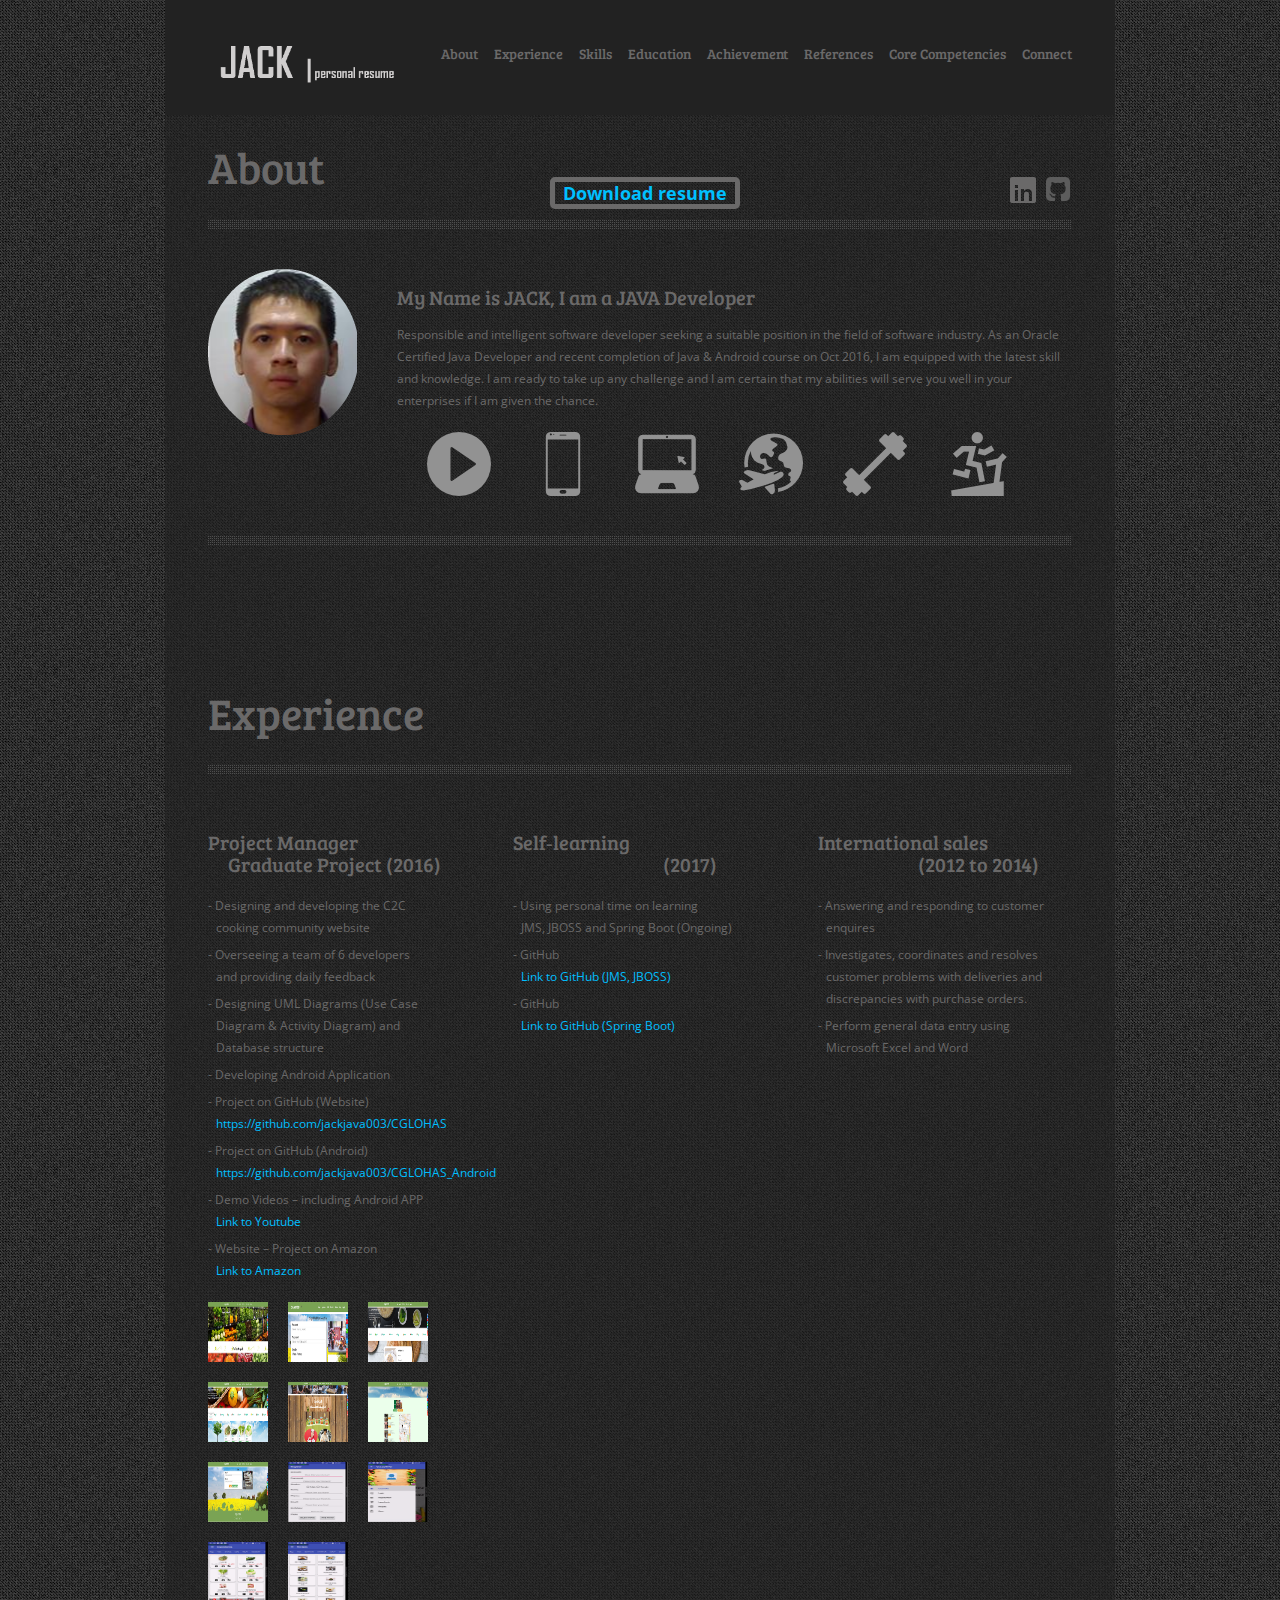
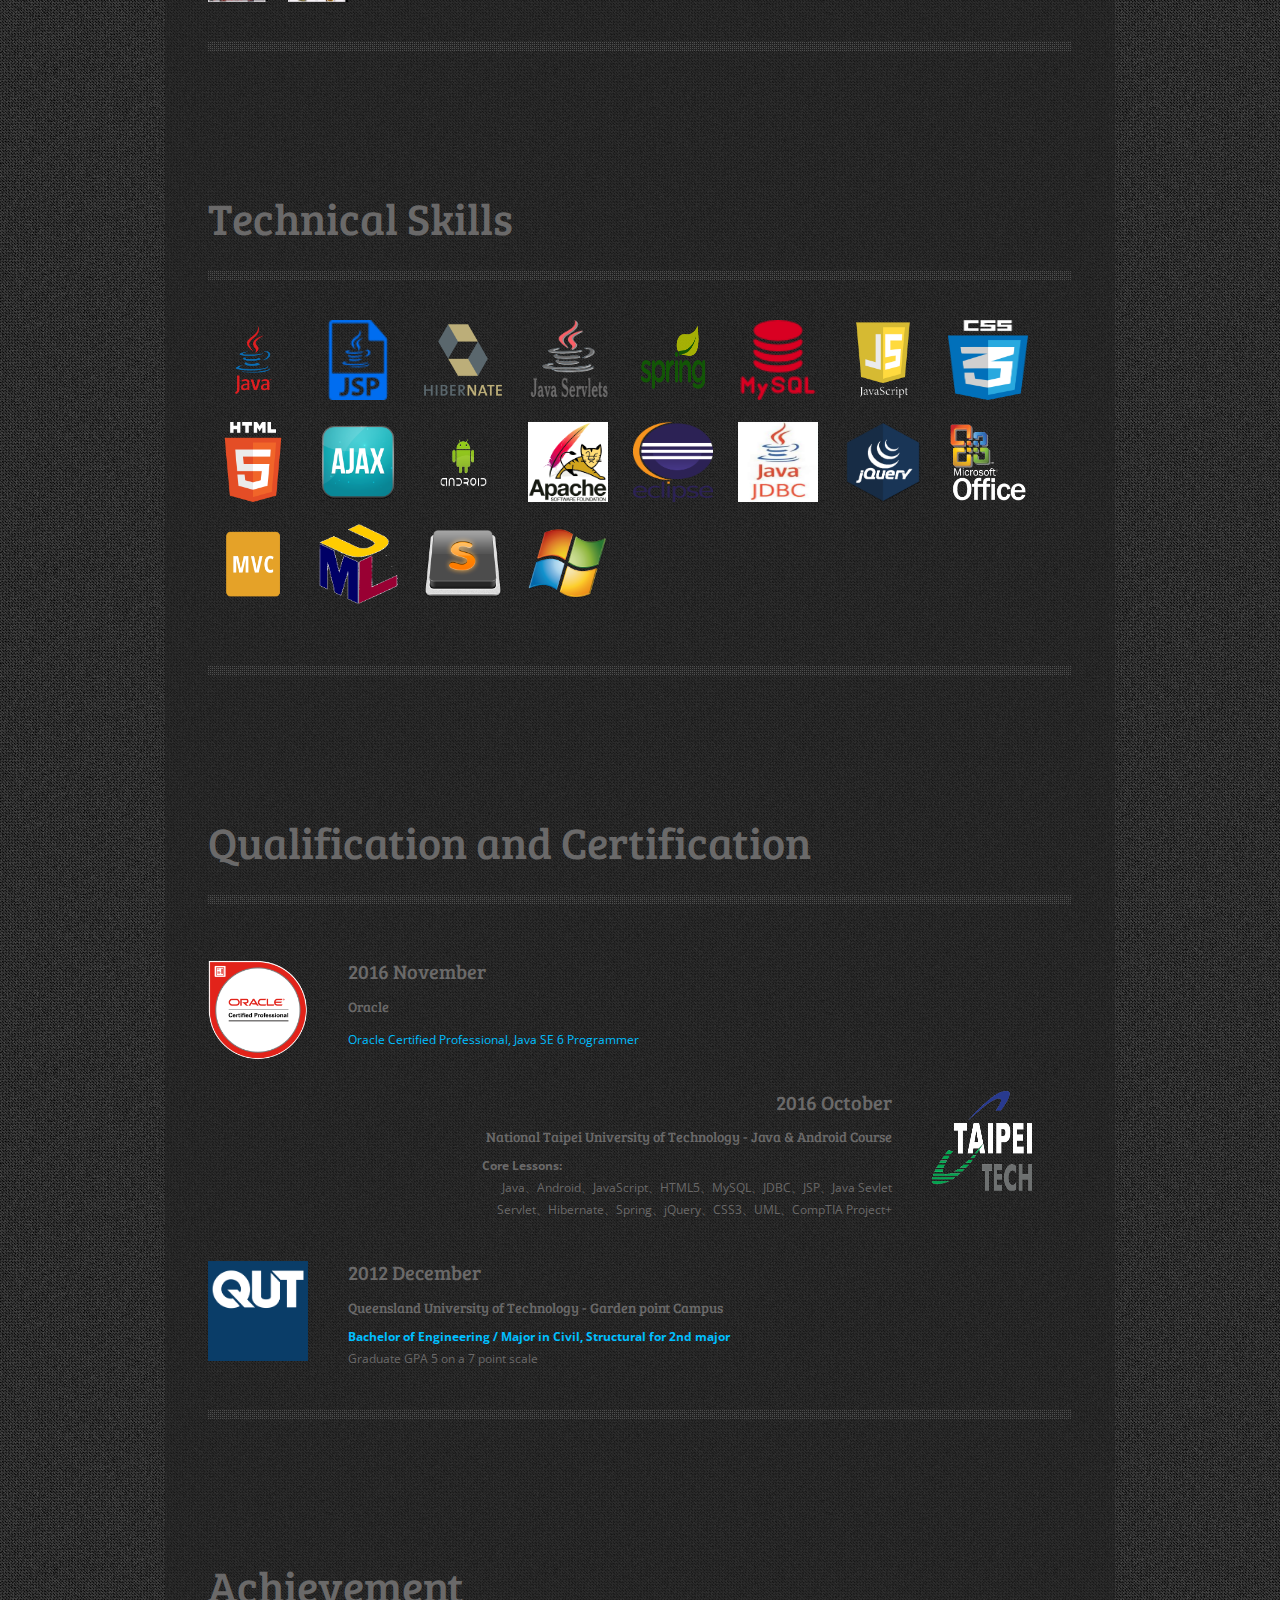
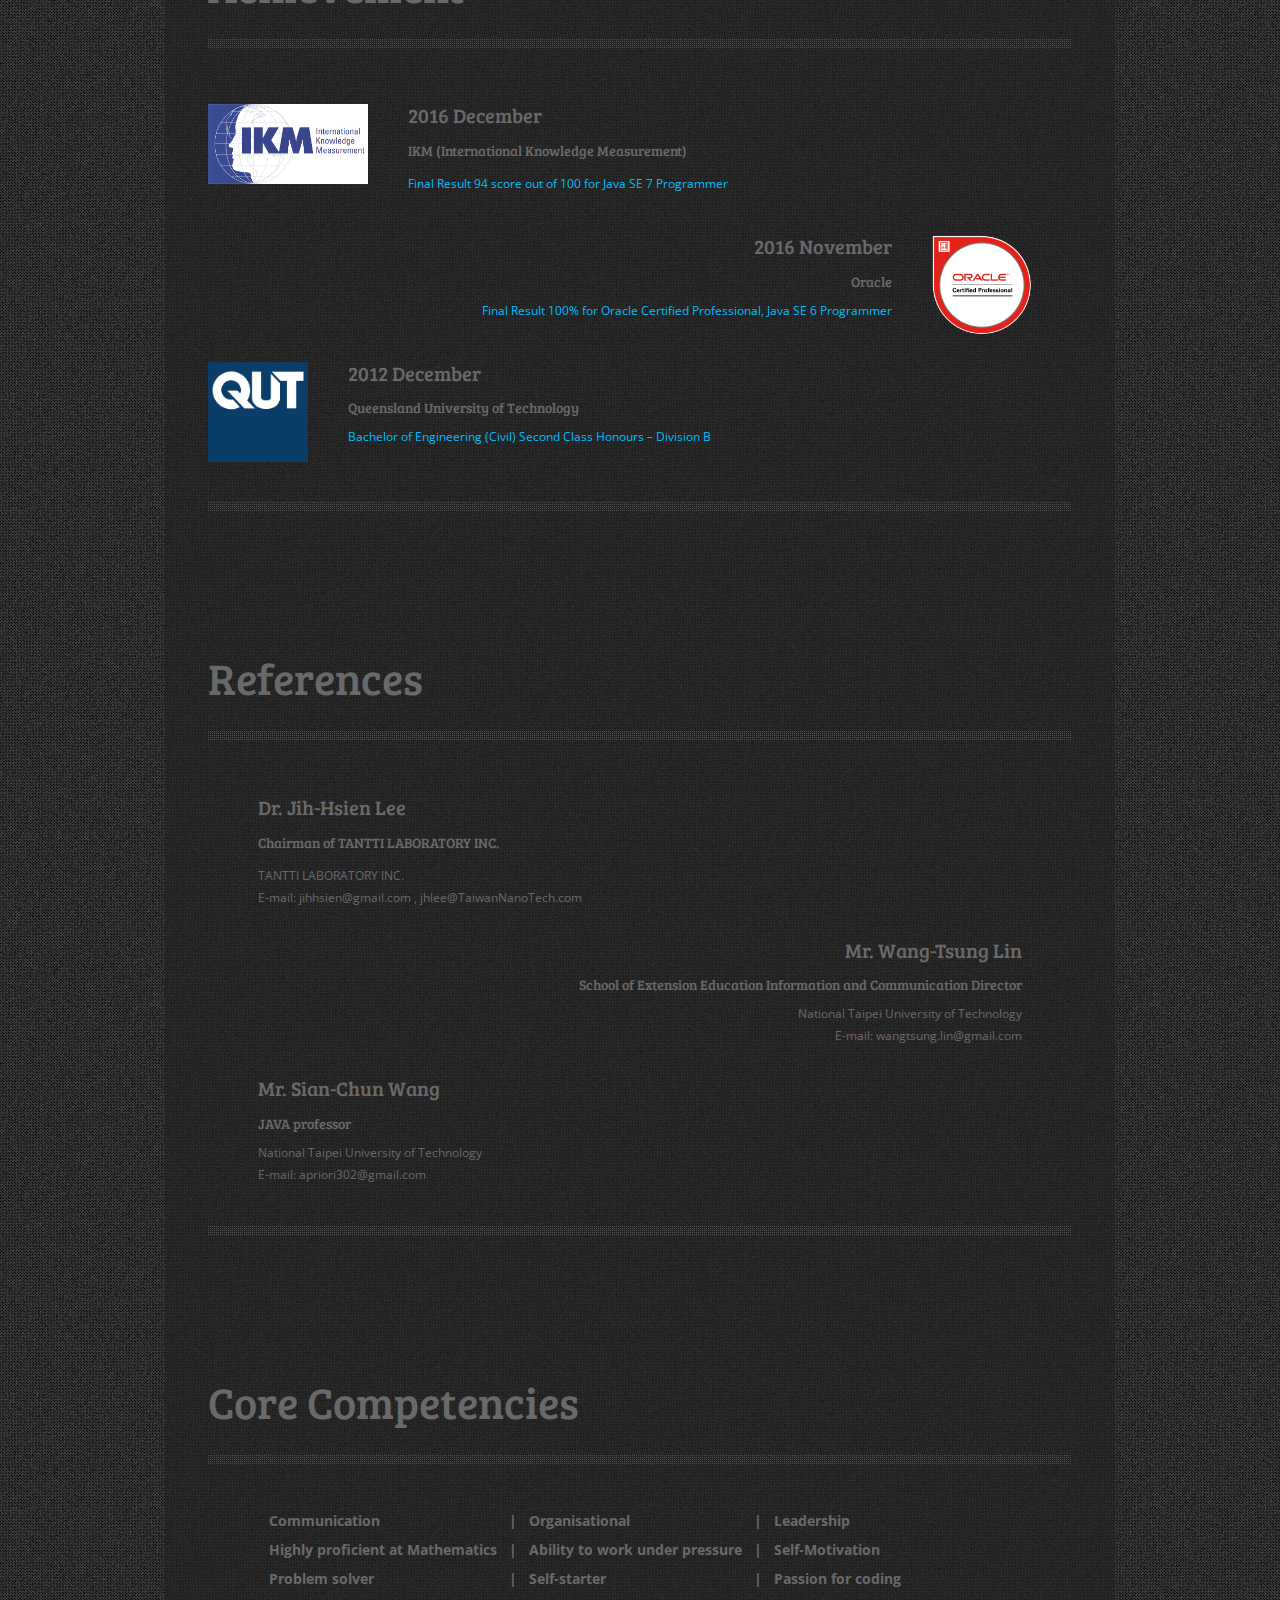
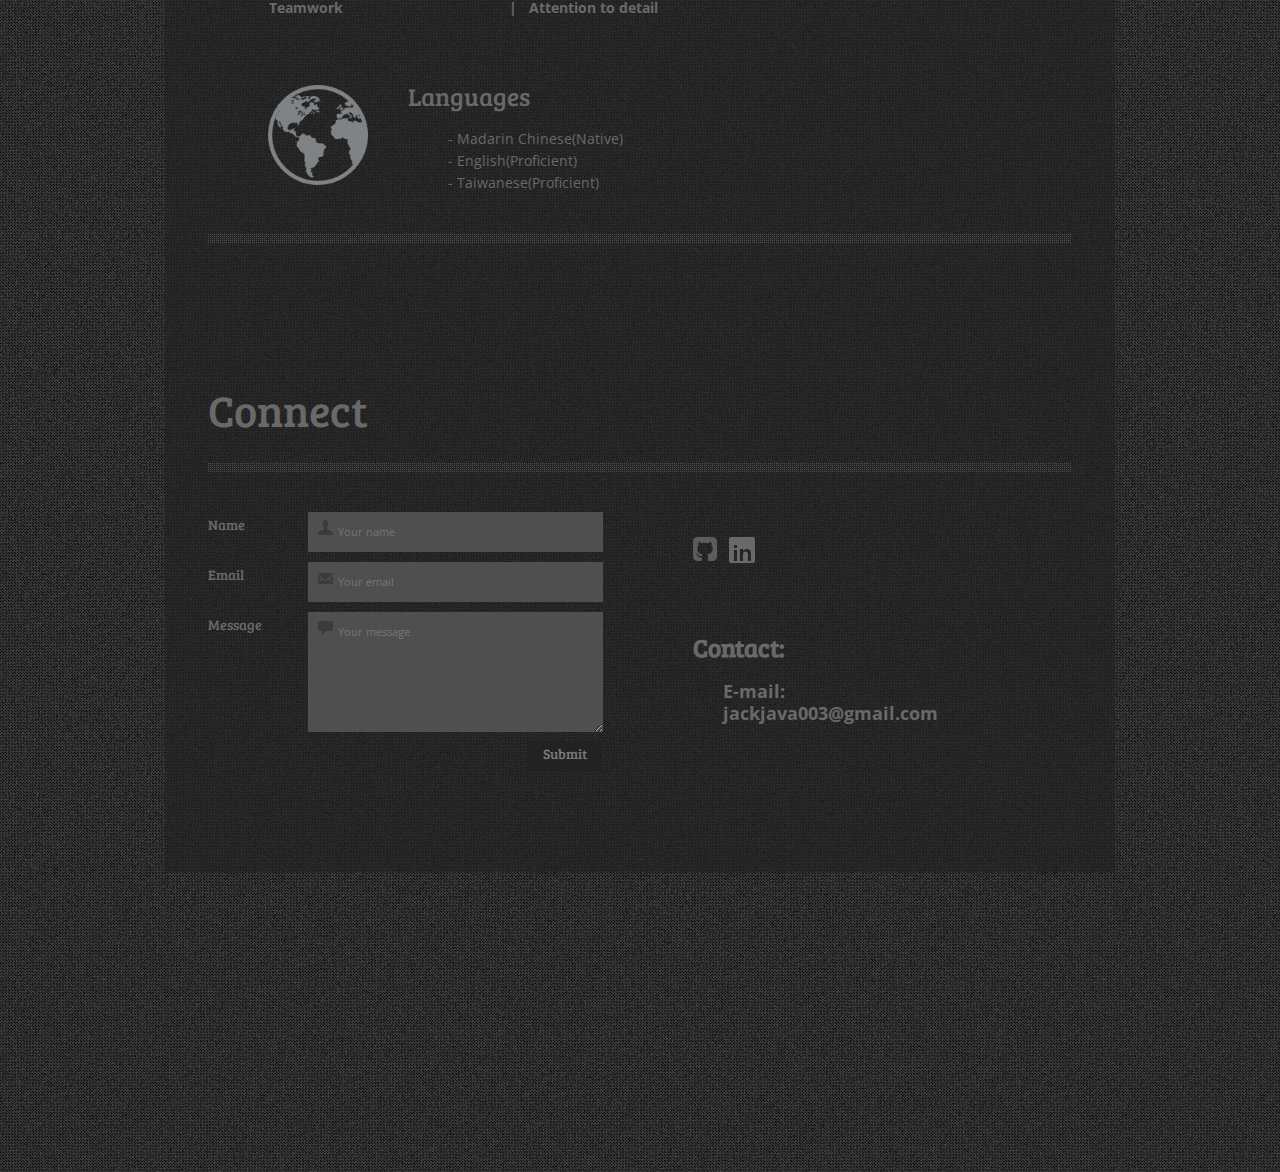
==== commit 35e38331: "new Design" ====
--- a/index.html
+++ b/index.html
@@ -1,565 +1,380 @@
-<!DOCTYPE html PUBLIC "-//W3C//DTD XHTML 1.0 Strict//EN" "https://www.w3.org/TR/xhtml1/DTD/xhtml1-strict.dtd">
-<html>
-    <head>
-        <title>JACK's Resume</title>
-        <meta http-equiv="Content-Type" content="text/html; charset=UTF-8"/>
-        <meta name="description" content="Moleskine Notebook with jQuery Booklet" />
-        <meta name="keywords" content="jquery, book, flip, pages, moleskine, booklet, plugin, css3 "/>
-		<!-- <link rel="shortcut icon" href="../favicon.ico" type="image/x-icon"/> -->
-
-		<script type="text/javascript" src="https://code.jquery.com/jquery-1.4.4.min.js"></script>
-		<script src="booklet/jquery.easing.1.3.js" type="text/javascript"></script>
-		<script src="booklet/jquery.booklet.1.1.0.min.js" type="text/javascript"></script>
-		<link href="booklet/jquery.booklet.1.1.0.css" type="text/css" rel="stylesheet" media="screen" />
-		<link rel="stylesheet" href="css/style.css" type="text/css" media="screen"/>
-		<!-- <link rel="stylesheet" href="css/bootstrap.min.css"> -->
-		<script src="cufon/cufon-yui.js" type="text/javascript"></script>
-		<script src="js/sweetalert.min.js"></script>
-		<link rel="stylesheet" type="text/css" href="css/sweetalert.css">
-		<script src="js/resume.js" type="text/javascript"></script>
-		<script type="text/javascript">
-			Cufon.replace('h1,p,.b-counter');
-			Cufon.replace('.book_wrapper a', {hover:true});
-			Cufon.replace('.title', {textShadow: '1px 1px #C59471', fontFamily:'ChunkFive'});
-			Cufon.replace('.reference a', {textShadow: '1px 1px #C59471', fontFamily:'ChunkFive'});
-			Cufon.replace('.loading', {textShadow: '1px 1px #000', fontFamily:'ChunkFive'});
-		</script>
-    </head>
-    <body>
-		<h1 class="title"></h1>
-		<div class="book_wrapper" id="top">
-			<a id="next_page_button"></a>
-			<a id="prev_page_button"></a>
-			<div id="loading" class="loading">Loading pages...</div>
-			<div id="mybook">
-				<div class="b-load">
-					<div>
-						<!-- <img src="images/1.png" alt=""/> -->
-						<div class="img1"></div>
-						<h1 style="font-size:50px; font-style:italic;text-align:center; margin-top:20px;">Chun-Chieh Huang (JACK)</h1>
-						<h2 style="font-style:italic; text-align:center;">Programmer. Designer. Developer.</h2>
+<!DOCTYPE html>
+<html xmlns="http://www.w3.org/1999/xhtml">
+<head>
+<meta http-equiv="Content-Type" content="text/html; charset=UTF-8" />
+<title>JACK HUANG - Personal Resume</title>
+<link href="styles.css" rel="stylesheet" type="text/css">
+<link rel="stylesheet" href="css/prettyPhoto.css" type="text/css" media="screen" charset="utf-8" />
+<link href='http://fonts.googleapis.com/css?family=Bree+Serif' rel='stylesheet' type='text/css'>
+<link href='http://fonts.googleapis.com/css?family=Open+Sans' rel='stylesheet' type='text/css'>
+
+
+<script type='text/javascript' src="http://ajax.googleapis.com/ajax/libs/jquery/1/jquery.min.js?ver=3.3"></script>	
+<script type="text/javascript" src="js/jquery.prettyPhoto.js"></script>
+<script type="text/javascript" src="js/jquery.easing.1.3.js"></script>
+
+</head>
+
+<body>
+<div id="header">
+	<div id="logo"><a href="#"><img src="images/logo.png" width="200"></a></div>
+	<ul id="main-menu">
+    	<li><a href="#about">About</a></li>
+        <li><a href="#experience">Experience</a></li>
+        <li><a href="#skills">Skills</a></li>
+        <li><a href="#education">Education</a></li>
+		<li><a href="#achievement">Achievement</a></li>
+		<li><a href="#references">References</a></li>
+		<li><a href="#Core_Competencies">Core Competencies</a></li>
+		<li><a href="#connect">Connect</a></li>
+		
+    </ul>
+</div>
+
+<div id="container">
+
+<!--Begin About Section-->
+    <div id="about">
+    	<h1>About</h1>
+        <ul id="top-social">
+			<li style="margin-right:260px;font-size:18px;font-weight:bold;"><div style="border: 5px solid;border-radius: 5px; width:180px; text-align:center;"><a target="_blank" href="cv/JACK_Curriculum-Vitae.pdf" style="color:#00BFFF;">Download resume</a></div></li>
+            <li><a target="_blank" href="https://www.linkedin.com/in/chun-chieh-huang-387103133/" class="linkedin">LinkedIn</a></li>
+			<li><a target="_blank" href="https://github.com/jackjava003/" class="gitHub">GitHub</a></li>
+        </ul>
+        <div class="top-divider"></div>
+        <div class="content">
+        	<img src="images/designer-photo.png" />
+            <h2>My Name is JACK, I am a JAVA Developer</h2>
+            <p>Responsible and intelligent software developer seeking a suitable position in the field of software industry. As an Oracle Certified Java Developer and recent completion of Java & Android course on Oct 2016, I am equipped with the latest skill and knowledge. I am ready to take up any challenge and I am certain that my abilities will serve you well in your enterprises if I am given the chance.
+			
+			</p> 
+            <ul id="service-icons">
+            	<li class="services-music">Music</li>
+                <li class="services-mobile">Technology</li>
+                <li class="services-laptop">Computer</li>
+                <li class="services-travel">Travel</li>
+				<li class="services-gym">Gym</li>
+				<li class="services-treadmill">Exercise</li>
+            </ul>
+        </div>
+    <div class="bottom-divider"></div> 
+    </div>
+<!--End About Section-->
+
+<!--Begin Experience Section-->   
+    <div id="experience">
+    	<h1>Experience</h1>
+        <div class="top-divider"></div>
+        <div class="content">
+            <div class="col">
+            <h2>Project Manager <br> <font style="margin-left:20px;">Graduate Project (2016)</font></h2>
+				<ul style="list-style-type: none;">
+					<li style="margin-top:20px;">- Designing and developing the C2C <br> <font style="margin-left:8px;"> cooking community website </font></li>
+					<li style="margin-top:5px;">- Overseeing a team of 6 developers <br> <font style="margin-left:8px;">and providing daily feedback</font> </li>
+					<li style="margin-top:5px;">- Designing UML Diagrams (Use Case <br> <font style="margin-left:8px;">Diagram & Activity Diagram) and</font><br> <font style="margin-left:8px;">  Database structure</font> </li>
+					<li style="margin-top:5px;">- Developing Android Application</li>
+					<li style="margin-top:5px;">- Project on GitHub (Website) <br> <font style="margin-left:8px;"><a target="_blank" href="https://github.com/jackjava003/CGLOHAS" style="color:#00BFFF;">https://github.com/jackjava003/CGLOHAS</a></font></li>
+					<li style="margin-top:5px;">- Project on GitHub (Android)<br> <font style="margin-left:8px;"><a target="_blank" href="https://github.com/jackjava003/CGLOHAS_Android" style="color:#00BFFF;">https://github.com/jackjava003/CGLOHAS_Android</a></font></li>
+					<li style="margin-top:5px;">- Demo Videos – including Android APP <br> <font style="margin-left:8px;"><a target="_blank" href="https://www.youtube.com/playlist?list=PLeGbKMJRiLI8YthlobsdcpwyipCuA5Ilg" style="color:#00BFFF;">Link to Youtube</a></font></li>
+					<li style="margin-top:5px;">- Website – Project on Amazon <br> <font style="margin-left:8px;"><a target="_blank" href="http://ec2-13-55-140-111.ap-southeast-2.compute.amazonaws.com:8080/CGLOHAS/" style="color:#00BFFF;">Link to Amazon</a></font></li>
+				</ul>
+				<div class="content">
+					<div class="content">
+						<ul id="skills-thumbs">
+							<li><a href="#experience" id="projectImg2"><img src="images/projectImg/2_small.png"></a></li>
+							<li><a href="#experience" id="projectImg3"><img src="images/projectImg/3_small.png"></a></li>
+							<li><a href="#experience" id="projectImg4"><img src="images/projectImg/4_small.png"></a></li>
+							<li><a href="#experience" id="projectImg5"><img src="images/projectImg/5_small.png"></a></li>
+							<li><a href="#experience" id="projectImg6"><img src="images/projectImg/6_small.png"></a></li>
+							<li><a href="#experience" id="projectImg7"><img src="images/projectImg/7_small.png"></a></li>
+							<li><a href="#experience" id="projectImg8"><img src="images/projectImg/8_small.png"></a></li>
+							<li><a href="#experience" id="projectImg9"><img src="images/projectImg/9_small.png"></a></li>
+							<li><a href="#experience" id="projectImg10"><img src="images/projectImg/10_small.png"></a></li>
+							<li><a href="#experience" id="projectImg11"><img src="images/projectImg/11_small.png"></a></li>
+							<li><a href="#experience" id="projectImg12"><img src="images/projectImg/12_small.png"></a></li>
+						</ul>
 					</div>
-					<div>
-						<div style="text-align: center">
-							<img src="images/profile.png" height="80" width="80" style="border-radius: 50%;"/>
-						</div>
-						<h1 style="font-style:italic;text-align:center;"><strong>Personal Detail</strong></h1>
-						<div>
-                            <table class="table table-hover">
-                                <tr>
-                                    <td>Name</td>
-                                    <td>Chun-Chieh Huang</td>
-                                </tr>
-                                <tr>
-                                    <td>Preferred name</td>
-                                    <td>JACK</td>
-                                </tr>
-								<tr>
-                                    <td>Nationality</td>
-                                    <td style="color:red;">Australian citizen</td>
-                                </tr>
-                                <tr>
-                                    <td>Birthday</td>
-                                    <td>17-03-1990</td>
-                                </tr>
-                                <tr>
-                                    <td>Mobile</td>
-                                    <td>0422-430-532</td>
-                                </tr>
-                                <tr>
-                                    <td>Address</td>
-                                    <td>147 Chester RD, Eight Mile Plains, QLD 4113</td>
-                                </tr>
-								<tr>
-                                    <td>Work Location</td>
-                                    <td style="color:red;">Available to relocate nationwide</td>
-                                </tr>
-                                <tr>
-                                    <td>E-mail</td>
-                                    <td>jackjava003@gmail.com</td>
-                                </tr>
-								<tr>
-                                    <td>Language</td>
-                                    <td>Mandarin, English, Taiwanese</td>
-                                </tr>
-								
-                            </table>
-                        </div>
-						
-					</div>
-					<div>
-						<div style="text-align: center">
-							<img src="images/objective.png" height="80" width="80" style="border-radius: 50%;"/>
-						</div>
-						<h1 style="font-style:italic;text-align:center;"><strong>Career Objectives</strong></h1>
-						<table class="table table-hover">
-                            <tr>
-								<td style="text-align:justify; padding-top:50px;padding-bottom:50px;">Responsible and intelligent software developer seeking a suitable position in the field of software industry. Equipped with latest industry skills and knowledge, I am ready to take up any challenge.</td>
-							</tr>
-							<tr>
-								<td>
-								</td>
-							</tr>
-						</table>
-						<div style="text-align: center">
-							<img src="images/Challenge.png" height="80" width="80" style="margin-top:0px; border-radius: 50%;"/>
-						</div>
-						
-						
-					</div>
-					<div>
-						<div style="text-align: center">
-							<img src="images/education.png" height="80" width="80" style="border-radius: 50%;"/>
-						</div>
-						<h1 style="font-style:italic;text-align:center;"><strong>Education Qualification and Certification</strong></h1>
-						<div>
-                            <table class="table table-hover">
-                                <tr>
-                                    <td colspan="2">2016 November </td> 
-								</tr>
-								<tr>
-									<td> <img src="images/oracle.png" height="50" width="50" style="vertical-align:middle; margin-left:0px;"></td>
-									<td><a href="#" style="color: #81C7D4;text-align:left; " id="certificate">Oracle Certified Professional,<br> Java SE 6 Programmer</a>
-									</td>
-								</tr>
-								<tr>
-                                    <td colspan="2">2016 October </td> 
-								</tr>
-								<tr>
-									<td> <img src="images/NTUT.jpg" height="50" width="50" style="vertical-align:middle; margin-left:0px;"></td>
-									<td style="text-align:left;"> National Taipei University of Technology
-										<ul style="margin-top:8px; color:#6C6C6C;">
-											<li>Java & Android Course</li>
-											<li>Core Lessons: Java、Android、JavaScript、HTML5、SQL、JDBC、JSP、Servlet、Hibernate、Spring、UML、CompTIA Project+.</li>
-										</ul>
-									</td>
-								</tr>
-                            </table>
-                        </div>
-					</div>
-					<div>
-						<div>
-							<table class="table" style="margin-top:183px;">
-								<tr>
-                                    <td colspan="2">2012 December </td> 
-								</tr>
-								<tr>
-									<td> <img src="images/qut.jpg" height="50" width="70" style="vertical-align:middle; margin-left:0px;"></td>
-                                    <td style="text-align:left;"><a href="#" style="color: #81C7D4;" id="qutCerti" >Queensland University of Technology<br> Garden point Campus</a>
-										<ul style="margin-top:8px;color:#6C6C6C;">
-											<li>Bachelor of Engineering / Major in Civil, Structural for 2nd major</li>
-											<li>Graduate GPA 5 on a 7 point scale</li>
-										</ul>
-									</td>
-                                </tr>
-								<tr>
-									<td colspan="2"></td>
-								</tr>
-							</table>
-                        </div>
-					</div>
-					<div>
-						<div style="text-align: center">
-							<img src="images/programming.png" height="80" width="80" />
-						</div>
-						<h1 style="font-style:italic;text-align:center;"><strong>Technical Skills</strong></h1>
-						<div>
-                            <table class="table table2">
-                                <tr>
-                                    <td><img src="images/JAVA.png" height="40" width="40" alt="JAVA"/></td>
-                                    <td><img src="images/Javascript.png" height="40" width="40" alt="Javascript"/></td>
-									<td><img src="images/javaservlet.png" height="40" width="40" alt="Java-Servlet"/></td>
-									
-                                </tr>
-                                <tr>
-                                    <td><img src="images/jsp.png" height="40" width="40" alt="JSP"/></td>
-                                    <td><img src="images/HTML5.png" height="40" width="40" alt="HTML5"/></td>
-									<td><img src="images/css3.png" height="40" width="40" alt="CSS3"/></td>
-                                </tr>
-								<tr>
-                                    <td><img src="images/hibernate.png" height="40" width="40" alt="Hibernate"/></td>
-                                    <td><img src="images/spring.png" height="40" width="40" alt="Spring"/></td>
-									<td><img src="images/mvcIcon.png" height="40" width="40" alt="MVC"/></td>
-                                </tr>
-                                <tr>
-                                    <td><img src="images/jdbc.png" height="40" width="40" alt="JDBC"/></td>
-                                    <td><img src="images/mysql.png" height="40" width="40" alt="MySQL"/></td>
-									<td><img src="images/UML.png" height="40" width="40" alt="UML"/></td>
-                                </tr>
-
-                            </table>
-                        </div>
-					</div>
-					<div>
-						<div>
-							<table class="table table2" style="margin-top:153px;">
-								<tr>
-                                    <td><img src="images/android.png" height="40" width="40" alt="Android"/></td>
-                                    <td><img src="images/eclipse.png" height="40" width="40" alt="Eclipse"/></td>
-									<td><img src="images/msoffice.png" height="40" width="40" alt="Microsoft Suite (Word, Excel, PowerPoint)"/></td>
-                                </tr>
-								<tr>
-                                    <td><img src="images/Sublime_Text.png" height="40" width="40" alt="Sublime_Text"/></td>
-                                    <td><img src="images/Windows.png" height="40" width="40" alt="Windows"/></td>
-									<td><img src="images/apache-tomcat.png" height="40" width="40" alt="Apache Tomcat 9.0"/></td>
-                                </tr>
-								<tr>
-                                    <td><img src="images/ajax.png" height="40" width="40" alt="AJAX"/></td>
-                                    <td><img src="images/JQuery.png" height="40" width="40" alt="JQuery"/></td>
-									<td></td>
-                                </tr>
-								<tr>
-                                    <td></td>
-                                    <td></td>
-									<td></td>
-                                </tr>
-							</table>
-                        </div>
-					</div>
-					<div>
-						<div style="text-align: center; margin-left:-40px;">
-							<img src="images/Employment.png" height="80" width="80" style="border-radius: 50%;"/>
-						</div>
-						<h1 style="font-style:italic;text-align:center;"><strong>Experience</strong></h1>
-						<div>
-                            <table class="table table-hover">
-                                <TR>
-                                    <TD>2016 September to 2016 October</TD>
-                                </TR>
-								<TR>
-									<td style="text-align:left;">National Taipei University of Technology – Graduate Project <BR>
-									<strong style="color:red;">Position: Project manager</strong> <BR>
-											<ul>
-												<li>Designing and developing the C2C cooking community website</li>
-												<li>Overseeing a team of 6 developers and providing daily feedback</li>
-												<li>Designing UML Diagrams (Use Case Diagram & Activity Diagram) and Database structure</li>
-												<li><a style="color: #81C7D4;" target="_blank" href="https://github.com/jackjava003/CGLOHAS"><strong>CGLOHAS, the C2C cooking community website <br> (Project on GitHub)</strong></a></li>
-												<li><a style="color: #81C7D4;" target="_blank" href="https://www.youtube.com/playlist?list=PLeGbKMJRiLI8YthlobsdcpwyipCuA5Ilg"><strong>Demo Videos – including Android APP, Chinese Version</strong></a></li>
-											</ul>
-									</td>
-								</TR>
-								<TR>
-									<TD>Technique used:</TD>
-								</TR>
-								<tr>
-									<td class="smallImg"><img src="images/JAVA.png" height="25" width="25" alt="JAVA"/>
-                                    <img src="images/Javascript.png" height="25" width="20" alt="Javascript"/>
-									<img src="images/javaservlet.png" height="25" width="25" alt="Java-Servlet"/>
-									<img src="images/jsp.png" height="25" width="25" alt="JSP"/>
-                                    <img src="images/HTML5.png" height="25" width="25" alt="HTML5"/>
-									<img src="images/css3.png" height="25" width="25" alt="CSS3"/>
-									<img src="images/hibernate.png" height="25" width="25" alt="Hibernate"/>
-									<img src="images/spring.png" height="25" width="25" alt="Spring"/>
-									<img src="images/mvcIcon.png" height="25" width="25" alt="MVC"/>
-									<img src="images/jdbc.png" height="25" width="25" alt="JDBC"/>
-									<img src="images/mysql.png" height="25" width="25" alt="MySQL"/>
-									<img src="images/UML.png" height="25" width="25" alt="UML"/>
-									<img src="images/ajax.png" height="25" width="25" alt="AJAX"/>
-									<img src="images/JQuery.png" height="25" width="25" alt="JQuery"/>
-									<img src="images/android.png" height="25" width="25" alt="Android"/>
-									<img src="images/eclipse.png" height="25" width="25" alt="Eclipse"/>
-									<img src="images/apache-tomcat.png" height="25" width="25" alt="Apache Tomcat 9.0"/>
-									<img src="images/Windows.png" height="25" width="25" alt="Windows"/>
-									</td>
-								</tr>	 								
-                            </table>
-                        </div>
-					</div>
-					<div>
-						<div>
-							<table class="table" style="margin-top:153px;">
-								<tr>
-									<td>2012 June to 2012 July</td>
-								</tr>
-								<tr>
-                                    <td style="text-align:left;">Wang Building Construction, Intern – Full time <br>
-									Vacation internship 6 weeks<br>
-										<ul style="margin-left:10px; font-size:11px; text-align:justify;">
-											<li> Assisted in small project and Install drainage system</li>
-											<li> Calculate the loading on structure for various building</li>
-											<li> Assisted in business income tax report and construction list with the use of computer software including MS Office 2007</li>
-										</ul>
-									</td>
-                                </tr>
-								<tr>
-									<td>2009 January to 2009 April</td>
-                                </tr>
-								<tr>
-                                    <td style="text-align:left;">Seven Eleven, Retailer and Cleaner – Part time<br>
-										<ul style="margin-left:10px; font-size:11px; text-align:justify;">
-											<li> Worked effectively and efficiently with individual or team</li>
-											<li> Demonstrated compassion and a willingness to care for others </li>
-											<li> Able to complete assigned tasks in professional manner on time</li>
-											<li> Responsible for various tasks such as superior customer service</li>
-												
-										</ul>
-									</td>
-                                </tr>
-							</table>
-                        </div>
-					</div>
-					<div>
-						<div style="text-align: center; margin-left:-40px;">
-							<img src="images/trophy.png" height="80" width="80" style="border-radius: 50%;"/>
-						</div>
-						<h1 style="font-style:italic;text-align:center;"><strong>Achievement</strong></h1>
-						<div>
-							<table class="table">
-								<tr>
-									<td>2016 December</td>
-								</tr>
-								<tr>
-									<td><a href="#" style="color: #81C7D4;" id="IKM">IKM (International Knowledge Measurement),<br> Java SE 7 Programmer (94 score out of 100)</a></td>
-								</tr>
-								<tr>
-									<td>2016 November</td>
-								</tr>
-								<tr>
-									<td><a href="#" style="color: #81C7D4;" id="ScroeReport">Oracle Certified Professional,<br> Java SE 6 Programmer (100% score)</a></td>
-								</tr>
-								<tr>
-                                   <td>2012</td>
-                                </tr>
-								<tr>
-									<td><a href="#" style="color: #81C7D4;" id="qutHonours">Bachelor of Engineering (Civil) Second Class Honours – Division B, Queensland University of Technology</a></td>
-								</tr>
-							</table>
-                        </div>
-					</div>
-					<div>
-						<div style="text-align: center; margin-left:-40px;">
-							<img src="images/project.png" height="80" width="80" style="border-radius: 50%;"/>
-						</div>
-						<h1 style="font-style:italic;text-align:center;"><strong>Projects/Practice on GitHub</strong></h1>
-						<div>
-							<table class="table table-hover">
-                                <TR>
-                                    <TD>Front-end</TD>
-                                </TR>
-								<TR>
-									<td style="text-align:left;">
-										<ul>
-											<li><a style="color: #81C7D4;" target="_blank" href="JavaScriptPractice/calculator/calculator.html">Calculator (JavaScript)</a></li>
-											<li><a style="color: #81C7D4;" target="_blank" href="shoppingCart/8_shoppingCart.html">Online Shopping Cart (JavaScript, CSS)</a></li>
-											<li><a style="color: #81C7D4;" target="_blank" href="checkList/tasks.html">CheckList (JavaScript, CSS)</a></li>
-											<li><a style="color: #81C7D4;" target="_blank" href="video/customize.html">Vedio Player (JavaScript, CSS)</a></li>
-											<li><a style="color: #81C7D4;" target="_blank" href="clock/clock.html">Clock(Javascript-canvas)</a></li>
-											<li><a style="color: #81C7D4;" target="_blank" href="face/face.html">Doraemon emotion (Javascript-canvas)</a></li>
-										</ul>
-									</td>
-								</TR>
-								<TR>
-                                    <TD>Back-end</TD>
-                                </TR>
-								<TR>
-									<td style="text-align:left;">
-										<ul>
-											<li><a style="color: #81C7D4;" target="_blank" href="https://github.com/jackjava003/CGLOHAS"> Graduate Project - C.G.LOHAS (Online Shopping System with Community feature)</a></li>
-										</ul>
-									</td>
-								</TR>
-								<TR>
-                                    <TD>Android Application</TD>
-                                </TR>
-								<TR>
-									<td style="text-align:left;">
-										<ul>
-											<li><a style="color: #81C7D4;" target="_blank" href="https://github.com/jackjava003/CGLOHAS_Android"> Graduate Project - C.G.LOHAS (Online Shopping System)</a></li>
-										</ul>
-										<ul>
-											<li><a style="color: #81C7D4;" target="_blank" href="https://github.com/jackjava003/Android_Change_and_Save_Color"> Android Self-Practice (Change Color and save)</a></li>
-										</ul>
-									</td>
-								</TR>
-							</table>
-						</div>
-					</div>
-					<div>
-						<div style="text-align: center; margin-left:-40px;">
-							<img src="images/icon.png" height="80" width="80" style="border-radius: 50%;"/>
-						</div>
-						<h1 style="font-style:italic;text-align:center;"><strong>Special Achievement</strong></h1>
-						<div>
-							<table class="table">
-								<tr>
-									<td>2014 October - 2015 June</td>
-								</tr>
-								<tr>
-									<td style="text-align:center;">Lost 45 kg in 9 month (from 120 kg to 75 kg)<br><br><br><br>
-										<img src="images/before.png" height="80" width="80" style="border-radius: 50%; vertical-align:middle;">
-										<img src="images/next.png" height="40" width="40" style="vertical-align:middle;">
-										<img src="images/1.png" height="80" width="80" style="border-radius: 50%; vertical-align:middle;">
-									
-									</td>
-								</tr>
-							</table>
-                        </div>
-					</div>
-					<div>
-						<div style="text-align: center; margin-left:-40px;">
-							<img src="images/lover.png" height="80" width="80" style="border-radius: 50%;"/>
-						</div>
-						<h1 style="font-style:italic;text-align:center;"><strong>Interests</strong></h1>
-						<table class="table">
-							<tr>
-								<td>
-									<div>
-										<img src="images/food.png" height="50" width="50" />
-										<img src="images/gym.png" height="50" width="50"/>
-										<img src="images/gym-dumbbell.png" height="50" width="50"/>
-										<img src="images/notebook-and-mouse-cursor.png" height="50" width="50"/>
-										<img src="images/play-button.png" height="50" width="50"/>
-										<img src="images/smartphone.png" height="50" width="50"/>
-										<img src="images/transport.png" height="50" width="50"/>
-									</div>
-								</td>
-							</tr>
-						</table>
-					</div>
-					<div>
-						<div style="text-align: center; margin-left:-40px;">
-							<img src="images/ref.png" height="80" width="80" style="border-radius: 50%;"/>
-						</div>
-						<h1 style="font-style:italic;text-align:center;"><strong>References</strong></h1>
-						<div>
-							<table class="table">
-								<tr>
-									<td><strong style="text-align:center; font-size:14px; color:blue; font-style:italic;">Dr. Jih-Hsien Lee</strong></td>
-								</tr>
-								<tr>
-									<td style="text-align:center; font-size:11px;">
-										Chairman of TANTTI LABORATORY INC.<br>
-										TANTTI LABORATORY INC. <br>
-										E-mail: jihhsien@gmail.com , jhlee@TaiwanNanoTech.com 
-
-									</td>
-								</tr>
-								<tr>
-									<td><strong style="text-align:center; font-size:14px; color:blue; font-style:italic;">Mr. Wang-Tsung Lin</strong></td>
-								</tr>
-								<tr>
-									<td style="text-align:center; font-size:11px;">
-										School of Extension Education Information <br> and Communication Director<br>
-										National Taipei University of Technology <br>
-										E-mail: wangtsung.lin@gmail.com  
-
-									</td>
-								</tr>
-								<tr>
-									<td><strong style="text-align:center; font-size:14px;color:blue; font-style:italic;">Mr. Sian-Chun Wang</strong></td>
-								</tr>
-								<tr>
-									<td style="text-align:center; font-size:11px;">
-										JAVA professor<br>
-										National Taipei University of Technology <br>
-										E-mail: apriori302@gmail.com 
-
-									</td>
-								</tr>
-							</table>
-                        </div>
-					</div>
-					<div>
-						<div style="text-align: center; margin-left:-40px;margin-top:200px;">
-							<h1 style="font-style:italic;text-align:center;font-size:50px;">The End?</h1>
-						</div>
-					</div>	
-					<div>
-						<h1 style="font-style:italic;text-align:center; font-size:38px; color:red; margin-left:-20px;margin-top:180px;">Definitely not!</h1>
-						<h2 style="font-style:italic;text-align:center;">More <strong style="color:red;">Challenges</strong> will be accepted!</h2>
-						<h2 style="font-style:italic;text-align:center;">More <strong style="color:red;">Skills, Experiences and Achievement</strong> will be recorded!</h2>
-					</div>
+				</div>
+            </div>
+				
+            <div class="col col-mid">
+            <h2>Self‐learning <br> <font style="margin-left:150px;"> (2017)</font></h2>
+				<ul style="list-style-type: none;">
+					<li style="margin-top:20px;">- Using personal time on learning <br> <font style="margin-left:8px;"> JMS, JBOSS and Spring Boot (Ongoing) </font></li>
+					<li style="margin-top:5px;">- GitHub <br> <font style="margin-left:8px;"><a target="_blank" href="https://github.com/jackjava003/JMS_WildFly10.1.0.Final_Self_Prac" style="color:#00BFFF;">Link to GitHub (JMS, JBOSS)</a></font></font> </li>
+					<li style="margin-top:5px;">- GitHub <br> <font style="margin-left:8px;"><a target="_blank" href="https://github.com/jackjava003/UserSignUpAndLoginSystem_SpringBoot_Hibernate_JPA" style="color:#00BFFF;">Link to GitHub (Spring Boot)</a></font></font></li>
+				</ul>
+            </div>
+            
+            <div class="col">
+            <h2>International sales <br> <font style="margin-left:100px;"> (2012 to 2014)</font></h2>
+				<ul style="list-style-type: none;">
+					<li style="margin-top:20px;">- Answering and responding to customer <br> <font style="margin-left:8px;">enquires</font> </li>
+					<li style="margin-top:5px;">- Investigates, coordinates and resolves <br> <font style="margin-left:8px;"> customer problems with deliveries and</font><br> <font style="margin-left:8px;"> discrepancies with purchase orders. </font></li>
+					<li style="margin-top:5px;">- Perform general data entry using  <br> <font style="margin-left:8px;">Microsoft Excel and Word</font></li>
+				</ul>
+            </div>
+        </div>    
+        <div class="bottom-divider"></div>
+    </div>
+<!--End Experience Section-->
+
+<!--Begin Work Section-->  
+    <div id="skills">
+    	<h1>Technical Skills</h1>
+        <div class="top-divider"></div>
+        	<div class="content">
+            	<ul id="skills-thumbs">
+                	<li><img src="images/Technical_Skills/JAVA.png"></li>
+                    <li><img src="images/Technical_Skills/jsp.png"></li>
+                    <li><img src="images/Technical_Skills/hibernate.png"></li>
+                    <li><img src="images/Technical_Skills/javaservlet.png"></li>
+					<li><img src="images/Technical_Skills/spring.png"></li>
+                    <li><img src="images/Technical_Skills/mysql.png"></li>
+					<li><img src="images/Technical_Skills/Javascript.png"></li>
+                    <li><img src="images/Technical_Skills/css3.png"></li>
+                    <li><img src="images/Technical_Skills/HTML5.png"></li>
+                    <li><img src="images/Technical_Skills/ajax.png"></li>
+					<li><img src="images/Technical_Skills/android.png"></li>
+                    <li><img src="images/Technical_Skills/apache-tomcat.png"></li>
+					<li><img src="images/Technical_Skills/eclipse.png"></li>
+					<li><img src="images/Technical_Skills/jdbc.png"></li>
+					<li><img src="images/Technical_Skills/JQuery.png"></li>
+					<li><img src="images/Technical_Skills/msoffice.png"></li>
+					<li><img src="images/Technical_Skills/mvcIcon.png"></li>
+					<li><img src="images/Technical_Skills/UML.png"></li>
+					<li><img src="images/Technical_Skills/Sublime_Text.png"></li>
+					<li><img src="images/Technical_Skills/Windows.png"></li>
 					
-					<div>
-						<div style="text-align: right; margin-left:-40px;margin-top:395px;">
-							<img src="images/to-be-continued.png"/><br>
-							
-						</div>
-					</div>
-				</div>
-			</div>
-		</div>
-        <!-- The JavaScript -->
-
+                    
+                </ul>
+            </div>
+        <div class="bottom-divider"></div>
+    </div>
+<!--End Work Section-->
+
+<!--Begin Qualification Section-->
+    <div id="education">
+    	<h1>Qualification and Certification</h1>
+        <div class="top-divider"></div>
+        <div class="content">
+			<div>
+				<img width="100" height="100" src="images/oracle.png" />
+				<h2>2016 November</h2>
+				<h3>Oracle</h3>
+				<p> <a href="#education" id="certificate" style="color:#00BFFF;">Oracle Certified Professional, Java SE 6 Programmer </a>
+				</p>
+			</div>
+			<div style="margin-top:40px;">
+				<img id="rightImg" width="100" height="100" src="images/NTUT.png" />
+				<div style="margin-right:180px;">
+					<h2 id="rightText">2016 October</h2>
+					<h3 id="rightText" style="margin-bottom:10px;">National Taipei University of Technology - Java & Android Course</h3>
+						<ul id="rightText">
+							<li style="font-weight:bolder; margin-right:330px;">Core Lessons:</li>
+							<li>Java、Android、JavaScript、HTML5、MySQL、JDBC、JSP、Java Sevlet</li>
+							<li>Servlet、Hibernate、Spring、jQuery、CSS3、UML、CompTIA Project+</li>
+						</ul>	
+				</div>
+			</div>
+			<div style="margin-top:40px;">
+				<img width="100" height="100" src="images/qut.png" />
+				<div style="margin-right:180px;">
+					<h2>2012 December </h2>
+					<h3 style="margin-bottom:10px;">Queensland University of Technology - Garden point Campus</h3>
+						<ul style="list-style-type: none;">
+							<li style="font-weight:bolder;"><a href="#education" style="color: #00BFFF;" id="qutCerti">Bachelor of Engineering / Major in Civil, Structural for 2nd major</a></li>
+							<li>Graduate GPA 5 on a 7 point scale</li>
+						</ul>	
+				</div>
+			</div>
+            
+        </div>
+		<div class="bottom-divider"></div> 
+    </div>
+<!--End Qualification Section-->
+
+<!--Begin Achievement Section-->
+    <div id="achievement">
+    	<h1>Achievement</h1>
+        <div class="top-divider"></div>
+        <div class="content">
+			<div>
+				<img width="160" height="80" src="images/ikm.png" />
+				<h2>2016 December</h2>
+				<h3>IKM (International Knowledge Measurement)</h3>
+				<p> <a href="#achievement" id="IKM" style="color:#00BFFF;">Final Result 94 score out of 100 for Java SE 7 Programmer</a>
+				</p>
+			</div>
+			<div style="margin-top:40px;">
+				<img id="rightImg" width="100" height="100" src="images/oracle.png" />
+				<div style="margin-right:180px;">
+					<h2 id="rightText">2016 November</h2>
+					<h3 id="rightText" style="margin-bottom:10px;">Oracle</h3>
+						<ul id="rightText">
+							<li><a href="#achievement" id="ScroeReport" style="color:#00BFFF;">Final Result 100% for Oracle Certified Professional, Java SE 6 Programmer</a></li>
+						</ul>	
+				</div>
+			</div>
+			<div style="margin-top:40px;">
+				<img width="100" height="100" src="images/qut.png" />
+				<div style="margin-right:180px;">
+					<h2>2012 December </h2>
+					<h3 style="margin-bottom:10px;">Queensland University of Technology</h3>
+						<ul style="list-style-type: none;">
+							<li><a href="#achievement" style="color: #00BFFF;" id="qutHonours">Bachelor of Engineering (Civil) Second Class Honours – Division B</a></li>
+						</ul>	
+				</div>
+			</div>
+            
+        </div>
+		<div class="bottom-divider"></div> 
+    </div>
+<!--End Achievement Section-->
+
+<!--Begin References Section-->
+    <div id="references">
+    	<h1>References</h1>
+        <div class="top-divider"></div>
+        <div class="content">
+			<div style="margin-left:50px;">
+				<h2>Dr. Jih-Hsien Lee</h2>
+				<h3>Chairman of TANTTI LABORATORY INC.</h3>
+				<p>TANTTI LABORATORY INC.<br>
+				E-mail: jihhsien@gmail.com , jhlee@TaiwanNanoTech.com
+				</p>
+			</div>
+			<div style="margin-top:30px;">
+				<div style="margin-right:50px;">
+					<h2 id="rightText">Mr. Wang-Tsung Lin</h2>
+					<h3 id="rightText" style="margin-bottom:10px;">School of Extension Education Information and Communication Director</h3>
+						<ul id="rightText">
+							<li>National Taipei University of Technology</li>
+							<li>E-mail: wangtsung.lin@gmail.com</li>
+						</ul>	
+				</div>
+			</div>
+			<div style="margin-top:30px; margin-left:50px;">
+				
+				<div style="margin-right:180px;">
+					<h2>Mr. Sian-Chun Wang</h2>
+					<h3 style="margin-bottom:10px;">JAVA professor</h3>
+						<ul style="list-style-type: none;">
+							<li>National Taipei University of Technology</li>
+							<li>E-mail: apriori302@gmail.com</li>
+						</ul>	
+				</div>
+			</div>
+            
+        </div>
+		<div class="bottom-divider"></div> 
+    </div>
+<!--End References Section-->
+
+<!--Begin Core Competencies Section-->
+    <div id="Core_Competencies">
+    	<h1>Core Competencies</h1>
+        <div class="top-divider"></div>
+        <div class="content">
+			<div style="margin-left:50px;">
+				<table>
+					<tr><td>Communication</td>
+						<td>|</td> 
+						<td>Organisational</td> 
+						<td>|</td><td>Leadership</td>
+					</tr>
+					<tr><td>Highly proficient at Mathematics</td>
+						<td>|</td>
+						<td>Ability to work under pressure</td>
+						<td>|</td> 
+						<td>Self‐Motivation</td>
+					</tr>
+					<tr><td>Problem solver</td> 
+						<td>|</td>
+						<td>Self‐starter</td> 
+						<td>|</td>
+						<td>Passion for coding</td>
+					</tr>
+					<tr><td>Teamwork</td> 
+						<td>|</td>
+						<td>Attention to detail</td> 
+						<td></td>
+					</tr>
+				</table>	
+			</div>
+			<div style="margin-top:60px;margin-left:60px;">
+				<img width="100" height="100" src="images/earth.png" />
+				<div>
+					<h2 style="font-size:25px;">Languages</h2>
+						<ul style="list-style-type: none;margin-left:180px;font-size:14px;">
+							<li>- Madarin Chinese(Native)</li>
+							<li>- English(Proficient)</li>
+							<li>- Taiwanese(Proficient)</li>
+						</ul>	
+				</div>
+			</div>
+            
+        </div>
+		<div class="bottom-divider"></div> 
+    </div>
+<!--End Core Competencies Section-->
+
+<!--Begin Connect Section-->  
+    <div id="connect">
+    	<h1>Connect</h1>
+        <div class="top-divider"></div>
+        	<div class="content">
+            	<div id="form">
+                	<form action="https://formspree.io/jackjava003@gmail.com" method="POST">
+                    	<span>Name</span>
+                        <input type="text" name="name" class="name" placeholder="Your name"  style="background-color:#4F4F4F; color:white"/>
+                        <span>Email</span>
+                        <input type="email" name="email" class="email" placeholder="Your email" style="background-color:#4F4F4F; color:white"/>
+                        <span>Message</span>
+                        <textarea class="message" name="message" placeholder="Your message" style="background-color:#4F4F4F; color:white"></textarea>
+                        <input type="submit" name="submite" value="Submit" class="submit" style="color:#7B7B7B;">
+                    </form>
+                </div>
+                <div id="social-footer">
+                    <ul id="sm-links">
+                        <li><a target="_blank" href="https://github.com/jackjava003/"  class="gitHub">GitHub</a></li>
+                        <li><a target="_blank" href="https://www.linkedin.com/in/chun-chieh-huang-387103133/" class="linkedin">LinkedIn</a></li>
+                    </ul>
+					<br>
+					<h3 style="font-size:25px;font-weight:bold; margin-top:80px;">Contact:</h3>
+					<p style="font-size:18px;font-weight:bold; margin-top:20px;margin-left:30px;">E-mail: jackjava003@gmail.com</p>
+                </div>
+            </div>
+    </div>
+<!--End Connect Section--> 
+
+</div>
+	<div  id="myModal" class="modal">
+		<span class="close" onclick="document.getElementById('myModal').style.display='none'">&times;</span>
+			<!-- Modal Content (The Image) -->
+		<img class="modal-content" id="img01" src="" >
+	</div>
+
+ <!-- The JavaScript -->  
         <script type="text/javascript">
-			$(function() {
-				var $mybook 		= $('#mybook');
-				var $bttn_next		= $('#next_page_button');
-				var $bttn_prev		= $('#prev_page_button');
-				var $loading		= $('#loading');
-				var $mybook_images	= $mybook.find('img');
-				var cnt_images		= $mybook_images.length;
-				var loaded			= 0;
-				//preload all the images in the book,
-				//and then call the booklet plugin
-
-				$mybook_images.each(function(){
-					var $img 	= $(this);
-					var source	= $img.attr('src');
-					$('<img/>').load(function(){
-						++loaded;
-						if(loaded == cnt_images){
-							$loading.hide();
-							$bttn_next.show();
-							$bttn_prev.show();
-							$mybook.show().booklet({
-								name:               null,                            // name of the booklet to display in the document title bar
-								width:              800,                             // container width
-								height:             500,                             // container height
-								speed:              600,                             // speed of the transition between pages
-								direction:          'LTR',                           // direction of the overall content organization, default LTR, left to right, can be RTL for languages which read right to left
-								startingPage:       0,                               // index of the first page to be displayed
-								easing:             'easeInOutQuad',                 // easing method for complete transition
-								easeIn:             'easeInQuad',                    // easing method for first half of transition
-								easeOut:            'easeOutQuad',                   // easing method for second half of transition
-
-								closed:             true,                           // start with the book "closed", will add empty pages to beginning and end of book
-								closedFrontTitle:   null,                            // used with "closed", "menu" and "pageSelector", determines title of blank starting page
-								closedFrontChapter: null,                            // used with "closed", "menu" and "chapterSelector", determines chapter name of blank starting page
-								closedBackTitle:    null,                            // used with "closed", "menu" and "pageSelector", determines chapter name of blank ending page
-								closedBackChapter:  null,                            // used with "closed", "menu" and "chapterSelector", determines chapter name of blank ending page
-								covers:             false,                           // used with  "closed", makes first and last pages into covers, without page numbers (if enabled)
-
-								pagePadding:        10,                              // padding for each page wrapper
-								pageNumbers:        true,                            // display page numbers on each page
-
-								hovers:             false,                            // enables preview pageturn hover animation, shows a small preview of previous or next page on hover
-								overlays:           false,                            // enables navigation using a page sized overlay, when enabled links inside the content will not be clickable
-								tabs:               false,                           // adds tabs along the top of the pages
-								tabWidth:           60,                              // set the width of the tabs
-								tabHeight:          20,                              // set the height of the tabs
-								arrows:             false,                           // adds arrows overlayed over the book edges
-								cursor:             'pointer',                       // cursor css setting for side bar areas
-
-								hash:               false,                           // enables navigation using a hash string, ex: #/page/1 for page 1, will affect all booklets with 'hash' enabled
-								keyboard:           true,                            // enables navigation with arrow keys (left: previous, right: next)
-								next:               $bttn_next,          			// selector for element to use as click trigger for next page
-								prev:               $bttn_prev,          			// selector for element to use as click trigger for previous page
-
-								menu:               null,                            // selector for element to use as the menu area, required for 'pageSelector'
-								pageSelector:       false,                           // enables navigation with a dropdown menu of pages, requires 'menu'
-								chapterSelector:    false,                           // enables navigation with a dropdown menu of chapters, determined by the "rel" attribute, requires 'menu'
-
-								shadows:            true,                            // display shadows on page animations
-								shadowTopFwdWidth:  166,                             // shadow width for top forward anim
-								shadowTopBackWidth: 166,                             // shadow width for top back anim
-								shadowBtmWidth:     50,                              // shadow width for bottom shadow
-
-								before:             function(){},                    // callback invoked before each page turn animation
-								after:              function(){}                     // callback invoked after each page turn animation
-							});
-							Cufon.refresh();
-						}
-					}).attr('src',source);
-				});
-				
-			});
+    		$(function() {
+                $('#main-menu li a').bind('click',function(event){
+                    var $anchor = $(this);
+                    
+                    $('html, body').stop().animate({
+                        scrollTop: $($anchor.attr('href')).offset().top
+                    }, 1500,'easeInOutExpo');
+
+                    event.preventDefault();
+                });
+            });
+			
+ 			 $(document).ready(function(){
+    		$("a[rel^='prettyPhoto']").prettyPhoto({social_tools:false, deeplinking: false});
+  			});
+
         </script>
-		<div  id="myModal" class="modal">
-			<span class="close" onclick="document.getElementById('myModal').style.display='none'">&times;</span>
-			<!-- Modal Content (The Image) -->
-			<img class="modal-content" id="img01" src="" >
-		</div>
-		<div align='center'><img src='https://www.hit-counts.com/counter.php?t=MTQwMDk5MA==' border='0' alt=''></div>
-    </body>
-</html>+		
+		<script type="text/javascript" src="js/resume.js"></script>
+</body>
+</html>
--- a/styles.css
+++ b/styles.css
@@ -0,0 +1,375 @@
+body{
+	background:#333333 url(images/page-bg.jpg);
+	margin:0px;
+	font: 400 12px/22px 'Open Sans', Verdana, Helvetica, sans-serif;
+	color:#6a6969;
+}
+h1{font: 400 44px/46px 'Bree Serif', Georgia, serif; color:#6a6969;}
+h2{font: 400 20px/22px 'Bree Serif', Georgia, serif; color:#6a6969;}
+h3{font: 400 14px/16px 'Bree Serif', Georgia, serif; color:#6a6969;}
+ul{margin:0px; padding:0px; list-style-position:outside;}
+a {text-decoration:none; color:#6a6969;}
+a:hover {color:#979797;}
+a img{border:0px;}
+
+#container{
+	width:950px;
+	margin:0px auto 300px auto;
+	background:url(images/body-bg.png);
+	overflow:auto;
+	padding-bottom:100px;
+}
+
+/****************************************************/
+/* HEADER */
+/****************************************************/
+
+#header{
+	width:864px;
+	height:115px;
+	background-color:#222222;
+	padding:0px 43px;
+	position: fixed;
+	top:0px;
+	left:50%;
+	margin: 0 0 0 -475px;
+}
+#header #logo{
+	padding-top:40px;
+	float:left;
+}
+#header #main-menu{float:right; padding-top:45px;}
+#header #main-menu li{
+	float:left;
+	list-style:none;
+	margin-left:16px;
+	font: 400 14px/18px 'Bree Serif', Georgia, serif;
+}
+
+/****************************************************/
+/* ABOUT SECTION */
+/****************************************************/
+
+#about{margin:0px 43px; padding-top:115px;}
+#about h1{float:left;}
+#about #top-social{float:right; padding-top:62px;}
+#about #top-social li{float:left; list-style:none; margin-left:10px;}
+#about #top-social .gitHub{
+	text-indent:-9999px; 
+	display:block; 
+	width:26px; 
+	height:26px; 
+	background:url(images/github.png) no-repeat;
+}
+#about #top-social .twitter{
+	text-indent:-9999px; 
+	display:block; 
+	width:31px; 
+	height:24px; 
+	background:url(images/sm-twitter-icon.png) no-repeat;
+}
+#about #top-social .linkedin{
+	text-indent:-9999px; 
+	display:block; 
+	width:26px; 
+	height:26px; 
+	background:url(images/sm-linkedin-icon.png) no-repeat;
+}
+#about .content{overflow:auto;}
+#about .content img{float:left; margin-right:40px; border:0px #222222;}
+#about .content #service-icons{margin-top:20px;}
+#about .content #service-icons li{
+	display:block;
+	width:64px;
+	height:64px;
+	text-indent:-9999px;
+	list-style:none;
+	float:left;
+	margin-left:30px;
+	margin-right:10px;
+}
+#about .content #service-icons li.services-music{background:url(images/play-button.png) no-repeat;}
+#about .content #service-icons li.services-mobile{background:url(images/smartphone.png) no-repeat;}
+#about .content #service-icons li.services-laptop{background:url(images/laptop.png) no-repeat;}
+#about .content #service-icons li.services-travel{background:url(images/around-earth.png) no-repeat;}
+#about .content #service-icons li.services-gym{background:url(images/weightlift.png) no-repeat;}
+#about .content #service-icons li.services-treadmill{background:url(images/treadmill.png) no-repeat;}
+
+/****************************************************/
+/* EXPERIENCE SECTION */
+/****************************************************/
+
+#experience{margin:0px 43px; padding-top:115px;}
+#experience .col{
+	width:240px;
+	float:left;
+}
+#experience .content{overflow:auto;}
+#experience .col-mid{margin:0px 65px;}
+#experience #skills-thumbs li{
+	list-style:none;
+	float:left;
+	margin:20px 20px 0px 0px;
+	padding:0px;
+}
+#experience img{
+	float:left;
+	margin-left:0px;
+	width:60px;
+	height:60px;
+}
+
+
+/****************************************************/
+/* Technical Skills */
+/****************************************************/
+
+#skills{margin:0px 43px; padding-top:115px;}
+#skills .content{overflow:auto;}
+#skills #skills-thumbs li{
+	list-style:none;
+	float:left;
+	margin:0px 20px 15px 0px;
+	padding:0px;
+}
+#skills #skills-thumbs li.last{margin:0px;}
+#skills img{
+	margin-left:5px;
+	width:80px;
+	height:80px;
+}
+
+/****************************************************/
+/* Qualification SECTION */
+/****************************************************/
+
+#education{margin:0px 43px; padding-top:115px;}
+#education .content{overflow:auto;}
+#education .content img{float:left; margin-right:40px; border:0px #222222;}
+#education .content #rightImg {float:right; margin-right:40px; border:0px #222222; margin-left:30px;}
+#education .content #rightText {text-align:right;}
+#education .content #service-icons li{
+	display:block;
+	width:64px;
+	height:64px;
+	text-indent:-9999px;
+	list-style:none;
+	float:left;
+	margin-left:30px;
+	margin-right:10px;
+}
+
+/****************************************************/
+/* Achievement SECTION */
+/****************************************************/
+
+#achievement{margin:0px 43px; padding-top:115px;}
+#achievement .content{overflow:auto;}
+#achievement .content img{float:left; margin-right:40px; border:0px #222222;}
+#achievement .content #rightImg {float:right; margin-right:40px; border:0px #222222; margin-left:30px;}
+#achievement .content #rightText {text-align:right;}
+#achievement .content #service-icons li{
+	display:block;
+	width:64px;
+	height:64px;
+	text-indent:-9999px;
+	list-style:none;
+	float:left;
+	margin-left:30px;
+	margin-right:10px;
+}
+
+/****************************************************/
+/* References SECTION */
+/****************************************************/
+
+#references{margin:0px 43px; padding-top:115px;}
+#references .content{overflow:auto;}
+#references .content img{float:left; margin-right:40px; border:0px #222222;}
+#references .content #rightImg {float:right; margin-right:40px; border:0px #222222; margin-left:30px;}
+#references .content #rightText {text-align:right;}
+#references .content #service-icons li{
+	display:block;
+	width:64px;
+	height:64px;
+	text-indent:-9999px;
+	list-style:none;
+	float:left;
+	margin-left:30px;
+	margin-right:10px;
+}
+
+/****************************************************/
+/* Core Competencies  SECTION */
+/****************************************************/
+
+#Core_Competencies{margin:0px 43px; padding-top:115px;}
+#Core_Competencies .content{overflow:auto;}
+#Core_Competencies .content img{float:left; margin-right:40px; border:0px #222222;}
+#Core_Competencies .content #rightImg {float:right; margin-right:40px; border:0px #222222; margin-left:30px;}
+#Core_Competencies .content #rightText {text-align:right;}
+#Core_Competencies .content #service-icons li{
+	display:block;
+	width:64px;
+	height:64px;
+	text-indent:-9999px;
+	list-style:none;
+	float:left;
+	margin-left:30px;
+	margin-right:10px;
+}
+#Core_Competencies table{
+	font-size:14px;
+	font-weight:bold;
+	border-collapse: separate;
+	border-spacing: 10px 5px;
+}
+
+/****************************************************/
+/* CONNECT SECTION */
+/****************************************************/
+#connect{margin:0px 43px; padding-top:115px;}
+#connect .content{overflow:auto;}
+#connect #form{
+	width:410px;
+	float:left;
+}
+#connect #form span{
+	display:block;
+	float:left;
+	width:100px;
+	padding-top:5px;
+	font: 400 14px/16px 'Bree Serif', Georgia, serif;
+}
+#connect #form input{
+	float:left;
+	width:255px;
+	border:0px;
+	color:#3b3b3b;
+	padding:10px 10px 10px 30px;
+	font: 400 11px/20px 'Open Sans', Verdana, Helvetica, sans-serif;
+	margin-bottom:10px;
+}
+#connect #form textarea{
+	float:left;
+	border:0px;
+	width:255px;
+	height:100px;
+	padding:10px 10px 10px 30px;
+	font: 400 11px/20px 'Open Sans', Verdana, Helvetica, sans-serif;
+	color:#3b3b3b;
+}
+
+#connect #form input.name{background:#222222 url(images/icon-user.png) no-repeat 10px 8px;}
+#connect #form input.email{background:#222222 url(images/icon-mail.png) no-repeat 10px 9px;}
+#connect #form textarea.message{background:#222222 url(images/icon-message.png) no-repeat 10px 8px;}
+#connect #form input.submit{ 
+	width:75px;   
+	height:30px;
+	float:right;
+	padding:0px 0px 5px 0px;
+	margin:10px 16px 0px 0px;
+	background:#222222;
+	color:#3b3b3b;
+	font: 400 14px/16px 'Bree Serif', Georgia, serif;
+}
+
+#connect #social-footer{
+	width:300px;
+	float:left;
+	margin-left:75px;
+}
+#connect #social-footer #sm-links{margin-top:25px;}
+#connect #social-footer #sm-links li{
+	list-style:none;
+	float:left;
+}
+#connect #social-footer #sm-links li a{
+	display:block;
+	text-indent:-9999px;
+	width:26px; 
+	height:26px;
+	margin-right:10px;
+}
+
+#connect #social-footer #sm-links li a.gitHub{background:url(images/github.png) no-repeat;}
+#connect #social-footer #sm-links li a.linkedin{background:url(images/sm-linkedin-icon.png) no-repeat;}
+
+/****************************************************/
+/* MISC */
+/****************************************************/
+.top-divider, .bottom-divider{
+	width:100%;
+	height:9px;
+	background:url(images/divider.png) repeat-x;
+	clear:both;
+}
+.top-divider{margin-bottom:40px;}
+.bottom-divider{margin-top:40px;}
+
+/****************************************************/
+/* Show Image full-size */
+/****************************************************/
+
+.modal {
+    display: none; /* Hidden by default */
+    position: fixed; /* Stay in place */
+    z-index: 1; /* Sit on top */
+    top: 0;
+    width: 100%; /* Full width */
+    height: 100%; /* Full height */
+    overflow: hidden; /* Enable scroll if needed */
+    background-color: rgb(0,0,0); /* Fallback color */
+    background-color: rgba(0,0,0,0.9); /* Black w/ opacity */
+}
+
+/* Modal Content (Image) */
+.modal-content {
+    margin: auto;
+    display: block;
+	height: 100%;
+    max-width: 700px;
+}
+
+/* Add Animation - Zoom in the Modal */
+.modal-content, #caption { 
+    -webkit-animation-name: zoom;
+    -webkit-animation-duration: 0.6s;
+    animation-name: zoom;
+    animation-duration: 0.6s;
+}
+
+@-webkit-keyframes zoom {
+    from {-webkit-transform:scale(0)} 
+    to {-webkit-transform:scale(1)}
+}
+
+@keyframes zoom {
+    from {transform:scale(0)} 
+    to {transform:scale(1)}
+}
+
+/* The Close Button */
+.close {
+	margin-right:170px;
+    position: absolute;
+    right: 35px;
+    color: #f1f1f1;
+    font-size: 40px;
+    font-weight: bold;
+    transition: 0.3s;
+}
+
+.close:hover,
+.close:focus {
+    color: #bbb;
+    text-decoration: none;
+    cursor: pointer;
+}
+
+/* 100% Image Width on Smaller Screens */
+@media only screen and (max-width: 700px){
+    .modal-content {
+        width: 100%;
+    }
+}
--- a/css/prettyPhoto.css
+++ b/css/prettyPhoto.css
@@ -0,0 +1,170 @@
+div.pp_default .pp_top,div.pp_default .pp_top .pp_middle,div.pp_default .pp_top .pp_left,div.pp_default .pp_top .pp_right,div.pp_default .pp_bottom,div.pp_default .pp_bottom .pp_left,div.pp_default .pp_bottom .pp_middle,div.pp_default .pp_bottom .pp_right{height:13px}
+div.pp_default .pp_top .pp_left{background:url(../images/prettyPhoto/default/sprite.png) -78px -93px no-repeat}
+div.pp_default .pp_top .pp_middle{background:url(../images/prettyPhoto/default/sprite_x.png) top left repeat-x}
+div.pp_default .pp_top .pp_right{background:url(../images/prettyPhoto/default/sprite.png) -112px -93px no-repeat}
+div.pp_default .pp_content .ppt{color:#f8f8f8}
+div.pp_default .pp_content_container .pp_left{background:url(../images/prettyPhoto/default/sprite_y.png) -7px 0 repeat-y;padding-left:13px}
+div.pp_default .pp_content_container .pp_right{background:url(../images/prettyPhoto/default/sprite_y.png) top right repeat-y;padding-right:13px}
+div.pp_default .pp_next:hover{background:url(../images/prettyPhoto/default/sprite_next.png) center right no-repeat;cursor:pointer}
+div.pp_default .pp_previous:hover{background:url(../images/prettyPhoto/default/sprite_prev.png) center left no-repeat;cursor:pointer}
+div.pp_default .pp_expand{background:url(../images/prettyPhoto/default/sprite.png) 0 -29px no-repeat;cursor:pointer;width:28px;height:28px}
+div.pp_default .pp_expand:hover{background:url(../images/prettyPhoto/default/sprite.png) 0 -56px no-repeat;cursor:pointer}
+div.pp_default .pp_contract{background:url(../images/prettyPhoto/default/sprite.png) 0 -84px no-repeat;cursor:pointer;width:28px;height:28px}
+div.pp_default .pp_contract:hover{background:url(../images/prettyPhoto/default/sprite.png) 0 -113px no-repeat;cursor:pointer}
+div.pp_default .pp_close{width:30px;height:30px;background:url(../images/prettyPhoto/default/sprite.png) 2px 1px no-repeat;cursor:pointer}
+div.pp_default .pp_gallery ul li a{background:url(../images/prettyPhoto/default/default_thumb.png) center center #f8f8f8;border:1px solid #aaa}
+div.pp_default .pp_social{margin-top:7px}
+div.pp_default .pp_gallery a.pp_arrow_previous,div.pp_default .pp_gallery a.pp_arrow_next{position:static;left:auto}
+div.pp_default .pp_nav .pp_play,div.pp_default .pp_nav .pp_pause{background:url(../images/prettyPhoto/default/sprite.png) -51px 1px no-repeat;height:30px;width:30px}
+div.pp_default .pp_nav .pp_pause{background-position:-51px -29px}
+div.pp_default a.pp_arrow_previous,div.pp_default a.pp_arrow_next{background:url(../images/prettyPhoto/default/sprite.png) -31px -3px no-repeat;height:20px;width:20px;margin:4px 0 0}
+div.pp_default a.pp_arrow_next{left:52px;background-position:-82px -3px}
+div.pp_default .pp_content_container .pp_details{margin-top:5px}
+div.pp_default .pp_nav{clear:none;height:30px;width:110px;position:relative}
+div.pp_default .pp_nav .currentTextHolder{font-family:Georgia;font-style:italic;color:#999;font-size:11px;left:75px;line-height:25px;position:absolute;top:2px;margin:0;padding:0 0 0 10px}
+div.pp_default .pp_close:hover,div.pp_default .pp_nav .pp_play:hover,div.pp_default .pp_nav .pp_pause:hover,div.pp_default .pp_arrow_next:hover,div.pp_default .pp_arrow_previous:hover{opacity:0.7}
+div.pp_default .pp_description{font-size:11px;font-weight:700;line-height:14px;margin:5px 50px 5px 0}
+div.pp_default .pp_bottom .pp_left{background:url(../images/prettyPhoto/default/sprite.png) -78px -127px no-repeat}
+div.pp_default .pp_bottom .pp_middle{background:url(../images/prettyPhoto/default/sprite_x.png) bottom left repeat-x}
+div.pp_default .pp_bottom .pp_right{background:url(../images/prettyPhoto/default/sprite.png) -112px -127px no-repeat}
+div.pp_default .pp_loaderIcon{background:url(../images/prettyPhoto/default/loader.gif) center center no-repeat}
+div.light_rounded .pp_top .pp_left{background:url(../images/prettyPhoto/light_rounded/sprite.png) -88px -53px no-repeat}
+div.light_rounded .pp_top .pp_right{background:url(../images/prettyPhoto/light_rounded/sprite.png) -110px -53px no-repeat}
+div.light_rounded .pp_next:hover{background:url(../images/prettyPhoto/light_rounded/btnNext.png) center right no-repeat;cursor:pointer}
+div.light_rounded .pp_previous:hover{background:url(../images/prettyPhoto/light_rounded/btnPrevious.png) center left no-repeat;cursor:pointer}
+div.light_rounded .pp_expand{background:url(../images/prettyPhoto/light_rounded/sprite.png) -31px -26px no-repeat;cursor:pointer}
+div.light_rounded .pp_expand:hover{background:url(../images/prettyPhoto/light_rounded/sprite.png) -31px -47px no-repeat;cursor:pointer}
+div.light_rounded .pp_contract{background:url(../images/prettyPhoto/light_rounded/sprite.png) 0 -26px no-repeat;cursor:pointer}
+div.light_rounded .pp_contract:hover{background:url(../images/prettyPhoto/light_rounded/sprite.png) 0 -47px no-repeat;cursor:pointer}
+div.light_rounded .pp_close{width:75px;height:22px;background:url(../images/prettyPhoto/light_rounded/sprite.png) -1px -1px no-repeat;cursor:pointer}
+div.light_rounded .pp_nav .pp_play{background:url(../images/prettyPhoto/light_rounded/sprite.png) -1px -100px no-repeat;height:15px;width:14px}
+div.light_rounded .pp_nav .pp_pause{background:url(../images/prettyPhoto/light_rounded/sprite.png) -24px -100px no-repeat;height:15px;width:14px}
+div.light_rounded .pp_arrow_previous{background:url(../images/prettyPhoto/light_rounded/sprite.png) 0 -71px no-repeat}
+div.light_rounded .pp_arrow_next{background:url(../images/prettyPhoto/light_rounded/sprite.png) -22px -71px no-repeat}
+div.light_rounded .pp_bottom .pp_left{background:url(../images/prettyPhoto/light_rounded/sprite.png) -88px -80px no-repeat}
+div.light_rounded .pp_bottom .pp_right{background:url(../images/prettyPhoto/light_rounded/sprite.png) -110px -80px no-repeat}
+div.dark_rounded .pp_top .pp_left{background:url(../images/prettyPhoto/dark_rounded/sprite.png) -88px -53px no-repeat}
+div.dark_rounded .pp_top .pp_right{background:url(../images/prettyPhoto/dark_rounded/sprite.png) -110px -53px no-repeat}
+div.dark_rounded .pp_content_container .pp_left{background:url(../images/prettyPhoto/dark_rounded/contentPattern.png) top left repeat-y}
+div.dark_rounded .pp_content_container .pp_right{background:url(../images/prettyPhoto/dark_rounded/contentPattern.png) top right repeat-y}
+div.dark_rounded .pp_next:hover{background:url(../images/prettyPhoto/dark_rounded/btnNext.png) center right no-repeat;cursor:pointer}
+div.dark_rounded .pp_previous:hover{background:url(../images/prettyPhoto/dark_rounded/btnPrevious.png) center left no-repeat;cursor:pointer}
+div.dark_rounded .pp_expand{background:url(../images/prettyPhoto/dark_rounded/sprite.png) -31px -26px no-repeat;cursor:pointer}
+div.dark_rounded .pp_expand:hover{background:url(../images/prettyPhoto/dark_rounded/sprite.png) -31px -47px no-repeat;cursor:pointer}
+div.dark_rounded .pp_contract{background:url(../images/prettyPhoto/dark_rounded/sprite.png) 0 -26px no-repeat;cursor:pointer}
+div.dark_rounded .pp_contract:hover{background:url(../images/prettyPhoto/dark_rounded/sprite.png) 0 -47px no-repeat;cursor:pointer}
+div.dark_rounded .pp_close{width:75px;height:22px;background:url(../images/prettyPhoto/dark_rounded/sprite.png) -1px -1px no-repeat;cursor:pointer}
+div.dark_rounded .pp_description{margin-right:85px;color:#fff}
+div.dark_rounded .pp_nav .pp_play{background:url(../images/prettyPhoto/dark_rounded/sprite.png) -1px -100px no-repeat;height:15px;width:14px}
+div.dark_rounded .pp_nav .pp_pause{background:url(../images/prettyPhoto/dark_rounded/sprite.png) -24px -100px no-repeat;height:15px;width:14px}
+div.dark_rounded .pp_arrow_previous{background:url(../images/prettyPhoto/dark_rounded/sprite.png) 0 -71px no-repeat}
+div.dark_rounded .pp_arrow_next{background:url(../images/prettyPhoto/dark_rounded/sprite.png) -22px -71px no-repeat}
+div.dark_rounded .pp_bottom .pp_left{background:url(../images/prettyPhoto/dark_rounded/sprite.png) -88px -80px no-repeat}
+div.dark_rounded .pp_bottom .pp_right{background:url(../images/prettyPhoto/dark_rounded/sprite.png) -110px -80px no-repeat}
+div.dark_rounded .pp_loaderIcon{background:url(../images/prettyPhoto/dark_rounded/loader.gif) center center no-repeat}
+div.dark_square .pp_left,div.dark_square .pp_middle,div.dark_square .pp_right,div.dark_square .pp_content{background:#000}
+div.dark_square .pp_description{color:#fff;margin:0 85px 0 0}
+div.dark_square .pp_loaderIcon{background:url(../images/prettyPhoto/dark_square/loader.gif) center center no-repeat}
+div.dark_square .pp_expand{background:url(../images/prettyPhoto/dark_square/sprite.png) -31px -26px no-repeat;cursor:pointer}
+div.dark_square .pp_expand:hover{background:url(../images/prettyPhoto/dark_square/sprite.png) -31px -47px no-repeat;cursor:pointer}
+div.dark_square .pp_contract{background:url(../images/prettyPhoto/dark_square/sprite.png) 0 -26px no-repeat;cursor:pointer}
+div.dark_square .pp_contract:hover{background:url(../images/prettyPhoto/dark_square/sprite.png) 0 -47px no-repeat;cursor:pointer}
+div.dark_square .pp_close{width:75px;height:22px;background:url(../images/prettyPhoto/dark_square/sprite.png) -1px -1px no-repeat;cursor:pointer}
+div.dark_square .pp_nav{clear:none}
+div.dark_square .pp_nav .pp_play{background:url(../images/prettyPhoto/dark_square/sprite.png) -1px -100px no-repeat;height:15px;width:14px}
+div.dark_square .pp_nav .pp_pause{background:url(../images/prettyPhoto/dark_square/sprite.png) -24px -100px no-repeat;height:15px;width:14px}
+div.dark_square .pp_arrow_previous{background:url(../images/prettyPhoto/dark_square/sprite.png) 0 -71px no-repeat}
+div.dark_square .pp_arrow_next{background:url(../images/prettyPhoto/dark_square/sprite.png) -22px -71px no-repeat}
+div.dark_square .pp_next:hover{background:url(../images/prettyPhoto/dark_square/btnNext.png) center right no-repeat;cursor:pointer}
+div.dark_square .pp_previous:hover{background:url(../images/prettyPhoto/dark_square/btnPrevious.png) center left no-repeat;cursor:pointer}
+div.light_square .pp_expand{background:url(../images/prettyPhoto/light_square/sprite.png) -31px -26px no-repeat;cursor:pointer}
+div.light_square .pp_expand:hover{background:url(../images/prettyPhoto/light_square/sprite.png) -31px -47px no-repeat;cursor:pointer}
+div.light_square .pp_contract{background:url(../images/prettyPhoto/light_square/sprite.png) 0 -26px no-repeat;cursor:pointer}
+div.light_square .pp_contract:hover{background:url(../images/prettyPhoto/light_square/sprite.png) 0 -47px no-repeat;cursor:pointer}
+div.light_square .pp_close{width:75px;height:22px;background:url(../images/prettyPhoto/light_square/sprite.png) -1px -1px no-repeat;cursor:pointer}
+div.light_square .pp_nav .pp_play{background:url(../images/prettyPhoto/light_square/sprite.png) -1px -100px no-repeat;height:15px;width:14px}
+div.light_square .pp_nav .pp_pause{background:url(../images/prettyPhoto/light_square/sprite.png) -24px -100px no-repeat;height:15px;width:14px}
+div.light_square .pp_arrow_previous{background:url(../images/prettyPhoto/light_square/sprite.png) 0 -71px no-repeat}
+div.light_square .pp_arrow_next{background:url(../images/prettyPhoto/light_square/sprite.png) -22px -71px no-repeat}
+div.light_square .pp_next:hover{background:url(../images/prettyPhoto/light_square/btnNext.png) center right no-repeat;cursor:pointer}
+div.light_square .pp_previous:hover{background:url(../images/prettyPhoto/light_square/btnPrevious.png) center left no-repeat;cursor:pointer}
+div.facebook .pp_top .pp_left{background:url(../images/prettyPhoto/facebook/sprite.png) -88px -53px no-repeat}
+div.facebook .pp_top .pp_middle{background:url(../images/prettyPhoto/facebook/contentPatternTop.png) top left repeat-x}
+div.facebook .pp_top .pp_right{background:url(../images/prettyPhoto/facebook/sprite.png) -110px -53px no-repeat}
+div.facebook .pp_content_container .pp_left{background:url(../images/prettyPhoto/facebook/contentPatternLeft.png) top left repeat-y}
+div.facebook .pp_content_container .pp_right{background:url(../images/prettyPhoto/facebook/contentPatternRight.png) top right repeat-y}
+div.facebook .pp_expand{background:url(../images/prettyPhoto/facebook/sprite.png) -31px -26px no-repeat;cursor:pointer}
+div.facebook .pp_expand:hover{background:url(../images/prettyPhoto/facebook/sprite.png) -31px -47px no-repeat;cursor:pointer}
+div.facebook .pp_contract{background:url(../images/prettyPhoto/facebook/sprite.png) 0 -26px no-repeat;cursor:pointer}
+div.facebook .pp_contract:hover{background:url(../images/prettyPhoto/facebook/sprite.png) 0 -47px no-repeat;cursor:pointer}
+div.facebook .pp_close{width:22px;height:22px;background:url(../images/prettyPhoto/facebook/sprite.png) -1px -1px no-repeat;cursor:pointer}
+div.facebook .pp_description{margin:0 37px 0 0}
+div.facebook .pp_loaderIcon{background:url(../images/prettyPhoto/facebook/loader.gif) center center no-repeat}
+div.facebook .pp_arrow_previous{background:url(../images/prettyPhoto/facebook/sprite.png) 0 -71px no-repeat;height:22px;margin-top:0;width:22px}
+div.facebook .pp_arrow_previous.disabled{background-position:0 -96px;cursor:default}
+div.facebook .pp_arrow_next{background:url(../images/prettyPhoto/facebook/sprite.png) -32px -71px no-repeat;height:22px;margin-top:0;width:22px}
+div.facebook .pp_arrow_next.disabled{background-position:-32px -96px;cursor:default}
+div.facebook .pp_nav{margin-top:0}
+div.facebook .pp_nav p{font-size:15px;padding:0 3px 0 4px}
+div.facebook .pp_nav .pp_play{background:url(../images/prettyPhoto/facebook/sprite.png) -1px -123px no-repeat;height:22px;width:22px}
+div.facebook .pp_nav .pp_pause{background:url(../images/prettyPhoto/facebook/sprite.png) -32px -123px no-repeat;height:22px;width:22px}
+div.facebook .pp_next:hover{background:url(../images/prettyPhoto/facebook/btnNext.png) center right no-repeat;cursor:pointer}
+div.facebook .pp_previous:hover{background:url(../images/prettyPhoto/facebook/btnPrevious.png) center left no-repeat;cursor:pointer}
+div.facebook .pp_bottom .pp_left{background:url(../images/prettyPhoto/facebook/sprite.png) -88px -80px no-repeat}
+div.facebook .pp_bottom .pp_middle{background:url(../images/prettyPhoto/facebook/contentPatternBottom.png) top left repeat-x}
+div.facebook .pp_bottom .pp_right{background:url(../images/prettyPhoto/facebook/sprite.png) -110px -80px no-repeat}
+div.pp_pic_holder a:focus{outline:none}
+div.pp_overlay{background:#000;display:none;left:0;position:absolute;top:0;width:100%;z-index:9500}
+div.pp_pic_holder{display:none;position:absolute;width:100px;z-index:10000}
+.pp_content{height:40px;min-width:40px}
+* html .pp_content{width:40px}
+.pp_content_container{position:relative;text-align:left;width:100%}
+.pp_content_container .pp_left{padding-left:20px}
+.pp_content_container .pp_right{padding-right:20px}
+.pp_content_container .pp_details{float:left;margin:10px 0 2px}
+.pp_description{display:none;margin:0}
+.pp_social{float:left;margin:0}
+.pp_social .facebook{float:left;margin-left:5px;width:55px;overflow:hidden}
+.pp_social .twitter{float:left}
+.pp_nav{clear:right;float:left;margin:3px 10px 0 0}
+.pp_nav p{float:left;white-space:nowrap;margin:2px 4px}
+.pp_nav .pp_play,.pp_nav .pp_pause{float:left;margin-right:4px;text-indent:-10000px}
+a.pp_arrow_previous,a.pp_arrow_next{display:block;float:left;height:15px;margin-top:3px;overflow:hidden;text-indent:-10000px;width:14px}
+.pp_hoverContainer{position:absolute;top:0;width:100%;z-index:2000}
+.pp_gallery{display:none;left:50%;margin-top:-50px;position:absolute;z-index:10000}
+.pp_gallery div{float:left;overflow:hidden;position:relative}
+.pp_gallery ul{float:left;height:35px;position:relative;white-space:nowrap;margin:0 0 0 5px;padding:0}
+.pp_gallery ul a{border:1px rgba(0,0,0,0.5) solid;display:block;float:left;height:33px;overflow:hidden}
+.pp_gallery ul a img{border:0}
+.pp_gallery li{display:block;float:left;margin:0 5px 0 0;padding:0}
+.pp_gallery li.default a{background:url(../images/prettyPhoto/facebook/default_thumbnail.gif) 0 0 no-repeat;display:block;height:33px;width:50px}
+.pp_gallery .pp_arrow_previous,.pp_gallery .pp_arrow_next{margin-top:7px!important}
+a.pp_next{background:url(../images/prettyPhoto/light_rounded/btnNext.png) 10000px 10000px no-repeat;display:block;float:right;height:100%;text-indent:-10000px;width:49%}
+a.pp_previous{background:url(../images/prettyPhoto/light_rounded/btnNext.png) 10000px 10000px no-repeat;display:block;float:left;height:100%;text-indent:-10000px;width:49%}
+a.pp_expand,a.pp_contract{cursor:pointer;display:none;height:20px;position:absolute;right:30px;text-indent:-10000px;top:10px;width:20px;z-index:20000}
+a.pp_close{position:absolute;right:0;top:0;display:block;line-height:22px;text-indent:-10000px}
+.pp_loaderIcon{display:block;height:24px;left:50%;position:absolute;top:50%;width:24px;margin:-12px 0 0 -12px}
+#pp_full_res{line-height:1!important}
+#pp_full_res .pp_inline{text-align:left}
+#pp_full_res .pp_inline p{margin:0 0 15px}
+div.ppt{color:#fff;display:none;font-size:17px;z-index:9999;margin:0 0 5px 15px}
+div.pp_default .pp_content,div.light_rounded .pp_content{background-color:#fff}
+div.pp_default #pp_full_res .pp_inline,div.light_rounded .pp_content .ppt,div.light_rounded #pp_full_res .pp_inline,div.light_square .pp_content .ppt,div.light_square #pp_full_res .pp_inline,div.facebook .pp_content .ppt,div.facebook #pp_full_res .pp_inline{color:#000}
+div.pp_default .pp_gallery ul li a:hover,div.pp_default .pp_gallery ul li.selected a,.pp_gallery ul a:hover,.pp_gallery li.selected a{border-color:#fff}
+div.pp_default .pp_details,div.light_rounded .pp_details,div.dark_rounded .pp_details,div.dark_square .pp_details,div.light_square .pp_details,div.facebook .pp_details{position:relative}
+div.light_rounded .pp_top .pp_middle,div.light_rounded .pp_content_container .pp_left,div.light_rounded .pp_content_container .pp_right,div.light_rounded .pp_bottom .pp_middle,div.light_square .pp_left,div.light_square .pp_middle,div.light_square .pp_right,div.light_square .pp_content,div.facebook .pp_content{background:#fff}
+div.light_rounded .pp_description,div.light_square .pp_description{margin-right:85px}
+div.light_rounded .pp_gallery a.pp_arrow_previous,div.light_rounded .pp_gallery a.pp_arrow_next,div.dark_rounded .pp_gallery a.pp_arrow_previous,div.dark_rounded .pp_gallery a.pp_arrow_next,div.dark_square .pp_gallery a.pp_arrow_previous,div.dark_square .pp_gallery a.pp_arrow_next,div.light_square .pp_gallery a.pp_arrow_previous,div.light_square .pp_gallery a.pp_arrow_next{margin-top:12px!important}
+div.light_rounded .pp_arrow_previous.disabled,div.dark_rounded .pp_arrow_previous.disabled,div.dark_square .pp_arrow_previous.disabled,div.light_square .pp_arrow_previous.disabled{background-position:0 -87px;cursor:default}
+div.light_rounded .pp_arrow_next.disabled,div.dark_rounded .pp_arrow_next.disabled,div.dark_square .pp_arrow_next.disabled,div.light_square .pp_arrow_next.disabled{background-position:-22px -87px;cursor:default}
+div.light_rounded .pp_loaderIcon,div.light_square .pp_loaderIcon{background:url(../images/prettyPhoto/light_rounded/loader.gif) center center no-repeat}
+div.dark_rounded .pp_top .pp_middle,div.dark_rounded .pp_content,div.dark_rounded .pp_bottom .pp_middle{background:url(../images/prettyPhoto/dark_rounded/contentPattern.png) top left repeat}
+div.dark_rounded .currentTextHolder,div.dark_square .currentTextHolder{color:#c4c4c4}
+div.dark_rounded #pp_full_res .pp_inline,div.dark_square #pp_full_res .pp_inline{color:#fff}
+.pp_top,.pp_bottom{height:20px;position:relative}
+* html .pp_top,* html .pp_bottom{padding:0 20px}
+.pp_top .pp_left,.pp_bottom .pp_left{height:20px;left:0;position:absolute;width:20px}
+.pp_top .pp_middle,.pp_bottom .pp_middle{height:20px;left:20px;position:absolute;right:20px}
+* html .pp_top .pp_middle,* html .pp_bottom .pp_middle{left:0;position:static}
+.pp_top .pp_right,.pp_bottom .pp_right{height:20px;left:auto;position:absolute;right:0;top:0;width:20px}
+.pp_fade,.pp_gallery li.default a img{display:none}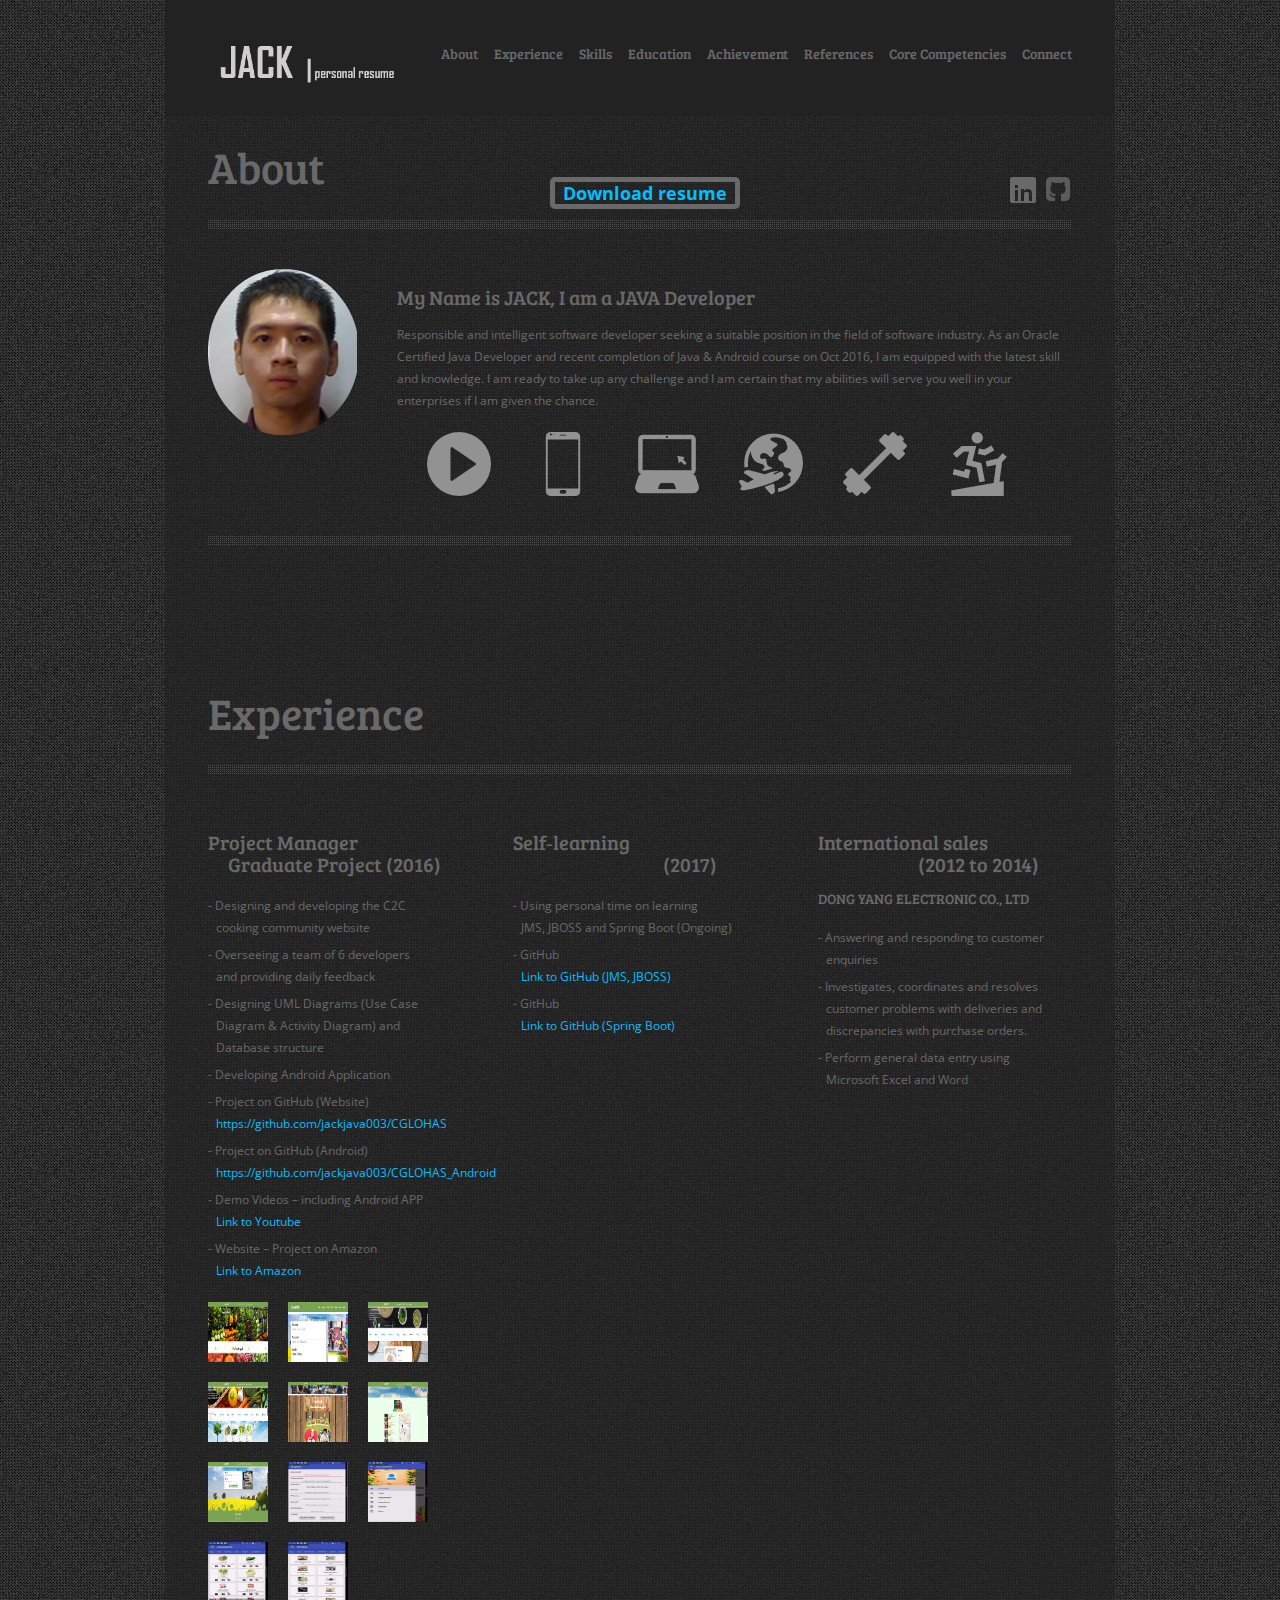
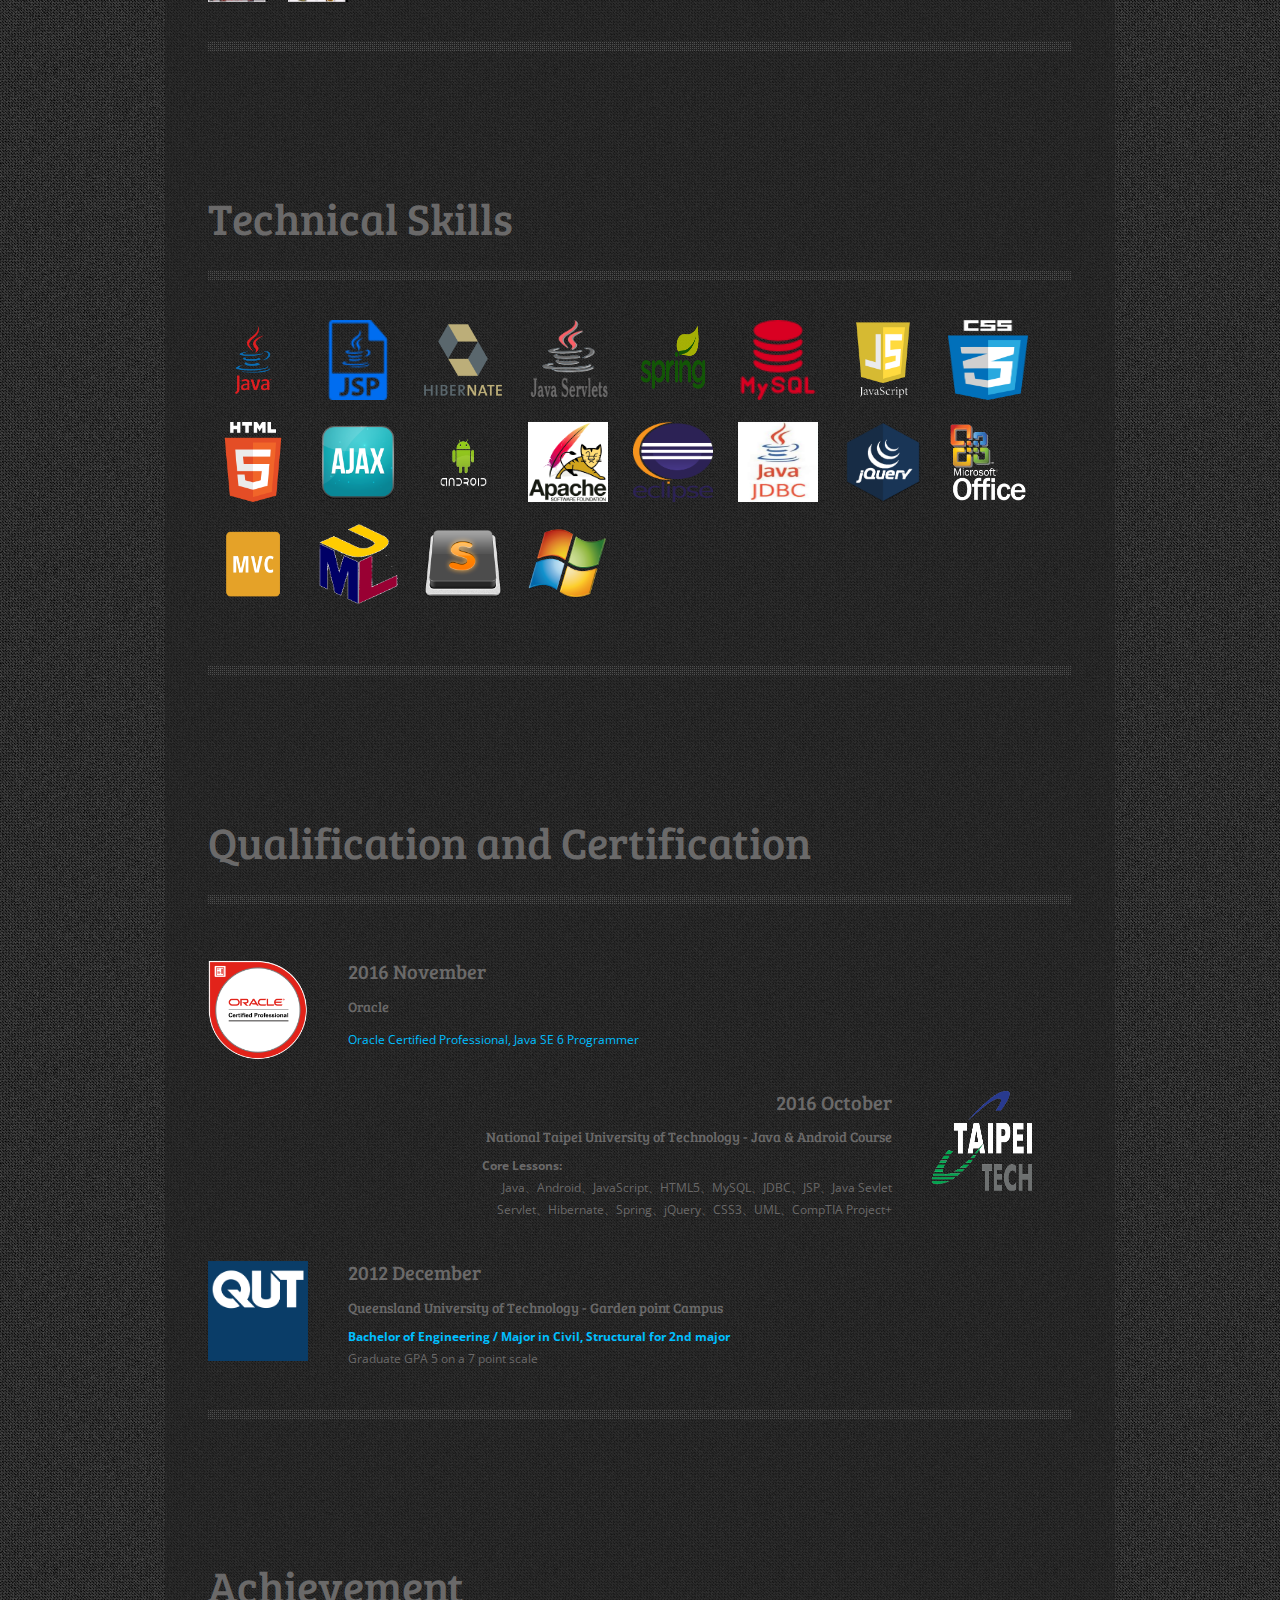
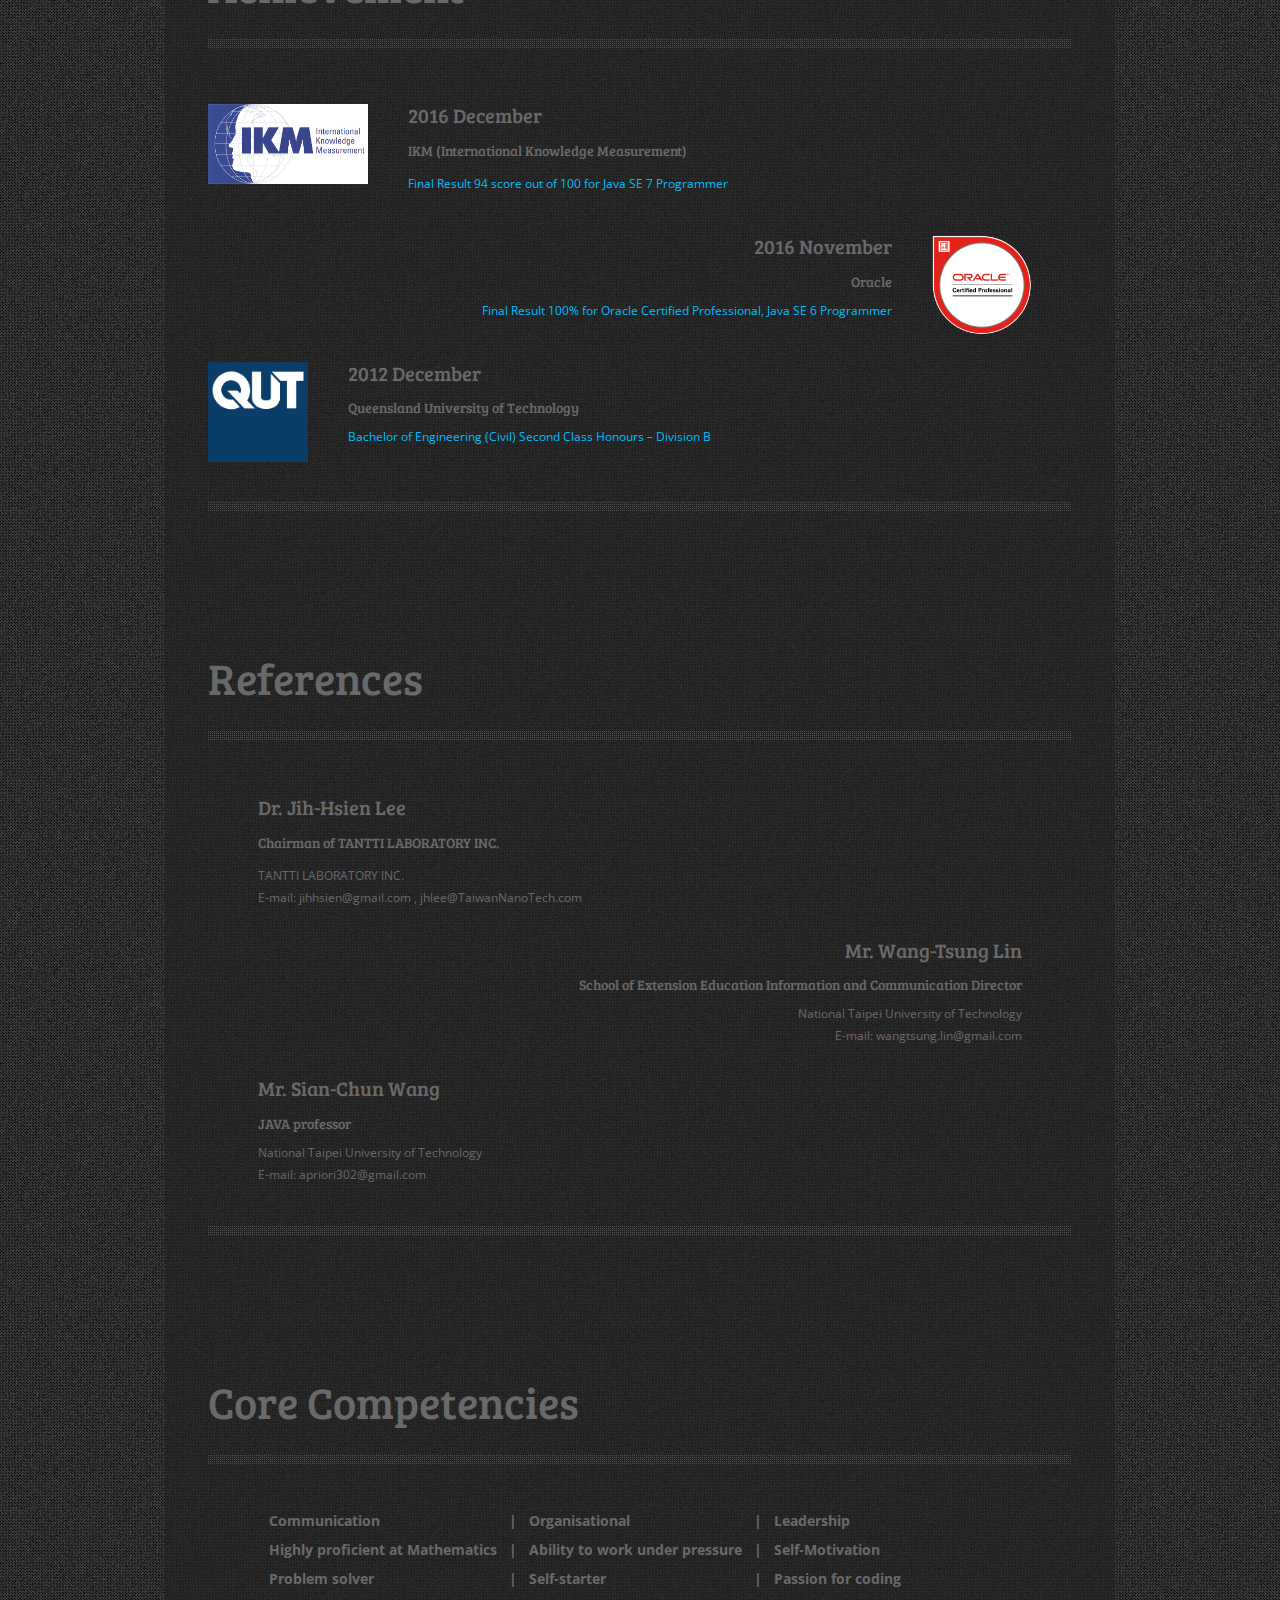
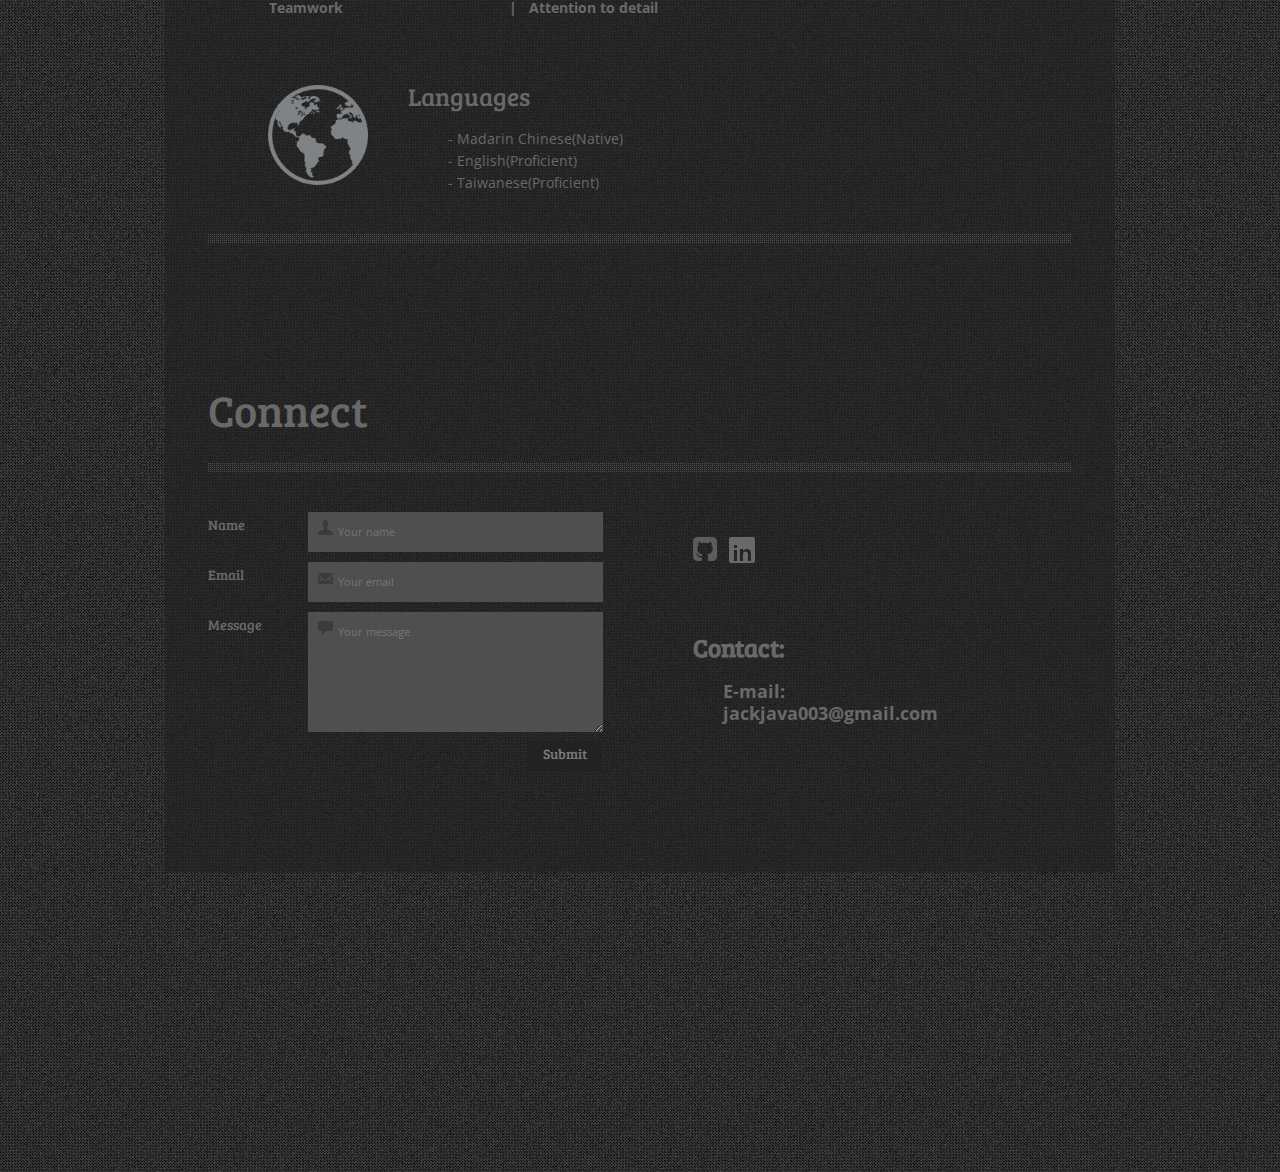
==== commit 6c188ab2: "update" ====
--- a/index.html
+++ b/index.html
@@ -5,11 +5,11 @@
 <title>JACK HUANG - Personal Resume</title>
 <link href="styles.css" rel="stylesheet" type="text/css">
 <link rel="stylesheet" href="css/prettyPhoto.css" type="text/css" media="screen" charset="utf-8" />
-<link href='http://fonts.googleapis.com/css?family=Bree+Serif' rel='stylesheet' type='text/css'>
-<link href='http://fonts.googleapis.com/css?family=Open+Sans' rel='stylesheet' type='text/css'>
-
-
-<script type='text/javascript' src="http://ajax.googleapis.com/ajax/libs/jquery/1/jquery.min.js?ver=3.3"></script>	
+<link href='https://fonts.googleapis.com/css?family=Bree+Serif' rel='stylesheet' type='text/css'>
+<link href='https://fonts.googleapis.com/css?family=Open+Sans' rel='stylesheet' type='text/css'>
+
+
+<script type='text/javascript' src="https://ajax.googleapis.com/ajax/libs/jquery/1/jquery.min.js?ver=3.3"></script>	
 <script type="text/javascript" src="js/jquery.prettyPhoto.js"></script>
 <script type="text/javascript" src="js/jquery.easing.1.3.js"></script>
 
@@ -108,8 +108,9 @@
             
             <div class="col">
             <h2>International sales <br> <font style="margin-left:100px;"> (2012 to 2014)</font></h2>
+				<h3>DONG YANG ELECTRONIC CO., LTD</h3>
 				<ul style="list-style-type: none;">
-					<li style="margin-top:20px;">- Answering and responding to customer <br> <font style="margin-left:8px;">enquires</font> </li>
+					<li style="margin-top:20px;">- Answering and responding to customer <br> <font style="margin-left:8px;">enquiries</font> </li>
 					<li style="margin-top:5px;">- Investigates, coordinates and resolves <br> <font style="margin-left:8px;"> customer problems with deliveries and</font><br> <font style="margin-left:8px;"> discrepancies with purchase orders. </font></li>
 					<li style="margin-top:5px;">- Perform general data entry using  <br> <font style="margin-left:8px;">Microsoft Excel and Word</font></li>
 				</ul>
